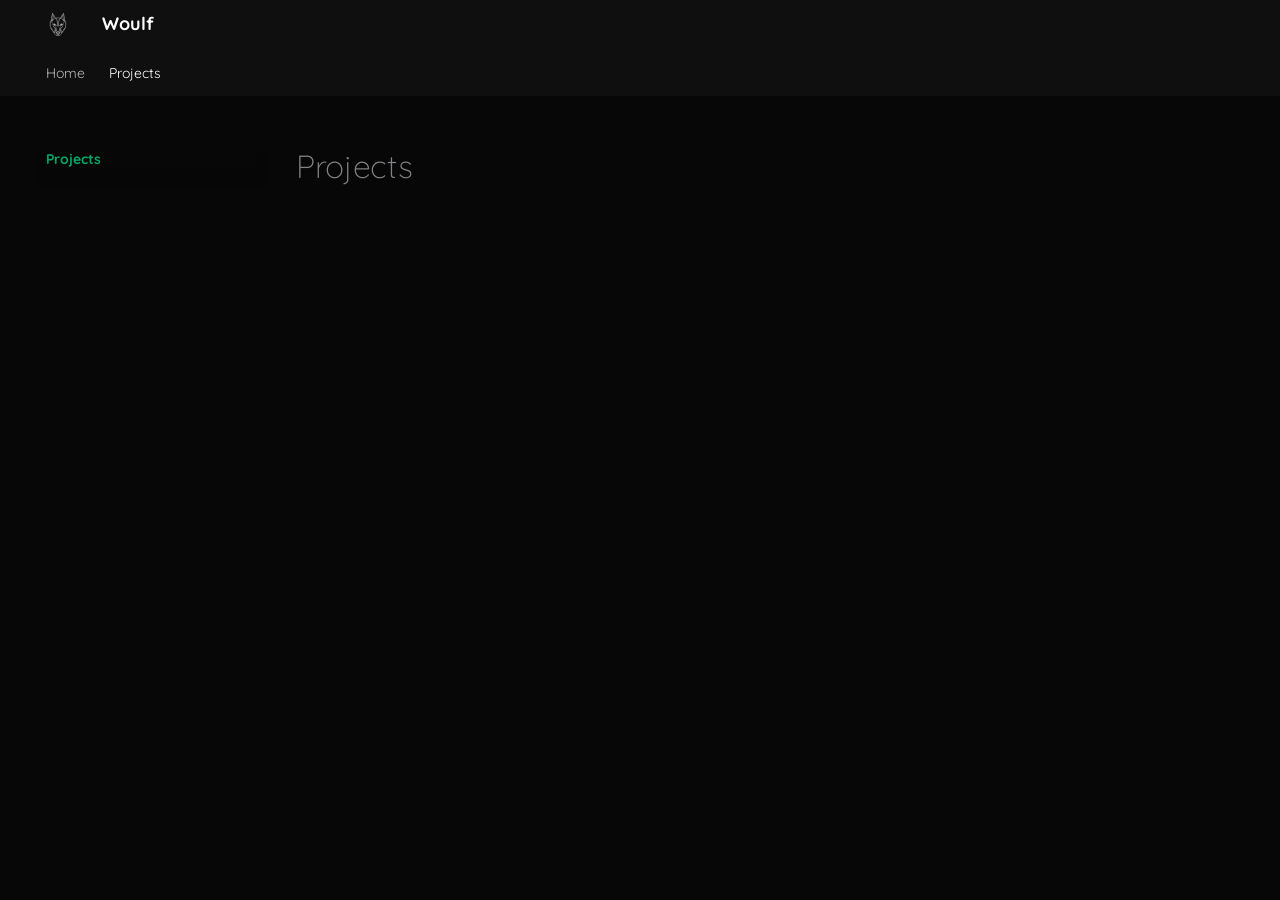
==== projects/index.html @ a4f97af0 "Deployed 83ed61a with MkDocs version: 1.6.1" ====
<!doctype html>
<html lang="en" class="no-js">
  <head>
    
      <meta charset="utf-8">
      <meta name="viewport" content="width=device-width,initial-scale=1">
      
        <meta name="description" content="Personal links and homepage.">
      
      
        <meta name="author" content="woulf">
      
      
        <link rel="canonical" href="https://woulf.dev/projects/">
      
      
        <link rel="prev" href="..">
      
      
      
        
      
      
      <link rel="icon" href="../assets/img/favicon.png">
      <meta name="generator" content="mkdocs-1.6.1, mkdocs-material-9.7.6">
    
    
      
        <title>Projects - Woulf</title>
      
    
    
      <link rel="stylesheet" href="../assets/stylesheets/main.484c7ddc.min.css">
      
        
        <link rel="stylesheet" href="../assets/stylesheets/palette.ab4e12ef.min.css">
      
      

  
  
  
  
  <style>:root{--md-annotation-icon:url('data:image/svg+xml;charset=utf-8,%3Csvg%20xmlns%3D%22http%3A//www.w3.org/2000/svg%22%20viewBox%3D%220%200%2024%2024%22%3E%3Cpath%20d%3D%22M12%208a4%204%200%200%200-4%204%204%204%200%200%200%204%204%204%204%200%200%200%204-4%204%204%200%200%200-4-4%22/%3E%3C/svg%3E');}</style>


    
    
      
    
    
      
        
        
        
        <link rel="stylesheet" href="../assets/external/fonts.googleapis.com/css.dcfa0169.css">
        <style>:root{--md-text-font:"Quicksand";--md-code-font:"Roboto Mono"}</style>
      
    
    
      <link rel="stylesheet" href="../stylesheets/extra.css">
    
    <script>__md_scope=new URL("..",location),__md_hash=e=>[...e].reduce(((e,_)=>(e<<5)-e+_.charCodeAt(0)),0),__md_get=(e,_=localStorage,t=__md_scope)=>JSON.parse(_.getItem(t.pathname+"."+e)),__md_set=(e,_,t=localStorage,a=__md_scope)=>{try{t.setItem(a.pathname+"."+e,JSON.stringify(_))}catch(e){}}</script>
    
      

    
    
  </head>
  
  
    
    
    
    
    
    <body dir="ltr" data-md-color-scheme="slate" data-md-color-primary="indigo" data-md-color-accent="indigo">
  
    
    <input class="md-toggle" data-md-toggle="drawer" type="checkbox" id="__drawer" autocomplete="off">
    <input class="md-toggle" data-md-toggle="search" type="checkbox" id="__search" autocomplete="off">
    <label class="md-overlay" for="__drawer"></label>
    <div data-md-component="skip">
      
        
        <a href="#projects" class="md-skip">
          Skip to content
        </a>
      
    </div>
    <div data-md-component="announce">
      
    </div>
    
    
      

<header class="md-header" data-md-component="header">
  <nav class="md-header__inner md-grid" aria-label="Header">
    <a href=".." title="Woulf" class="md-header__button md-logo" aria-label="Woulf" data-md-component="logo">
      
  <img src="../assets/img/avatars/woulf/woulf-no-bg.svg" alt="logo">

    </a>
    <label class="md-header__button md-icon" for="__drawer">
      
      <svg xmlns="http://www.w3.org/2000/svg" viewBox="0 0 24 24"><path d="M3 6h18v2H3zm0 5h18v2H3zm0 5h18v2H3z"/></svg>
    </label>
    <div class="md-header__title" data-md-component="header-title">
      <div class="md-header__ellipsis">
        <div class="md-header__topic">
          <span class="md-ellipsis">
            Woulf
          </span>
        </div>
        <div class="md-header__topic" data-md-component="header-topic">
          <span class="md-ellipsis">
            
              Projects
            
          </span>
        </div>
      </div>
    </div>
    
      
    
    
    
    
    
  </nav>
  
</header>
    
    <div class="md-container" data-md-component="container">
      
      
        
          
            
<nav class="md-tabs" aria-label="Tabs" data-md-component="tabs">
  <div class="md-grid">
    <ul class="md-tabs__list">
      
        
  
  
  
  
    <li class="md-tabs__item">
      <a href=".." class="md-tabs__link">
        
  
  
    
  
  Home

      </a>
    </li>
  

      
        
  
  
  
    
  
  
    
    
      <li class="md-tabs__item md-tabs__item--active">
        <a href="./" class="md-tabs__link">
          
  
  
    
  
  Projects

        </a>
      </li>
    
  

      
    </ul>
  </div>
</nav>
          
        
      
      <main class="md-main" data-md-component="main">
        <div class="md-main__inner md-grid">
          
            
              
              <div class="md-sidebar md-sidebar--primary" data-md-component="sidebar" data-md-type="navigation" >
                <div class="md-sidebar__scrollwrap">
                  <div class="md-sidebar__inner">
                    


  


<nav class="md-nav md-nav--primary md-nav--lifted" aria-label="Navigation" data-md-level="0">
  <label class="md-nav__title" for="__drawer">
    <a href=".." title="Woulf" class="md-nav__button md-logo" aria-label="Woulf" data-md-component="logo">
      
  <img src="../assets/img/avatars/woulf/woulf-no-bg.svg" alt="logo">

    </a>
    Woulf
  </label>
  
  <ul class="md-nav__list" data-md-scrollfix>
    
      
      
  
  
  
  
    <li class="md-nav__item">
      <a href=".." class="md-nav__link">
        
  
  
  <span class="md-ellipsis">
    
  
    Home
  

    
  </span>
  
  

      </a>
    </li>
  

    
      
      
  
  
    
  
  
  
    
    
      
        
          
        
      
    
    
    
      
        
        
      
      
    
    
    <li class="md-nav__item md-nav__item--active md-nav__item--section md-nav__item--nested">
      
        
        
        <input class="md-nav__toggle md-toggle " type="checkbox" id="__nav_2" checked>
        
          
          <div class="md-nav__link md-nav__container">
            <a href="./" class="md-nav__link md-nav__link--active">
              
  
  
  <span class="md-ellipsis">
    
  
    Projects
  

    
  </span>
  
  

            </a>
            
          </div>
        
        <nav class="md-nav" data-md-level="1" aria-labelledby="__nav_2_label" aria-expanded="true">
          <label class="md-nav__title" for="__nav_2">
            <span class="md-nav__icon md-icon"></span>
            
  
    Projects
  

          </label>
          <ul class="md-nav__list" data-md-scrollfix>
            
              
            
          </ul>
        </nav>
      
    </li>
  

    
  </ul>
</nav>
                  </div>
                </div>
              </div>
            
            
              
              <div class="md-sidebar md-sidebar--secondary" data-md-component="sidebar" data-md-type="toc" >
                <div class="md-sidebar__scrollwrap">
                  <div class="md-sidebar__inner">
                    

<nav class="md-nav md-nav--secondary" aria-label="Table of contents">
  
  
  
    
  
  
</nav>
                  </div>
                </div>
              </div>
            
          
          
  <div class="md-content" data-md-component="content">
    <div class="md-content__inner">
      <header class="md-typeset">
        <h1 id="projects">Projects</h1>
      </header>
      
      
    </div>
  </div>

          
<script>var target=document.getElementById(location.hash.slice(1));target&&target.name&&(target.checked=target.name.startsWith("__tabbed_"))</script>
        </div>
        
      </main>
      
        <footer class="md-footer">
  
  <div class="md-footer-meta md-typeset">
    <div class="md-footer-meta__inner md-grid">
      <div class="md-copyright">
  
  
    Made with
    <a href="https://squidfunk.github.io/mkdocs-material/" target="_blank" rel="noopener">
      Material for MkDocs
    </a>
  
</div>
      
    </div>
  </div>
</footer>
      
    </div>
    <div class="md-dialog" data-md-component="dialog">
      <div class="md-dialog__inner md-typeset"></div>
    </div>
    
    
    
      
      
      <script id="__config" type="application/json">{"annotate": null, "base": "..", "features": ["navigation.instant", "navigation.tabs", "navigation.indexes"], "search": "../assets/javascripts/workers/search.2c215733.min.js", "tags": null, "translations": {"clipboard.copied": "Copied to clipboard", "clipboard.copy": "Copy to clipboard", "search.result.more.one": "1 more on this page", "search.result.more.other": "# more on this page", "search.result.none": "No matching documents", "search.result.one": "1 matching document", "search.result.other": "# matching documents", "search.result.placeholder": "Type to start searching", "search.result.term.missing": "Missing", "select.version": "Select version"}, "version": null}</script>
    
    
      <script src="../assets/javascripts/bundle.79ae519e.min.js"></script>
      
    
  </body>
</html>
---- assets/stylesheets/main.484c7ddc.min.css ----
@charset "UTF-8";html{-webkit-text-size-adjust:none;-moz-text-size-adjust:none;text-size-adjust:none;box-sizing:border-box}*,:after,:before{box-sizing:inherit}@media (prefers-reduced-motion){*,:after,:before{transition:none!important}}body{margin:0}a,button,input,label{-webkit-tap-highlight-color:transparent}a{color:inherit;text-decoration:none}hr{border:0;box-sizing:initial;display:block;height:.05rem;overflow:visible;padding:0}small{font-size:80%}sub,sup{line-height:1em}img{border-style:none}table{border-collapse:initial;border-spacing:0}td,th{font-weight:400;vertical-align:top}button{background:#0000;border:0;font-family:inherit;font-size:inherit;margin:0;padding:0}input{border:0;outline:none}:root{--md-primary-fg-color:#4051b5;--md-primary-fg-color--light:#5d6cc0;--md-primary-fg-color--dark:#303fa1;--md-primary-bg-color:#fff;--md-primary-bg-color--light:#ffffffb3;--md-accent-fg-color:#526cfe;--md-accent-fg-color--transparent:#526cfe1a;--md-accent-bg-color:#fff;--md-accent-bg-color--light:#ffffffb3}[data-md-color-scheme=default]{color-scheme:light}[data-md-color-scheme=default] img[src$="#gh-dark-mode-only"],[data-md-color-scheme=default] img[src$="#only-dark"]{display:none}:root,[data-md-color-scheme=default]{--md-hue:225deg;--md-default-fg-color:#000000de;--md-default-fg-color--light:#0000008a;--md-default-fg-color--lighter:#00000052;--md-default-fg-color--lightest:#00000012;--md-default-bg-color:#fff;--md-default-bg-color--light:#ffffffb3;--md-default-bg-color--lighter:#ffffff4d;--md-default-bg-color--lightest:#ffffff1f;--md-code-fg-color:#36464e;--md-code-bg-color:#f5f5f5;--md-code-bg-color--light:#f5f5f5b3;--md-code-bg-color--lighter:#f5f5f54d;--md-code-hl-color:#4287ff;--md-code-hl-color--light:#4287ff1a;--md-code-hl-number-color:#d52a2a;--md-code-hl-special-color:#db1457;--md-code-hl-function-color:#a846b9;--md-code-hl-constant-color:#6e59d9;--md-code-hl-keyword-color:#3f6ec6;--md-code-hl-string-color:#1c7d4d;--md-code-hl-name-color:var(--md-code-fg-color);--md-code-hl-operator-color:var(--md-default-fg-color--light);--md-code-hl-punctuation-color:var(--md-default-fg-color--light);--md-code-hl-comment-color:var(--md-default-fg-color--light);--md-code-hl-generic-color:var(--md-default-fg-color--light);--md-code-hl-variable-color:var(--md-default-fg-color--light);--md-typeset-color:var(--md-default-fg-color);--md-typeset-a-color:var(--md-primary-fg-color);--md-typeset-del-color:#f5503d26;--md-typeset-ins-color:#0bd57026;--md-typeset-kbd-color:#fafafa;--md-typeset-kbd-accent-color:#fff;--md-typeset-kbd-border-color:#b8b8b8;--md-typeset-mark-color:#ffff0080;--md-typeset-table-color:#0000001f;--md-typeset-table-color--light:rgba(0,0,0,.035);--md-admonition-fg-color:var(--md-default-fg-color);--md-admonition-bg-color:var(--md-default-bg-color);--md-warning-fg-color:#000000de;--md-warning-bg-color:#ff9;--md-footer-fg-color:#fff;--md-footer-fg-color--light:#ffffffb3;--md-footer-fg-color--lighter:#ffffff73;--md-footer-bg-color:#000000de;--md-footer-bg-color--dark:#00000052;--md-shadow-z1:0 0.2rem 0.5rem #0000000d,0 0 0.05rem #0000001a;--md-shadow-z2:0 0.2rem 0.5rem #0000001a,0 0 0.05rem #00000040;--md-shadow-z3:0 0.2rem 0.5rem #0003,0 0 0.05rem #00000059}.md-icon svg{fill:currentcolor;display:block;height:1.2rem;width:1.2rem}body{-webkit-font-smoothing:antialiased;-moz-osx-font-smoothing:grayscale;--md-text-font-family:var(--md-text-font,_),-apple-system,BlinkMacSystemFont,Helvetica,Arial,sans-serif;--md-code-font-family:var(--md-code-font,_),SFMono-Regular,Consolas,Menlo,monospace}aside,body,input{font-feature-settings:"kern","liga";color:var(--md-typeset-color);font-family:var(--md-text-font-family)}code,kbd,pre{font-feature-settings:"kern";font-family:var(--md-code-font-family)}:root{--md-typeset-table-sort-icon:url('data:image/svg+xml;charset=utf-8,<svg xmlns="http://www.w3.org/2000/svg" viewBox="0 0 24 24"><path d="m18 21-4-4h3V7h-3l4-4 4 4h-3v10h3M2 19v-2h10v2M2 13v-2h7v2M2 7V5h4v2z"/></svg>');--md-typeset-table-sort-icon--asc:url('data:image/svg+xml;charset=utf-8,<svg xmlns="http://www.w3.org/2000/svg" viewBox="0 0 24 24"><path d="M19 17h3l-4 4-4-4h3V3h2M2 17h10v2H2M6 5v2H2V5m0 6h7v2H2z"/></svg>');--md-typeset-table-sort-icon--desc:url('data:image/svg+xml;charset=utf-8,<svg xmlns="http://www.w3.org/2000/svg" viewBox="0 0 24 24"><path d="M19 7h3l-4-4-4 4h3v14h2M2 17h10v2H2M6 5v2H2V5m0 6h7v2H2z"/></svg>')}.md-typeset{-webkit-print-color-adjust:exact;color-adjust:exact;font-size:.8rem;line-height:1.6;overflow-wrap:break-word}@media print{.md-typeset{font-size:.68rem}}.md-typeset blockquote,.md-typeset dl,.md-typeset figure,.md-typeset ol,.md-typeset pre,.md-typeset ul{margin-bottom:1em;margin-top:1em}.md-typeset h1{color:var(--md-default-fg-color--light);font-size:2em;line-height:1.3;margin:0 0 1.25em}.md-typeset h1,.md-typeset h2{font-weight:300;letter-spacing:-.01em}.md-typeset h2{font-size:1.5625em;line-height:1.4;margin:1.6em 0 .64em}.md-typeset h3{font-size:1.25em;font-weight:400;letter-spacing:-.01em;line-height:1.5;margin:1.6em 0 .8em}.md-typeset h2+h3{margin-top:.8em}.md-typeset h4{font-weight:700;letter-spacing:-.01em;margin:1em 0}.md-typeset h5,.md-typeset h6{color:var(--md-default-fg-color--light);font-size:.8em;font-weight:700;letter-spacing:-.01em;margin:1.25em 0}.md-typeset h5{text-transform:uppercase}.md-typeset h5 code{text-transform:none}.md-typeset hr{border-bottom:.05rem solid var(--md-default-fg-color--lightest);display:flow-root;margin:1.5em 0}.md-typeset a{color:var(--md-typeset-a-color);word-break:break-word}.md-typeset a,.md-typeset a:before{transition:color 125ms}.md-typeset a:focus,.md-typeset a:hover{color:var(--md-accent-fg-color)}.md-typeset a:focus code,.md-typeset a:hover code{background-color:var(--md-accent-fg-color--transparent);color:var(--md-accent-fg-color)}.md-typeset a code{color:var(--md-typeset-a-color)}.md-typeset a.focus-visible{outline-color:var(--md-accent-fg-color);outline-offset:.2rem}.md-typeset code,.md-typeset kbd,.md-typeset pre{color:var(--md-code-fg-color);direction:ltr;font-variant-ligatures:none;transition:background-color 125ms}@media print{.md-typeset code,.md-typeset kbd,.md-typeset pre{white-space:pre-wrap}}.md-typeset code{background-color:var(--md-code-bg-color);border-radius:.1rem;-webkit-box-decoration-break:clone;box-decoration-break:clone;font-size:.85em;padding:0 .2941176471em;transition:color 125ms,background-color 125ms;word-break:break-word}.md-typeset code:not(.focus-visible){-webkit-tap-highlight-color:transparent;outline:none}.md-typeset pre{display:flow-root;line-height:1.4;position:relative}.md-typeset pre>code{-webkit-box-decoration-break:slice;box-decoration-break:slice;box-shadow:none;display:block;margin:0;outline-color:var(--md-accent-fg-color);overflow:auto;padding:.7720588235em 1.1764705882em;scrollbar-color:var(--md-default-fg-color--lighter) #0000;scrollbar-width:thin;touch-action:auto;word-break:normal}.md-typeset pre>code:hover{scrollbar-color:var(--md-accent-fg-color) #0000}.md-typeset pre>code::-webkit-scrollbar{height:.2rem;width:.2rem}.md-typeset pre>code::-webkit-scrollbar-thumb{background-color:var(--md-default-fg-color--lighter)}.md-typeset pre>code::-webkit-scrollbar-thumb:hover{background-color:var(--md-accent-fg-color)}.md-typeset kbd{background-color:var(--md-typeset-kbd-color);border-radius:.1rem;box-shadow:0 .1rem 0 .05rem var(--md-typeset-kbd-border-color),0 .1rem 0 var(--md-typeset-kbd-border-color),0 -.1rem .2rem var(--md-typeset-kbd-accent-color) inset;color:var(--md-default-fg-color);display:inline-block;font-size:.75em;padding:0 .6666666667em;vertical-align:text-top;word-break:break-word}.md-typeset mark{background-color:var(--md-typeset-mark-color);-webkit-box-decoration-break:clone;box-decoration-break:clone;color:inherit;word-break:break-word}.md-typeset abbr{cursor:help;text-decoration:none}.md-typeset [data-preview],.md-typeset abbr{border-bottom:.05rem dotted var(--md-default-fg-color--light)}.md-typeset small{opacity:.75}[dir=ltr] .md-typeset sub,[dir=ltr] .md-typeset sup{margin-left:.078125em}[dir=rtl] .md-typeset sub,[dir=rtl] .md-typeset sup{margin-right:.078125em}[dir=ltr] .md-typeset blockquote{padding-left:.6rem}[dir=rtl] .md-typeset blockquote{padding-right:.6rem}[dir=ltr] .md-typeset blockquote{border-left:.2rem solid var(--md-default-fg-color--lighter)}[dir=rtl] .md-typeset blockquote{border-right:.2rem solid var(--md-default-fg-color--lighter)}.md-typeset blockquote{color:var(--md-default-fg-color--light);margin-left:0;margin-right:0}.md-typeset ul{list-style-type:disc}.md-typeset ul[type]{list-style-type:revert-layer}[dir=ltr] .md-typeset ol,[dir=ltr] .md-typeset ul{margin-left:.625em}[dir=rtl] .md-typeset ol,[dir=rtl] .md-typeset ul{margin-right:.625em}.md-typeset ol,.md-typeset ul{padding:0}.md-typeset ol:not([hidden]),.md-typeset ul:not([hidden]){display:flow-root}.md-typeset ol ol,.md-typeset ul ol{list-style-type:lower-alpha}.md-typeset ol ol ol,.md-typeset ul ol ol{list-style-type:lower-roman}.md-typeset ol ol ol ol,.md-typeset ul ol ol ol{list-style-type:upper-alpha}.md-typeset ol ol ol ol ol,.md-typeset ul ol ol ol ol{list-style-type:upper-roman}.md-typeset ol[type],.md-typeset ul[type]{list-style-type:revert-layer}[dir=ltr] .md-typeset ol li,[dir=ltr] .md-typeset ul li{margin-left:1.25em}[dir=rtl] .md-typeset ol li,[dir=rtl] .md-typeset ul li{margin-right:1.25em}.md-typeset ol li,.md-typeset ul li{margin-bottom:.5em}.md-typeset ol li blockquote,.md-typeset ol li p,.md-typeset ul li blockquote,.md-typeset ul li p{margin:.5em 0}.md-typeset ol li:last-child,.md-typeset ul li:last-child{margin-bottom:0}[dir=ltr] .md-typeset ol li ol,[dir=ltr] .md-typeset ol li ul,[dir=ltr] .md-typeset ul li ol,[dir=ltr] .md-typeset ul li ul{margin-left:.625em}[dir=rtl] .md-typeset ol li ol,[dir=rtl] .md-typeset ol li ul,[dir=rtl] .md-typeset ul li ol,[dir=rtl] .md-typeset ul li ul{margin-right:.625em}.md-typeset ol li ol,.md-typeset ol li ul,.md-typeset ul li ol,.md-typeset ul li ul{margin-bottom:.5em;margin-top:.5em}[dir=ltr] .md-typeset dd{margin-left:1.875em}[dir=rtl] .md-typeset dd{margin-right:1.875em}.md-typeset dd{margin-bottom:1.5em;margin-top:1em}.md-typeset img,.md-typeset svg,.md-typeset video{height:auto;max-width:100%}.md-typeset img[align=left]{margin:1em 1em 1em 0}.md-typeset img[align=right]{margin:1em 0 1em 1em}.md-typeset img[align]:only-child{margin-top:0}.md-typeset figure{display:flow-root;margin:1em auto;max-width:100%;text-align:center;width:fit-content}.md-typeset figure img{display:block;margin:0 auto}.md-typeset figcaption{font-style:italic;margin:1em auto;max-width:24rem}.md-typeset iframe{max-width:100%}.md-typeset table:not([class]){background-color:var(--md-default-bg-color);border:.05rem solid var(--md-typeset-table-color);border-radius:.1rem;display:inline-block;font-size:.64rem;max-width:100%;overflow:auto;touch-action:auto}@media print{.md-typeset table:not([class]){display:table}}.md-typeset table:not([class])+*{margin-top:1.5em}.md-typeset table:not([class]) td>:first-child,.md-typeset table:not([class]) th>:first-child{margin-top:0}.md-typeset table:not([class]) td>:last-child,.md-typeset table:not([class]) th>:last-child{margin-bottom:0}.md-typeset table:not([class]) td:not([align]),.md-typeset table:not([class]) th:not([align]){text-align:left}[dir=rtl] .md-typeset table:not([class]) td:not([align]),[dir=rtl] .md-typeset table:not([class]) th:not([align]){text-align:right}.md-typeset table:not([class]) th{font-weight:700;min-width:5rem;padding:.9375em 1.25em;vertical-align:top}.md-typeset table:not([class]) td{border-top:.05rem solid var(--md-typeset-table-color);padding:.9375em 1.25em;vertical-align:top}.md-typeset table:not([class]) tbody tr{transition:background-color 125ms}.md-typeset table:not([class]) tbody tr:hover{background-color:var(--md-typeset-table-color--light);box-shadow:0 .05rem 0 var(--md-default-bg-color) inset}.md-typeset table:not([class]) a{word-break:normal}.md-typeset table th[role=columnheader]{cursor:pointer}[dir=ltr] .md-typeset table th[role=columnheader]:after{margin-left:.5em}[dir=rtl] .md-typeset table th[role=columnheader]:after{margin-right:.5em}.md-typeset table th[role=columnheader]:after{content:"";display:inline-block;height:1.2em;-webkit-mask-image:var(--md-typeset-table-sort-icon);mask-image:var(--md-typeset-table-sort-icon);-webkit-mask-repeat:no-repeat;mask-repeat:no-repeat;-webkit-mask-size:contain;mask-size:contain;transition:background-color 125ms;vertical-align:text-bottom;width:1.2em}.md-typeset table th[role=columnheader]:hover:after{background-color:var(--md-default-fg-color--lighter)}.md-typeset table th[role=columnheader][aria-sort=ascending]:after{background-color:var(--md-default-fg-color--light);-webkit-mask-image:var(--md-typeset-table-sort-icon--asc);mask-image:var(--md-typeset-table-sort-icon--asc)}.md-typeset table th[role=columnheader][aria-sort=descending]:after{background-color:var(--md-default-fg-color--light);-webkit-mask-image:var(--md-typeset-table-sort-icon--desc);mask-image:var(--md-typeset-table-sort-icon--desc)}.md-typeset__scrollwrap{margin:1em -.8rem;overflow-x:auto;touch-action:auto}.md-typeset__table{display:inline-block;margin-bottom:.5em;padding:0 .8rem}@media print{.md-typeset__table{display:block}}html .md-typeset__table table{display:table;margin:0;overflow:hidden;width:100%}@media screen and (max-width:44.984375em){.md-content__inner>pre{margin:1em -.8rem}.md-content__inner>pre code{border-radius:0}}.md-typeset .md-author{border-radius:100%;display:block;flex-shrink:0;height:1.6rem;overflow:hidden;position:relative;transition:color 125ms,transform 125ms;width:1.6rem}.md-typeset .md-author img{display:block}.md-typeset .md-author--more{background:var(--md-default-fg-color--lightest);color:var(--md-default-fg-color--lighter);font-size:.6rem;font-weight:700;line-height:1.6rem;text-align:center}.md-typeset .md-author--long{height:2.4rem;width:2.4rem}.md-typeset a.md-author{transform:scale(1)}.md-typeset a.md-author img{border-radius:100%;filter:grayscale(100%) opacity(75%);transition:filter 125ms}.md-typeset a.md-author:focus,.md-typeset a.md-author:hover{transform:scale(1.1);z-index:1}.md-typeset a.md-author:focus img,.md-typeset a.md-author:hover img{filter:grayscale(0)}.md-banner{background-color:var(--md-footer-bg-color);color:var(--md-footer-fg-color);overflow:auto}@media print{.md-banner{display:none}}.md-banner--warning{background-color:var(--md-warning-bg-color);color:var(--md-warning-fg-color)}.md-banner__inner{font-size:.7rem;margin:.6rem auto;padding:0 .8rem}[dir=ltr] .md-banner__button{float:right}[dir=rtl] .md-banner__button{float:left}.md-banner__button{color:inherit;cursor:pointer;transition:opacity .25s}.no-js .md-banner__button{display:none}.md-banner__button:hover{opacity:.7}html{font-size:125%;height:100%;overflow-x:hidden}@media screen and (min-width:100em){html{font-size:137.5%}}@media screen and (min-width:125em){html{font-size:150%}}body{background-color:var(--md-default-bg-color);display:flex;flex-direction:column;font-size:.5rem;min-height:100%;position:relative;width:100%}@media print{body{display:block}}@media screen and (max-width:59.984375em){body[data-md-scrolllock]{position:fixed}}.md-grid{margin-left:auto;margin-right:auto;max-width:61rem}.md-container{display:flex;flex-direction:column;flex-grow:1}@media print{.md-container{display:block}}.md-main{flex-grow:1}.md-main__inner{display:flex;height:100%;margin-top:1.5rem}.md-ellipsis{overflow:hidden;text-overflow:ellipsis}.md-toggle{display:none}.md-option{height:0;opacity:0;position:absolute;width:0}.md-option:checked+label:not([hidden]){display:block}.md-option.focus-visible+label{outline-color:var(--md-accent-fg-color);outline-style:auto}.md-skip{background-color:var(--md-default-fg-color);border-radius:.1rem;color:var(--md-default-bg-color);font-size:.64rem;margin:.5rem;opacity:0;outline-color:var(--md-accent-fg-color);padding:.3rem .5rem;position:fixed;transform:translateY(.4rem);z-index:-1}.md-skip:focus{opacity:1;transform:translateY(0);transition:transform .25s cubic-bezier(.4,0,.2,1),opacity 175ms 75ms;z-index:10}@page{margin:25mm}:root{--md-clipboard-icon:url('data:image/svg+xml;charset=utf-8,<svg xmlns="http://www.w3.org/2000/svg" viewBox="0 0 24 24"><path d="M19 21H8V7h11m0-2H8a2 2 0 0 0-2 2v14a2 2 0 0 0 2 2h11a2 2 0 0 0 2-2V7a2 2 0 0 0-2-2m-3-4H4a2 2 0 0 0-2 2v14h2V3h12z"/></svg>')}.md-clipboard{border-radius:.1rem;color:var(--md-default-fg-color--lightest);cursor:pointer;height:1.5em;outline-color:var(--md-accent-fg-color);outline-offset:.1rem;transition:color .25s;width:1.5em;z-index:1}@media print{.md-clipboard{display:none}}.md-clipboard:not(.focus-visible){-webkit-tap-highlight-color:transparent;outline:none}:hover>.md-clipboard{color:var(--md-default-fg-color--light)}.md-clipboard:focus,.md-clipboard:hover{color:var(--md-accent-fg-color)}.md-clipboard:after{background-color:currentcolor;content:"";display:block;height:1.125em;margin:0 auto;-webkit-mask-image:var(--md-clipboard-icon);mask-image:var(--md-clipboard-icon);-webkit-mask-position:center;mask-position:center;-webkit-mask-repeat:no-repeat;mask-repeat:no-repeat;-webkit-mask-size:contain;mask-size:contain;width:1.125em}.md-clipboard--inline{cursor:pointer}.md-clipboard--inline code{transition:color .25s,background-color .25s}.md-clipboard--inline:focus code,.md-clipboard--inline:hover code{background-color:var(--md-accent-fg-color--transparent);color:var(--md-accent-fg-color)}:root{--md-code-select-icon:url('data:image/svg+xml;charset=utf-8,<svg xmlns="http://www.w3.org/2000/svg" viewBox="0 0 24 24"><path d="M19 19h-4v2h4c1.1 0 2-.9 2-2v-4h-2m0-12h-4v2h4v4h2V5c0-1.1-.9-2-2-2M5 5h4V3H5c-1.1 0-2 .9-2 2v4h2m0 6H3v4c0 1.1.9 2 2 2h4v-2H5zm2-4h2v2H7zm4 0h2v2h-2zm4 0h2v2h-2zM7 7h2v2H7zm4 0h2v2h-2zm4 0h2v2h-2zm-8 8h2v2H7zm4 0h2v2h-2zm4 0h2v2h-2z"/></svg>');--md-code-copy-icon:url('data:image/svg+xml;charset=utf-8,<svg xmlns="http://www.w3.org/2000/svg" viewBox="0 0 24 24"><path d="M19 21H8V7h11m0-2H8a2 2 0 0 0-2 2v14a2 2 0 0 0 2 2h11a2 2 0 0 0 2-2V7a2 2 0 0 0-2-2m-3-4H4a2 2 0 0 0-2 2v14h2V3h12z"/></svg>')}.md-typeset .md-code__content{display:grid}.md-code__nav{background-color:var(--md-code-bg-color--lighter);border-radius:.1rem;display:flex;gap:.2rem;padding:.2rem;position:absolute;right:.25em;top:.25em;transition:background-color .25s;z-index:1}:hover>.md-code__nav{background-color:var(--md-code-bg-color--light)}.md-code__button{color:var(--md-default-fg-color--lightest);cursor:pointer;display:block;height:1.5em;outline-color:var(--md-accent-fg-color);outline-offset:.1rem;transition:color .25s;width:1.5em}:hover>*>.md-code__button{color:var(--md-default-fg-color--light)}.md-code__button.focus-visible,.md-code__button:hover{color:var(--md-accent-fg-color)}.md-code__button--active{color:var(--md-default-fg-color)!important}.md-code__button:after{background-color:currentcolor;content:"";display:block;height:1.125em;margin:0 auto;-webkit-mask-position:center;mask-position:center;-webkit-mask-repeat:no-repeat;mask-repeat:no-repeat;-webkit-mask-size:contain;mask-size:contain;width:1.125em}.md-code__button[data-md-type=select]:after{-webkit-mask-image:var(--md-code-select-icon);mask-image:var(--md-code-select-icon)}.md-code__button[data-md-type=copy]:after{-webkit-mask-image:var(--md-code-copy-icon);mask-image:var(--md-code-copy-icon)}@keyframes consent{0%{opacity:0;transform:translateY(100%)}to{opacity:1;transform:translateY(0)}}@keyframes overlay{0%{opacity:0}to{opacity:1}}.md-consent__overlay{animation:overlay .25s both;-webkit-backdrop-filter:blur(.1rem);backdrop-filter:blur(.1rem);background-color:#0000008a;height:100%;opacity:1;position:fixed;top:0;width:100%;z-index:5}.md-consent__inner{animation:consent .5s cubic-bezier(.1,.7,.1,1) both;background-color:var(--md-default-bg-color);border:0;border-radius:.1rem;bottom:0;box-shadow:0 0 .2rem #0000001a,0 .2rem .4rem #0003;max-height:100%;overflow:auto;padding:0;position:fixed;width:100%;z-index:5}.md-consent__form{padding:.8rem}.md-consent__settings{display:none;margin:1em 0}input:checked+.md-consent__settings{display:block}.md-consent__controls{margin-bottom:.8rem}.md-typeset .md-consent__controls .md-button{display:inline}@media screen and (max-width:44.984375em){.md-typeset .md-consent__controls .md-button{display:block;margin-top:.4rem;text-align:center;width:100%}}.md-consent label{cursor:pointer}.md-content{flex-grow:1;min-width:0}.md-content__inner{margin:0 .8rem 1.2rem;padding-top:.6rem}@media screen and (min-width:76.25em){[dir=ltr] .md-sidebar--primary:not([hidden])~.md-content>.md-content__inner{margin-left:1.2rem}[dir=ltr] .md-sidebar--secondary:not([hidden])~.md-content>.md-content__inner,[dir=rtl] .md-sidebar--primary:not([hidden])~.md-content>.md-content__inner{margin-right:1.2rem}[dir=rtl] .md-sidebar--secondary:not([hidden])~.md-content>.md-content__inner{margin-left:1.2rem}}.md-content__inner:before{content:"";display:block;height:.4rem}.md-content__inner>:last-child{margin-bottom:0}[dir=ltr] .md-content__button{float:right}[dir=rtl] .md-content__button{float:left}[dir=ltr] .md-content__button{margin-left:.4rem}[dir=rtl] .md-content__button{margin-right:.4rem}.md-content__button{margin:.4rem 0;padding:0}@media print{.md-content__button{display:none}}.md-typeset .md-content__button{color:var(--md-default-fg-color--lighter)}.md-content__button svg{display:inline;vertical-align:top}[dir=rtl] .md-content__button svg{transform:scaleX(-1)}[dir=ltr] .md-dialog{right:.8rem}[dir=rtl] .md-dialog{left:.8rem}.md-dialog{background-color:var(--md-default-fg-color);border-radius:.1rem;bottom:.8rem;box-shadow:var(--md-shadow-z3);min-width:11.1rem;opacity:0;padding:.4rem .6rem;pointer-events:none;position:fixed;transform:translateY(100%);transition:transform 0ms .4s,opacity .4s;z-index:4}@media print{.md-dialog{display:none}}.md-dialog--active{opacity:1;pointer-events:auto;transform:translateY(0);transition:transform .4s cubic-bezier(.075,.85,.175,1),opacity .4s}.md-dialog__inner{color:var(--md-default-bg-color);font-size:.7rem}.md-feedback{margin:2em 0 1em;text-align:center}.md-feedback fieldset{border:none;margin:0;padding:0}.md-feedback__title{font-weight:700;margin:1em auto}.md-feedback__inner{position:relative}.md-feedback__list{display:flex;flex-wrap:wrap;place-content:baseline center;position:relative}.md-feedback__list:hover .md-icon:not(:disabled){color:var(--md-default-fg-color--lighter)}:disabled .md-feedback__list{min-height:1.8rem}.md-feedback__icon{color:var(--md-default-fg-color--light);cursor:pointer;flex-shrink:0;margin:0 .1rem;transition:color 125ms}.md-feedback__icon:not(:disabled).md-icon:hover{color:var(--md-accent-fg-color)}.md-feedback__icon:disabled{color:var(--md-default-fg-color--lightest);pointer-events:none}.md-feedback__note{opacity:0;position:relative;transform:translateY(.4rem);transition:transform .4s cubic-bezier(.1,.7,.1,1),opacity .15s}.md-feedback__note>*{margin:0 auto;max-width:16rem}:disabled .md-feedback__note{opacity:1;transform:translateY(0)}@media print{.md-feedback{display:none}}.md-footer{background-color:var(--md-footer-bg-color);color:var(--md-footer-fg-color)}@media print{.md-footer{display:none}}.md-footer__inner{justify-content:space-between;overflow:auto;padding:.2rem}.md-footer__inner:not([hidden]){display:flex}.md-footer__link{align-items:end;display:flex;flex-grow:0.01;margin-bottom:.4rem;margin-top:1rem;max-width:100%;outline-color:var(--md-accent-fg-color);overflow:hidden;transition:opacity .25s}.md-footer__link:focus,.md-footer__link:hover{opacity:.7}[dir=rtl] .md-footer__link svg{transform:scaleX(-1)}@media screen and (max-width:44.984375em){.md-footer__link--prev{flex-shrink:0}.md-footer__link--prev .md-footer__title{display:none}}[dir=ltr] .md-footer__link--next{margin-left:auto}[dir=rtl] .md-footer__link--next{margin-right:auto}.md-footer__link--next{text-align:right}[dir=rtl] .md-footer__link--next{text-align:left}.md-footer__title{flex-grow:1;font-size:.9rem;margin-bottom:.7rem;max-width:calc(100% - 2.4rem);padding:0 1rem;white-space:nowrap}.md-footer__button{margin:.2rem;padding:.4rem}.md-footer__direction{font-size:.64rem;opacity:.7}.md-footer-meta{background-color:var(--md-footer-bg-color--dark)}.md-footer-meta__inner{display:flex;flex-wrap:wrap;justify-content:space-between;padding:.2rem}html .md-footer-meta.md-typeset a{color:var(--md-footer-fg-color--light)}html .md-footer-meta.md-typeset a:focus,html .md-footer-meta.md-typeset a:hover{color:var(--md-footer-fg-color)}.md-copyright{color:var(--md-footer-fg-color--lighter);font-size:.64rem;margin:auto .6rem;padding:.4rem 0;width:100%}@media screen and (min-width:45em){.md-copyright{width:auto}}.md-copyright__highlight{color:var(--md-footer-fg-color--light)}.md-social{display:inline-flex;gap:.2rem;margin:0 .4rem;padding:.2rem 0 .6rem}@media screen and (min-width:45em){.md-social{padding:.6rem 0}}.md-social__link{display:inline-block;height:1.6rem;text-align:center;width:1.6rem}.md-social__link:before{line-height:1.9}.md-social__link svg{fill:currentcolor;max-height:.8rem;vertical-align:-25%}.md-typeset .md-button{border:.1rem solid;border-radius:.1rem;color:var(--md-primary-fg-color);cursor:pointer;display:inline-block;font-weight:700;padding:.625em 2em;transition:color 125ms,background-color 125ms,border-color 125ms}.md-typeset .md-button--primary{background-color:var(--md-primary-fg-color);border-color:var(--md-primary-fg-color);color:var(--md-primary-bg-color)}.md-typeset .md-button:focus,.md-typeset .md-button:hover{background-color:var(--md-accent-fg-color);border-color:var(--md-accent-fg-color);color:var(--md-accent-bg-color)}[dir=ltr] .md-typeset .md-input{border-top-left-radius:.1rem}[dir=ltr] .md-typeset .md-input,[dir=rtl] .md-typeset .md-input{border-top-right-radius:.1rem}[dir=rtl] .md-typeset .md-input{border-top-left-radius:.1rem}.md-typeset .md-input{border-bottom:.1rem solid var(--md-default-fg-color--lighter);box-shadow:var(--md-shadow-z1);font-size:.8rem;height:1.8rem;padding:0 .6rem;transition:border .25s,box-shadow .25s}.md-typeset .md-input:focus,.md-typeset .md-input:hover{border-bottom-color:var(--md-accent-fg-color);box-shadow:var(--md-shadow-z2)}.md-typeset .md-input--stretch{width:100%}.md-header{background-color:var(--md-primary-fg-color);box-shadow:0 0 .2rem #0000,0 .2rem .4rem #0000;color:var(--md-primary-bg-color);display:block;left:0;position:sticky;right:0;top:0;z-index:4}@media print{.md-header{display:none}}.md-header[hidden]{transform:translateY(-100%);transition:transform .25s cubic-bezier(.8,0,.6,1),box-shadow .25s}.md-header--shadow{box-shadow:0 0 .2rem #0000001a,0 .2rem .4rem #0003;transition:transform .25s cubic-bezier(.1,.7,.1,1),box-shadow .25s}.md-header__inner{align-items:center;display:flex;padding:0 .2rem}.md-header__button{color:currentcolor;cursor:pointer;margin:.2rem;outline-color:var(--md-accent-fg-color);padding:.4rem;position:relative;transition:opacity .25s;vertical-align:middle;z-index:1}.md-header__button:hover{opacity:.7}.md-header__button:not([hidden]){display:inline-block}.md-header__button:not(.focus-visible){-webkit-tap-highlight-color:transparent;outline:none}.md-header__button.md-logo{margin:.2rem;padding:.4rem}@media screen and (max-width:76.234375em){.md-header__button.md-logo{display:none}}.md-header__button.md-logo img,.md-header__button.md-logo svg{fill:currentcolor;display:block;height:1.2rem;width:auto}@media screen and (min-width:60em){.md-header__button[for=__search]{display:none}}.no-js .md-header__button[for=__search]{display:none}[dir=rtl] .md-header__button[for=__search] svg{transform:scaleX(-1)}@media screen and (min-width:76.25em){.md-header__button[for=__drawer]{display:none}}.md-header__topic{display:flex;max-width:100%;position:absolute;transition:transform .4s cubic-bezier(.1,.7,.1,1),opacity .15s;white-space:nowrap}.md-header__topic+.md-header__topic{opacity:0;pointer-events:none;transform:translateX(1.25rem);transition:transform .4s cubic-bezier(1,.7,.1,.1),opacity .15s;z-index:-1}[dir=rtl] .md-header__topic+.md-header__topic{transform:translateX(-1.25rem)}.md-header__topic:first-child{font-weight:700}[dir=ltr] .md-header__title{margin-left:1rem;margin-right:.4rem}[dir=rtl] .md-header__title{margin-left:.4rem;margin-right:1rem}.md-header__title{flex-grow:1;font-size:.9rem;height:2.4rem;line-height:2.4rem}.md-header__title--active .md-header__topic{opacity:0;pointer-events:none;transform:translateX(-1.25rem);transition:transform .4s cubic-bezier(1,.7,.1,.1),opacity .15s;z-index:-1}[dir=rtl] .md-header__title--active .md-header__topic{transform:translateX(1.25rem)}.md-header__title--active .md-header__topic+.md-header__topic{opacity:1;pointer-events:auto;transform:translateX(0);transition:transform .4s cubic-bezier(.1,.7,.1,1),opacity .15s;z-index:0}.md-header__title>.md-header__ellipsis{height:100%;position:relative;width:100%}.md-header__option{display:flex;flex-shrink:0;max-width:100%;transition:max-width 0ms .25s,opacity .25s .25s;white-space:nowrap}[data-md-toggle=search]:checked~.md-header .md-header__option{max-width:0;opacity:0;transition:max-width 0ms,opacity 0ms}.md-header__option>input{bottom:0}.md-header__source{display:none}@media screen and (min-width:60em){[dir=ltr] .md-header__source{margin-left:1rem}[dir=rtl] .md-header__source{margin-right:1rem}.md-header__source{display:block;max-width:11.7rem;width:11.7rem}}@media screen and (min-width:76.25em){[dir=ltr] .md-header__source{margin-left:1.4rem}[dir=rtl] .md-header__source{margin-right:1.4rem}}.md-meta{color:var(--md-default-fg-color--light);font-size:.7rem;line-height:1.3}.md-meta__list{display:inline-flex;flex-wrap:wrap;list-style:none;margin:0;padding:0}.md-meta__item:not(:last-child):after{content:"·";margin-left:.2rem;margin-right:.2rem}.md-meta__link{color:var(--md-typeset-a-color)}.md-meta__link:focus,.md-meta__link:hover{color:var(--md-accent-fg-color)}.md-draft{background-color:#ff1744;border-radius:.125em;color:#fff;display:inline-block;font-weight:700;padding-left:.5714285714em;padding-right:.5714285714em}:root{--md-nav-icon--prev:url('data:image/svg+xml;charset=utf-8,<svg xmlns="http://www.w3.org/2000/svg" viewBox="0 0 24 24"><path d="M20 11v2H8l5.5 5.5-1.42 1.42L4.16 12l7.92-7.92L13.5 5.5 8 11z"/></svg>');--md-nav-icon--next:url('data:image/svg+xml;charset=utf-8,<svg xmlns="http://www.w3.org/2000/svg" viewBox="0 0 24 24"><path d="M8.59 16.58 13.17 12 8.59 7.41 10 6l6 6-6 6z"/></svg>');--md-toc-icon:url('data:image/svg+xml;charset=utf-8,<svg xmlns="http://www.w3.org/2000/svg" viewBox="0 0 24 24"><path d="M3 9h14V7H3zm0 4h14v-2H3zm0 4h14v-2H3zm16 0h2v-2h-2zm0-10v2h2V7zm0 6h2v-2h-2z"/></svg>')}.md-nav{font-size:.7rem;line-height:1.3}.md-nav__title{color:var(--md-default-fg-color--light);display:block;font-weight:700;overflow:hidden;padding:0 .6rem;text-overflow:ellipsis}.md-nav__title .md-nav__button{display:none}.md-nav__title .md-nav__button img{height:100%;width:auto}.md-nav__title .md-nav__button.md-logo img,.md-nav__title .md-nav__button.md-logo svg{fill:currentcolor;display:block;height:2.4rem;max-width:100%;object-fit:contain;width:auto}.md-nav__list{list-style:none;margin:0;padding:0}.md-nav__link{align-items:flex-start;display:flex;gap:.4rem;margin-top:.625em;scroll-snap-align:start;transition:color 125ms}.md-nav__link--passed,.md-nav__link--passed code{color:var(--md-default-fg-color--light)}.md-nav__item .md-nav__link--active,.md-nav__item .md-nav__link--active code{color:var(--md-typeset-a-color)}.md-nav__link .md-ellipsis{position:relative}.md-nav__link .md-ellipsis code{word-break:normal}[dir=ltr] .md-nav__link .md-icon:last-child{margin-left:auto}[dir=rtl] .md-nav__link .md-icon:last-child{margin-right:auto}.md-nav__link .md-typeset{font-size:.7rem;line-height:1.3}.md-nav__link svg{fill:currentcolor;flex-shrink:0;height:1.3em;position:relative}.md-nav__link[for]:focus,.md-nav__link[for]:hover,.md-nav__link[href]:focus,.md-nav__link[href]:hover{color:var(--md-accent-fg-color);cursor:pointer}.md-nav__link[for]:focus code,.md-nav__link[for]:hover code,.md-nav__link[href]:focus code,.md-nav__link[href]:hover code{background-color:var(--md-accent-fg-color--transparent);color:var(--md-accent-fg-color)}.md-nav__link.focus-visible{outline-color:var(--md-accent-fg-color);outline-offset:.2rem}.md-nav--primary .md-nav__link[for=__toc]{display:none}.md-nav--primary .md-nav__link[for=__toc] .md-icon:after{background-color:currentcolor;display:block;height:100%;-webkit-mask-image:var(--md-toc-icon);mask-image:var(--md-toc-icon);width:100%}.md-nav--primary .md-nav__link[for=__toc]~.md-nav{display:none}.md-nav__container>.md-nav__link{margin-top:0}.md-nav__container>.md-nav__link:first-child{flex-grow:1;min-width:0}.md-nav__icon{flex-shrink:0}.md-nav__source{display:none}@media screen and (max-width:76.234375em){.md-nav--primary,.md-nav--primary .md-nav{background-color:var(--md-default-bg-color);display:flex;flex-direction:column;height:100%;left:0;position:absolute;right:0;top:0;z-index:1}.md-nav--primary .md-nav__item,.md-nav--primary .md-nav__title{font-size:.8rem;line-height:1.5}.md-nav--primary .md-nav__title{background-color:var(--md-default-fg-color--lightest);color:var(--md-default-fg-color--light);cursor:pointer;height:5.6rem;line-height:2.4rem;padding:3rem .8rem .2rem;position:relative;white-space:nowrap}[dir=ltr] .md-nav--primary .md-nav__title .md-nav__icon{left:.4rem}[dir=rtl] .md-nav--primary .md-nav__title .md-nav__icon{right:.4rem}.md-nav--primary .md-nav__title .md-nav__icon{display:block;height:1.2rem;margin:.2rem;position:absolute;top:.4rem;width:1.2rem}.md-nav--primary .md-nav__title .md-nav__icon:after{background-color:currentcolor;content:"";display:block;height:100%;-webkit-mask-image:var(--md-nav-icon--prev);mask-image:var(--md-nav-icon--prev);-webkit-mask-position:center;mask-position:center;-webkit-mask-repeat:no-repeat;mask-repeat:no-repeat;-webkit-mask-size:contain;mask-size:contain;width:100%}.md-nav--primary .md-nav__title~.md-nav__list{background-color:var(--md-default-bg-color);box-shadow:0 .05rem 0 var(--md-default-fg-color--lightest) inset;overflow-y:auto;scroll-snap-type:y mandatory;touch-action:pan-y}.md-nav--primary .md-nav__title~.md-nav__list>:first-child{border-top:0}.md-nav--primary .md-nav__title[for=__drawer]{background-color:var(--md-primary-fg-color);color:var(--md-primary-bg-color);font-weight:700}.md-nav--primary .md-nav__title .md-logo{display:block;left:.2rem;margin:.2rem;padding:.4rem;position:absolute;right:.2rem;top:.2rem}.md-nav--primary .md-nav__list{flex:1}.md-nav--primary .md-nav__item{border-top:.05rem solid var(--md-default-fg-color--lightest)}.md-nav--primary .md-nav__item--active>.md-nav__link{color:var(--md-typeset-a-color)}.md-nav--primary .md-nav__item--active>.md-nav__link:focus,.md-nav--primary .md-nav__item--active>.md-nav__link:hover{color:var(--md-accent-fg-color)}.md-nav--primary .md-nav__link{margin-top:0;padding:.6rem .8rem}.md-nav--primary .md-nav__link svg{margin-top:.1em}.md-nav--primary .md-nav__link>.md-nav__link{padding:0}[dir=ltr] .md-nav--primary .md-nav__link .md-nav__icon{margin-right:-.2rem}[dir=rtl] .md-nav--primary .md-nav__link .md-nav__icon{margin-left:-.2rem}.md-nav--primary .md-nav__link .md-nav__icon{font-size:1.2rem;height:1.2rem;width:1.2rem}.md-nav--primary .md-nav__link .md-nav__icon:after{background-color:currentcolor;content:"";display:block;height:100%;-webkit-mask-image:var(--md-nav-icon--next);mask-image:var(--md-nav-icon--next);-webkit-mask-position:center;mask-position:center;-webkit-mask-repeat:no-repeat;mask-repeat:no-repeat;-webkit-mask-size:contain;mask-size:contain;width:100%}[dir=rtl] .md-nav--primary .md-nav__icon:after{transform:scale(-1)}.md-nav--primary .md-nav--secondary .md-nav{background-color:initial;position:static}[dir=ltr] .md-nav--primary .md-nav--secondary .md-nav .md-nav__link{padding-left:1.4rem}[dir=rtl] .md-nav--primary .md-nav--secondary .md-nav .md-nav__link{padding-right:1.4rem}[dir=ltr] .md-nav--primary .md-nav--secondary .md-nav .md-nav .md-nav__link{padding-left:2rem}[dir=rtl] .md-nav--primary .md-nav--secondary .md-nav .md-nav .md-nav__link{padding-right:2rem}[dir=ltr] .md-nav--primary .md-nav--secondary .md-nav .md-nav .md-nav .md-nav__link{padding-left:2.6rem}[dir=rtl] .md-nav--primary .md-nav--secondary .md-nav .md-nav .md-nav .md-nav__link{padding-right:2.6rem}[dir=ltr] .md-nav--primary .md-nav--secondary .md-nav .md-nav .md-nav .md-nav .md-nav__link{padding-left:3.2rem}[dir=rtl] .md-nav--primary .md-nav--secondary .md-nav .md-nav .md-nav .md-nav .md-nav__link{padding-right:3.2rem}.md-nav--secondary{background-color:initial}.md-nav__toggle~.md-nav{display:flex;opacity:0;transform:translateX(100%);transition:transform .25s cubic-bezier(.8,0,.6,1),opacity 125ms 50ms}[dir=rtl] .md-nav__toggle~.md-nav{transform:translateX(-100%)}.md-nav__toggle:checked~.md-nav{opacity:1;transform:translateX(0);transition:transform .25s cubic-bezier(.4,0,.2,1),opacity 125ms 125ms}.md-nav__toggle:checked~.md-nav>.md-nav__list{backface-visibility:hidden}}@media screen and (max-width:59.984375em){.md-nav--primary .md-nav__link[for=__toc]{display:flex}.md-nav--primary .md-nav__link[for=__toc] .md-icon:after{content:""}.md-nav--primary .md-nav__link[for=__toc]+.md-nav__link{display:none}.md-nav--primary .md-nav__link[for=__toc]~.md-nav{display:flex}.md-nav__source{background-color:var(--md-primary-fg-color--dark);color:var(--md-primary-bg-color);display:block;padding:0 .2rem}}@media screen and (min-width:60em) and (max-width:76.234375em){.md-nav--integrated .md-nav__link[for=__toc]{display:flex}.md-nav--integrated .md-nav__link[for=__toc] .md-icon:after{content:""}.md-nav--integrated .md-nav__link[for=__toc]+.md-nav__link{display:none}.md-nav--integrated .md-nav__link[for=__toc]~.md-nav{display:flex}}@media screen and (min-width:60em){.md-nav{margin-bottom:-.4rem}.md-nav--secondary .md-nav__title{background:var(--md-default-bg-color);box-shadow:0 0 .4rem .4rem var(--md-default-bg-color);position:sticky;top:0;z-index:1}.md-nav--secondary .md-nav__title[for=__toc]{scroll-snap-align:start}.md-nav--secondary .md-nav__title .md-nav__icon{display:none}[dir=ltr] .md-nav--secondary .md-nav__list{padding-left:.6rem}[dir=rtl] .md-nav--secondary .md-nav__list{padding-right:.6rem}.md-nav--secondary .md-nav__list{padding-bottom:.4rem}[dir=ltr] .md-nav--secondary .md-nav__item>.md-nav__link{margin-right:.4rem}[dir=rtl] .md-nav--secondary .md-nav__item>.md-nav__link{margin-left:.4rem}}@media screen and (min-width:76.25em){.md-nav{margin-bottom:-.4rem;transition:max-height .25s cubic-bezier(.86,0,.07,1)}.md-nav--primary .md-nav__title{background:var(--md-default-bg-color);box-shadow:0 0 .4rem .4rem var(--md-default-bg-color);position:sticky;top:0;z-index:1}.md-nav--primary .md-nav__title[for=__drawer]{scroll-snap-align:start}.md-nav--primary .md-nav__title .md-nav__icon{display:none}[dir=ltr] .md-nav--primary .md-nav__list{padding-left:.6rem}[dir=rtl] .md-nav--primary .md-nav__list{padding-right:.6rem}.md-nav--primary .md-nav__list{padding-bottom:.4rem}[dir=ltr] .md-nav--primary .md-nav__item>.md-nav__link{margin-right:.4rem}[dir=rtl] .md-nav--primary .md-nav__item>.md-nav__link{margin-left:.4rem}.md-nav__toggle~.md-nav{display:grid;grid-template-rows:minmax(.4rem,0fr);opacity:0;transition:grid-template-rows .25s cubic-bezier(.86,0,.07,1),opacity .25s,visibility 0ms .25s;visibility:collapse}.md-nav__toggle~.md-nav>.md-nav__list{overflow:hidden}.md-nav__toggle.md-toggle--indeterminate~.md-nav,.md-nav__toggle:checked~.md-nav{grid-template-rows:minmax(.4rem,1fr);opacity:1;transition:grid-template-rows .25s cubic-bezier(.86,0,.07,1),opacity .15s .1s,visibility 0ms;visibility:visible}.md-nav__toggle.md-toggle--indeterminate~.md-nav{transition:none}.md-nav__item--nested>.md-nav>.md-nav__title{display:none}.md-nav__item--section{display:block;margin:1.25em 0}.md-nav__item--section:last-child{margin-bottom:0}.md-nav__item--section>.md-nav__link{font-weight:700}.md-nav__item--section>.md-nav__link[for]{color:var(--md-default-fg-color--light)}.md-nav__item--section>.md-nav__link:not(.md-nav__container){pointer-events:none}.md-nav__item--section>.md-nav__link .md-icon,.md-nav__item--section>.md-nav__link>[for]{display:none}[dir=ltr] .md-nav__item--section>.md-nav{margin-left:-.6rem}[dir=rtl] .md-nav__item--section>.md-nav{margin-right:-.6rem}.md-nav__item--section>.md-nav{display:block;opacity:1;visibility:visible}.md-nav__item--section>.md-nav>.md-nav__list>.md-nav__item{padding:0}.md-nav__icon{border-radius:100%;height:.9rem;transition:background-color .25s;width:.9rem}.md-nav__icon:hover{background-color:var(--md-accent-fg-color--transparent)}.md-nav__icon:after{background-color:currentcolor;border-radius:100%;content:"";display:inline-block;height:100%;-webkit-mask-image:var(--md-nav-icon--next);mask-image:var(--md-nav-icon--next);-webkit-mask-position:center;mask-position:center;-webkit-mask-repeat:no-repeat;mask-repeat:no-repeat;-webkit-mask-size:contain;mask-size:contain;transition:transform .25s;vertical-align:-.1rem;width:100%}[dir=rtl] .md-nav__icon:after{transform:rotate(180deg)}.md-nav__item--nested .md-nav__toggle:checked~.md-nav__link .md-nav__icon:after,.md-nav__item--nested .md-toggle--indeterminate~.md-nav__link .md-nav__icon:after{transform:rotate(90deg)}.md-nav--lifted>.md-nav__list>.md-nav__item,.md-nav--lifted>.md-nav__title{display:none}.md-nav--lifted>.md-nav__list>.md-nav__item--active{display:block}.md-nav--lifted>.md-nav__list>.md-nav__item--active>.md-nav__link{background:var(--md-default-bg-color);box-shadow:0 0 .4rem .4rem var(--md-default-bg-color);margin-top:0;position:sticky;top:0;z-index:1}.md-nav--lifted>.md-nav__list>.md-nav__item--active>.md-nav__link:not(.md-nav__container){pointer-events:none}.md-nav--lifted>.md-nav__list>.md-nav__item--active.md-nav__item--section{margin:0}[dir=ltr] .md-nav--lifted>.md-nav__list>.md-nav__item>.md-nav:not(.md-nav--secondary){margin-left:-.6rem}[dir=rtl] .md-nav--lifted>.md-nav__list>.md-nav__item>.md-nav:not(.md-nav--secondary){margin-right:-.6rem}.md-nav--lifted>.md-nav__list>.md-nav__item>[for]{color:var(--md-default-fg-color--light)}.md-nav--lifted .md-nav[data-md-level="1"]{grid-template-rows:minmax(.4rem,1fr);opacity:1;visibility:visible}[dir=ltr] .md-nav--integrated>.md-nav__list>.md-nav__item--active .md-nav--secondary{border-left:.05rem solid var(--md-primary-fg-color)}[dir=rtl] .md-nav--integrated>.md-nav__list>.md-nav__item--active .md-nav--secondary{border-right:.05rem solid var(--md-primary-fg-color)}.md-nav--integrated>.md-nav__list>.md-nav__item--active .md-nav--secondary{display:block;margin-bottom:1.25em;opacity:1;visibility:visible}.md-nav--integrated>.md-nav__list>.md-nav__item--active .md-nav--secondary>.md-nav__list{overflow:visible;padding-bottom:0}.md-nav--integrated>.md-nav__list>.md-nav__item--active .md-nav--secondary>.md-nav__title{display:none}}.md-pagination{font-size:.8rem;font-weight:700;gap:.4rem}.md-pagination,.md-pagination>*{align-items:center;display:flex;justify-content:center}.md-pagination>*{border-radius:.2rem;height:1.8rem;min-width:1.8rem;text-align:center}.md-pagination__current{background-color:var(--md-default-fg-color--lightest);color:var(--md-default-fg-color--light)}.md-pagination__link{transition:color 125ms,background-color 125ms}.md-pagination__link:focus,.md-pagination__link:hover{background-color:var(--md-accent-fg-color--transparent);color:var(--md-accent-fg-color)}.md-pagination__link:focus svg,.md-pagination__link:hover svg{color:var(--md-accent-fg-color)}.md-pagination__link.focus-visible{outline-color:var(--md-accent-fg-color);outline-offset:.2rem}.md-pagination__link svg{fill:currentcolor;color:var(--md-default-fg-color--lighter);display:block;max-height:100%;width:1.2rem}:root{--md-path-icon:url('data:image/svg+xml;charset=utf-8,<svg xmlns="http://www.w3.org/2000/svg" viewBox="0 0 24 24"><path d="M8.59 16.58 13.17 12 8.59 7.41 10 6l6 6-6 6z"/></svg>')}.md-path{font-size:.7rem;margin:0 .8rem;overflow:auto;padding-top:1.2rem}.md-path:not([hidden]){display:block}@media screen and (min-width:76.25em){.md-path{margin:0 1.2rem}}.md-path__list{align-items:center;display:flex;gap:.2rem;list-style:none;margin:0;padding:0}.md-path__item:not(:first-child){display:inline-flex;gap:.2rem;white-space:nowrap}.md-path__item:not(:first-child):before{background-color:var(--md-default-fg-color--lighter);content:"";display:inline;height:.8rem;-webkit-mask-image:var(--md-path-icon);mask-image:var(--md-path-icon);width:.8rem}.md-path__link{align-items:center;color:var(--md-default-fg-color--light);display:flex}.md-path__link:focus,.md-path__link:hover{color:var(--md-accent-fg-color)}:root{--md-post-pin-icon:url('data:image/svg+xml;charset=utf-8,<svg xmlns="http://www.w3.org/2000/svg" viewBox="0 0 24 24"><path d="M16 12V4h1V2H7v2h1v8l-2 2v2h5.2v6h1.6v-6H18v-2z"/></svg>')}.md-post__back{border-bottom:.05rem solid var(--md-default-fg-color--lightest);margin-bottom:1.2rem;padding-bottom:1.2rem}@media screen and (max-width:76.234375em){.md-post__back{display:none}}[dir=rtl] .md-post__back svg{transform:scaleX(-1)}.md-post__authors{display:flex;flex-direction:column;gap:.6rem;margin:0 .6rem 1.2rem}.md-post .md-post__meta a{transition:color 125ms}.md-post .md-post__meta a:focus,.md-post .md-post__meta a:hover{color:var(--md-accent-fg-color)}.md-post__title{color:var(--md-default-fg-color--light);font-weight:700}.md-post--excerpt{margin-bottom:3.2rem}.md-post--excerpt .md-post__header{align-items:center;display:flex;gap:.6rem;min-height:1.6rem}.md-post--excerpt .md-post__authors{align-items:center;display:inline-flex;flex-direction:row;gap:.2rem;margin:0;min-height:2.4rem}[dir=ltr] .md-post--excerpt .md-post__meta .md-meta__list{margin-right:.4rem}[dir=rtl] .md-post--excerpt .md-post__meta .md-meta__list{margin-left:.4rem}.md-post--excerpt .md-post__content>:first-child{--md-scroll-margin:6rem;margin-top:0}.md-post>.md-nav--secondary{margin:1em 0}.md-pin{background:var(--md-default-fg-color--lightest);border-radius:1rem;margin-top:-.05rem;padding:.2rem}.md-pin:after{background-color:currentcolor;content:"";display:block;height:.6rem;margin:0 auto;-webkit-mask-image:var(--md-post-pin-icon);mask-image:var(--md-post-pin-icon);-webkit-mask-position:center;mask-position:center;-webkit-mask-repeat:no-repeat;mask-repeat:no-repeat;-webkit-mask-size:contain;mask-size:contain;width:.6rem}.md-profile{align-items:center;display:flex;font-size:.7rem;gap:.6rem;line-height:1.4;width:100%}.md-profile__description{flex-grow:1}.md-content--post{display:flex}@media screen and (max-width:76.234375em){.md-content--post{flex-flow:column-reverse}}.md-content--post>.md-content__inner{flex-grow:1;min-width:0}@media screen and (min-width:76.25em){[dir=ltr] .md-content--post>.md-content__inner{margin-left:1.2rem}[dir=rtl] .md-content--post>.md-content__inner{margin-right:1.2rem}}@media screen and (max-width:76.234375em){.md-sidebar.md-sidebar--post{padding:0;position:static;width:100%}.md-sidebar.md-sidebar--post .md-sidebar__scrollwrap{overflow:visible}.md-sidebar.md-sidebar--post .md-sidebar__inner{padding:0}.md-sidebar.md-sidebar--post .md-post__meta{margin-left:.6rem;margin-right:.6rem}.md-sidebar.md-sidebar--post .md-nav__item{border:none;display:inline}.md-sidebar.md-sidebar--post .md-nav__list{display:inline-flex;flex-wrap:wrap;gap:.6rem;padding-bottom:.6rem;padding-top:.6rem}.md-sidebar.md-sidebar--post .md-nav__link{padding:0}.md-sidebar.md-sidebar--post .md-nav{height:auto;margin-bottom:0;position:static}}:root{--md-progress-value:0;--md-progress-delay:400ms}.md-progress{background:var(--md-primary-bg-color);height:.075rem;opacity:min(clamp(0,var(--md-progress-value),1),clamp(0,100 - var(--md-progress-value),1));position:fixed;top:0;transform:scaleX(calc(var(--md-progress-value)*1%));transform-origin:left;transition:transform .5s cubic-bezier(.19,1,.22,1),opacity .25s var(--md-progress-delay);width:100%;z-index:4}:root{--md-search-result-icon:url('data:image/svg+xml;charset=utf-8,<svg xmlns="http://www.w3.org/2000/svg" viewBox="0 0 24 24"><path d="M14 2H6a2 2 0 0 0-2 2v16a2 2 0 0 0 2 2h7c-.41-.25-.8-.56-1.14-.9-.33-.33-.61-.7-.86-1.1H6V4h7v5h5v1.18c.71.16 1.39.43 2 .82V8zm6.31 16.9c1.33-2.11.69-4.9-1.4-6.22-2.11-1.33-4.91-.68-6.22 1.4-1.34 2.11-.69 4.89 1.4 6.22 1.46.93 3.32.93 4.79.02L22 23.39 23.39 22zm-3.81.1a2.5 2.5 0 0 1-2.5-2.5 2.5 2.5 0 0 1 2.5-2.5 2.5 2.5 0 0 1 2.5 2.5 2.5 2.5 0 0 1-2.5 2.5"/></svg>')}.md-search{position:relative}@media screen and (min-width:60em){.md-search{padding:.2rem 0}}.no-js .md-search{display:none}.md-search__overlay{opacity:0;z-index:1}@media screen and (max-width:59.984375em){[dir=ltr] .md-search__overlay{left:-2.2rem}[dir=rtl] .md-search__overlay{right:-2.2rem}.md-search__overlay{background-color:var(--md-default-bg-color);border-radius:1rem;height:2rem;overflow:hidden;pointer-events:none;position:absolute;top:-1rem;transform-origin:center;transition:transform .3s .1s,opacity .2s .2s;width:2rem}[data-md-toggle=search]:checked~.md-header .md-search__overlay{opacity:1;transition:transform .4s,opacity .1s}}@media screen and (min-width:60em){[dir=ltr] .md-search__overlay{left:0}[dir=rtl] .md-search__overlay{right:0}.md-search__overlay{background-color:#0000008a;cursor:pointer;height:0;position:fixed;top:0;transition:width 0ms .25s,height 0ms .25s,opacity .25s;width:0}[data-md-toggle=search]:checked~.md-header .md-search__overlay{height:200vh;opacity:1;transition:width 0ms,height 0ms,opacity .25s;width:100%}}@media screen and (max-width:29.984375em){[data-md-toggle=search]:checked~.md-header .md-search__overlay{transform:scale(45)}}@media screen and (min-width:30em) and (max-width:44.984375em){[data-md-toggle=search]:checked~.md-header .md-search__overlay{transform:scale(60)}}@media screen and (min-width:45em) and (max-width:59.984375em){[data-md-toggle=search]:checked~.md-header .md-search__overlay{transform:scale(75)}}.md-search__inner{backface-visibility:hidden}@media screen and (max-width:59.984375em){[dir=ltr] .md-search__inner{left:0}[dir=rtl] .md-search__inner{right:0}.md-search__inner{height:0;opacity:0;overflow:hidden;position:fixed;top:0;transform:translateX(5%);transition:width 0ms .3s,height 0ms .3s,transform .15s cubic-bezier(.4,0,.2,1) .15s,opacity .15s .15s;width:0;z-index:2}[dir=rtl] .md-search__inner{transform:translateX(-5%)}[data-md-toggle=search]:checked~.md-header .md-search__inner{height:100%;opacity:1;transform:translateX(0);transition:width 0ms 0ms,height 0ms 0ms,transform .15s cubic-bezier(.1,.7,.1,1) .15s,opacity .15s .15s;width:100%}}@media screen and (min-width:60em){[dir=ltr] .md-search__inner{float:right}[dir=rtl] .md-search__inner{float:left}.md-search__inner{padding:.1rem 0;position:relative;transition:width .25s cubic-bezier(.1,.7,.1,1);width:11.7rem}}@media screen and (min-width:60em) and (max-width:76.234375em){[data-md-toggle=search]:checked~.md-header .md-search__inner{width:23.4rem}}@media screen and (min-width:76.25em){[data-md-toggle=search]:checked~.md-header .md-search__inner{width:34.4rem}}.md-search__form{background-color:var(--md-default-bg-color);box-shadow:0 0 .6rem #0000;height:2.4rem;position:relative;transition:color .25s,background-color .25s;z-index:2}@media screen and (min-width:60em){.md-search__form{background-color:#00000042;border-radius:.1rem;height:1.8rem}.md-search__form:hover{background-color:#ffffff1f}}[data-md-toggle=search]:checked~.md-header .md-search__form{background-color:var(--md-default-bg-color);border-radius:.1rem .1rem 0 0;box-shadow:0 0 .6rem #00000012;color:var(--md-default-fg-color)}[dir=ltr] .md-search__input{padding-left:3.6rem;padding-right:2.2rem}[dir=rtl] .md-search__input{padding-left:2.2rem;padding-right:3.6rem}.md-search__input{background:#0000;font-size:.9rem;height:100%;position:relative;text-overflow:ellipsis;width:100%;z-index:2}.md-search__input::placeholder{transition:color .25s}.md-search__input::placeholder,.md-search__input~.md-search__icon{color:var(--md-default-fg-color--light)}.md-search__input::-ms-clear{display:none}@media screen and (max-width:59.984375em){.md-search__input{font-size:.9rem;height:2.4rem;width:100%}}@media screen and (min-width:60em){[dir=ltr] .md-search__input{padding-left:2.2rem}[dir=rtl] .md-search__input{padding-right:2.2rem}.md-search__input{color:inherit;font-size:.8rem}.md-search__input::placeholder{color:var(--md-primary-bg-color--light)}.md-search__input+.md-search__icon{color:var(--md-primary-bg-color)}[data-md-toggle=search]:checked~.md-header .md-search__input{text-overflow:clip}[data-md-toggle=search]:checked~.md-header .md-search__input+.md-search__icon{color:var(--md-default-fg-color--light)}[data-md-toggle=search]:checked~.md-header .md-search__input::placeholder{color:#0000}}.md-search__icon{cursor:pointer;display:inline-block;height:1.2rem;transition:color .25s,opacity .25s;width:1.2rem}.md-search__icon:hover{opacity:.7}[dir=ltr] .md-search__icon[for=__search]{left:.5rem}[dir=rtl] .md-search__icon[for=__search]{right:.5rem}.md-search__icon[for=__search]{position:absolute;top:.3rem;z-index:2}[dir=rtl] .md-search__icon[for=__search] svg{transform:scaleX(-1)}@media screen and (max-width:59.984375em){[dir=ltr] .md-search__icon[for=__search]{left:.8rem}[dir=rtl] .md-search__icon[for=__search]{right:.8rem}.md-search__icon[for=__search]{top:.6rem}.md-search__icon[for=__search] svg:first-child{display:none}}@media screen and (min-width:60em){.md-search__icon[for=__search]{pointer-events:none}.md-search__icon[for=__search] svg:last-child{display:none}}[dir=ltr] .md-search__options{right:.5rem}[dir=rtl] .md-search__options{left:.5rem}.md-search__options{pointer-events:none;position:absolute;top:.3rem;z-index:2}@media screen and (max-width:59.984375em){[dir=ltr] .md-search__options{right:.8rem}[dir=rtl] .md-search__options{left:.8rem}.md-search__options{top:.6rem}}[dir=ltr] .md-search__options>.md-icon{margin-left:.2rem}[dir=rtl] .md-search__options>.md-icon{margin-right:.2rem}.md-search__options>.md-icon{color:var(--md-default-fg-color--light);opacity:0;transform:scale(.75);transition:transform .15s cubic-bezier(.1,.7,.1,1),opacity .15s}.md-search__options>.md-icon:not(.focus-visible){-webkit-tap-highlight-color:transparent;outline:none}[data-md-toggle=search]:checked~.md-header .md-search__input:valid~.md-search__options>.md-icon{opacity:1;pointer-events:auto;transform:scale(1)}[data-md-toggle=search]:checked~.md-header .md-search__input:valid~.md-search__options>.md-icon:hover{opacity:.7}[dir=ltr] .md-search__suggest{padding-left:3.6rem;padding-right:2.2rem}[dir=rtl] .md-search__suggest{padding-left:2.2rem;padding-right:3.6rem}.md-search__suggest{align-items:center;color:var(--md-default-fg-color--lighter);display:flex;font-size:.9rem;height:100%;opacity:0;position:absolute;top:0;transition:opacity 50ms;white-space:nowrap;width:100%}@media screen and (min-width:60em){[dir=ltr] .md-search__suggest{padding-left:2.2rem}[dir=rtl] .md-search__suggest{padding-right:2.2rem}.md-search__suggest{font-size:.8rem}}[data-md-toggle=search]:checked~.md-header .md-search__suggest{opacity:1;transition:opacity .3s .1s}[dir=ltr] .md-search__output{border-bottom-left-radius:.1rem}[dir=ltr] .md-search__output,[dir=rtl] .md-search__output{border-bottom-right-radius:.1rem}[dir=rtl] .md-search__output{border-bottom-left-radius:.1rem}.md-search__output{overflow:hidden;position:absolute;width:100%;z-index:1}@media screen and (max-width:59.984375em){.md-search__output{bottom:0;top:2.4rem}}@media screen and (min-width:60em){.md-search__output{opacity:0;top:1.9rem;transition:opacity .4s}[data-md-toggle=search]:checked~.md-header .md-search__output{box-shadow:var(--md-shadow-z3);opacity:1}}.md-search__scrollwrap{backface-visibility:hidden;background-color:var(--md-default-bg-color);height:100%;overflow-y:auto;touch-action:pan-y}@media (-webkit-max-device-pixel-ratio:1),(max-resolution:1dppx){.md-search__scrollwrap{transform:translateZ(0)}}@media screen and (min-width:60em) and (max-width:76.234375em){.md-search__scrollwrap{width:23.4rem}}@media screen and (min-width:76.25em){.md-search__scrollwrap{width:34.4rem}}@media screen and (min-width:60em){.md-search__scrollwrap{max-height:0;scrollbar-color:var(--md-default-fg-color--lighter) #0000;scrollbar-width:thin}[data-md-toggle=search]:checked~.md-header .md-search__scrollwrap{max-height:75vh}.md-search__scrollwrap:hover{scrollbar-color:var(--md-accent-fg-color) #0000}.md-search__scrollwrap::-webkit-scrollbar{height:.2rem;width:.2rem}.md-search__scrollwrap::-webkit-scrollbar-thumb{background-color:var(--md-default-fg-color--lighter)}.md-search__scrollwrap::-webkit-scrollbar-thumb:hover{background-color:var(--md-accent-fg-color)}}.md-search-result{color:var(--md-default-fg-color);word-break:break-word}.md-search-result__meta{background-color:var(--md-default-fg-color--lightest);color:var(--md-default-fg-color--light);font-size:.64rem;line-height:1.8rem;padding:0 .8rem;scroll-snap-align:start}@media screen and (min-width:60em){[dir=ltr] .md-search-result__meta{padding-left:2.2rem}[dir=rtl] .md-search-result__meta{padding-right:2.2rem}}.md-search-result__list{list-style:none;margin:0;padding:0;-webkit-user-select:none;user-select:none}.md-search-result__item{box-shadow:0 -.05rem var(--md-default-fg-color--lightest)}.md-search-result__item:first-child{box-shadow:none}.md-search-result__link{display:block;outline:none;scroll-snap-align:start;transition:background-color .25s}.md-search-result__link:focus,.md-search-result__link:hover{background-color:var(--md-accent-fg-color--transparent)}.md-search-result__link:last-child p:last-child{margin-bottom:.6rem}.md-search-result__more>summary{cursor:pointer;display:block;outline:none;position:sticky;scroll-snap-align:start;top:0;z-index:1}.md-search-result__more>summary::marker{display:none}.md-search-result__more>summary::-webkit-details-marker{display:none}.md-search-result__more>summary>div{color:var(--md-typeset-a-color);font-size:.64rem;padding:.75em .8rem;transition:color .25s,background-color .25s}@media screen and (min-width:60em){[dir=ltr] .md-search-result__more>summary>div{padding-left:2.2rem}[dir=rtl] .md-search-result__more>summary>div{padding-right:2.2rem}}.md-search-result__more>summary:focus>div,.md-search-result__more>summary:hover>div{background-color:var(--md-accent-fg-color--transparent);color:var(--md-accent-fg-color)}.md-search-result__more[open]>summary{background-color:var(--md-default-bg-color)}.md-search-result__article{overflow:hidden;padding:0 .8rem;position:relative}@media screen and (min-width:60em){[dir=ltr] .md-search-result__article{padding-left:2.2rem}[dir=rtl] .md-search-result__article{padding-right:2.2rem}}[dir=ltr] .md-search-result__icon{left:0}[dir=rtl] .md-search-result__icon{right:0}.md-search-result__icon{color:var(--md-default-fg-color--light);height:1.2rem;margin:.5rem;position:absolute;width:1.2rem}@media screen and (max-width:59.984375em){.md-search-result__icon{display:none}}.md-search-result__icon:after{background-color:currentcolor;content:"";display:inline-block;height:100%;-webkit-mask-image:var(--md-search-result-icon);mask-image:var(--md-search-result-icon);-webkit-mask-position:center;mask-position:center;-webkit-mask-repeat:no-repeat;mask-repeat:no-repeat;-webkit-mask-size:contain;mask-size:contain;width:100%}[dir=rtl] .md-search-result__icon:after{transform:scaleX(-1)}.md-search-result .md-typeset{color:var(--md-default-fg-color--light);font-size:.64rem;line-height:1.6}.md-search-result .md-typeset h1{color:var(--md-default-fg-color);font-size:.8rem;font-weight:400;line-height:1.4;margin:.55rem 0}.md-search-result .md-typeset h1 mark{text-decoration:none}.md-search-result .md-typeset h2{color:var(--md-default-fg-color);font-size:.64rem;font-weight:700;line-height:1.6;margin:.5em 0}.md-search-result .md-typeset h2 mark{text-decoration:none}.md-search-result__terms{color:var(--md-default-fg-color);display:block;font-size:.64rem;font-style:italic;margin:.5em 0}.md-search-result mark{background-color:initial;color:var(--md-accent-fg-color);text-decoration:underline}.md-select{position:relative;z-index:1}.md-select__inner{background-color:var(--md-default-bg-color);border-radius:.1rem;box-shadow:var(--md-shadow-z2);color:var(--md-default-fg-color);left:50%;margin-top:.2rem;max-height:0;opacity:0;position:absolute;top:calc(100% - .2rem);transform:translate3d(-50%,.3rem,0);transition:transform .25s 375ms,opacity .25s .25s,max-height 0ms .5s}.md-select:focus-within .md-select__inner,.md-select:hover .md-select__inner{max-height:10rem;opacity:1;transform:translate3d(-50%,0,0);transition:transform .25s cubic-bezier(.1,.7,.1,1),opacity .25s,max-height 0ms}.md-select__inner:after{border-bottom:.2rem solid #0000;border-bottom-color:var(--md-default-bg-color);border-left:.2rem solid #0000;border-right:.2rem solid #0000;border-top:0;content:"";height:0;left:50%;margin-left:-.2rem;margin-top:-.2rem;position:absolute;top:0;width:0}.md-select__list{border-radius:.1rem;font-size:.8rem;list-style-type:none;margin:0;max-height:inherit;overflow:auto;padding:0}.md-select__item{line-height:1.8rem}[dir=ltr] .md-select__link{padding-left:.6rem;padding-right:1.2rem}[dir=rtl] .md-select__link{padding-left:1.2rem;padding-right:.6rem}.md-select__link{cursor:pointer;display:block;outline:none;scroll-snap-align:start;transition:background-color .25s,color .25s;width:100%}.md-select__link:focus,.md-select__link:hover{color:var(--md-accent-fg-color)}.md-select__link:focus{background-color:var(--md-default-fg-color--lightest)}.md-sidebar{align-self:flex-start;flex-shrink:0;padding:1.2rem 0;position:sticky;top:2.4rem;width:12.1rem}@media print{.md-sidebar{display:none}}@media screen and (max-width:76.234375em){[dir=ltr] .md-sidebar--primary{left:-12.1rem}[dir=rtl] .md-sidebar--primary{right:-12.1rem}.md-sidebar--primary{background-color:var(--md-default-bg-color);display:block;height:100%;position:fixed;top:0;transform:translateX(0);transition:transform .25s cubic-bezier(.4,0,.2,1),box-shadow .25s;width:12.1rem;z-index:5}[data-md-toggle=drawer]:checked~.md-container .md-sidebar--primary{box-shadow:var(--md-shadow-z3);transform:translateX(12.1rem)}[dir=rtl] [data-md-toggle=drawer]:checked~.md-container .md-sidebar--primary{transform:translateX(-12.1rem)}.md-sidebar--primary .md-sidebar__scrollwrap{bottom:0;left:0;margin:0;overflow:hidden;position:absolute;right:0;scroll-snap-type:none;top:0}}@media screen and (min-width:76.25em){.md-sidebar{height:0}.no-js .md-sidebar{height:auto}.md-header--lifted~.md-container .md-sidebar{top:4.8rem}}.md-sidebar--secondary{display:none;order:2}@media screen and (min-width:60em){.md-sidebar--secondary{height:0}.no-js .md-sidebar--secondary{height:auto}.md-sidebar--secondary:not([hidden]){display:block}.md-sidebar--secondary .md-sidebar__scrollwrap{touch-action:pan-y}}.md-sidebar__scrollwrap{backface-visibility:hidden;margin:0 .2rem;overflow-y:auto;scrollbar-color:var(--md-default-fg-color--lighter) #0000}@media screen and (min-width:60em){.md-sidebar__scrollwrap{scrollbar-gutter:stable;scrollbar-width:thin}}.md-sidebar__scrollwrap::-webkit-scrollbar{height:.2rem;width:.2rem}.md-sidebar__scrollwrap:focus-within,.md-sidebar__scrollwrap:hover{scrollbar-color:var(--md-accent-fg-color) #0000}.md-sidebar__scrollwrap:focus-within::-webkit-scrollbar-thumb,.md-sidebar__scrollwrap:hover::-webkit-scrollbar-thumb{background-color:var(--md-default-fg-color--lighter)}.md-sidebar__scrollwrap:focus-within::-webkit-scrollbar-thumb:hover,.md-sidebar__scrollwrap:hover::-webkit-scrollbar-thumb:hover{background-color:var(--md-accent-fg-color)}@supports selector(::-webkit-scrollbar){.md-sidebar__scrollwrap{scrollbar-gutter:auto}[dir=ltr] .md-sidebar__inner{padding-right:calc(100% - 11.5rem)}[dir=rtl] .md-sidebar__inner{padding-left:calc(100% - 11.5rem)}}@media screen and (max-width:76.234375em){.md-overlay{background-color:#0000008a;height:0;opacity:0;position:fixed;top:0;transition:width 0ms .25s,height 0ms .25s,opacity .25s;width:0;z-index:5}[data-md-toggle=drawer]:checked~.md-overlay{height:100%;opacity:1;transition:width 0ms,height 0ms,opacity .25s;width:100%}}@keyframes facts{0%{height:0}to{height:.65rem}}@keyframes fact{0%{opacity:0;transform:translateY(100%)}50%{opacity:0}to{opacity:1;transform:translateY(0)}}:root{--md-source-forks-icon:url('data:image/svg+xml;charset=utf-8,<svg xmlns="http://www.w3.org/2000/svg" viewBox="0 0 16 16"><path d="M5 5.372v.878c0 .414.336.75.75.75h4.5a.75.75 0 0 0 .75-.75v-.878a2.25 2.25 0 1 1 1.5 0v.878a2.25 2.25 0 0 1-2.25 2.25h-1.5v2.128a2.251 2.251 0 1 1-1.5 0V8.5h-1.5A2.25 2.25 0 0 1 3.5 6.25v-.878a2.25 2.25 0 1 1 1.5 0M5 3.25a.75.75 0 1 0-1.5 0 .75.75 0 0 0 1.5 0m6.75.75a.75.75 0 1 0 0-1.5.75.75 0 0 0 0 1.5m-3 8.75a.75.75 0 1 0-1.5 0 .75.75 0 0 0 1.5 0"/></svg>');--md-source-repositories-icon:url('data:image/svg+xml;charset=utf-8,<svg xmlns="http://www.w3.org/2000/svg" viewBox="0 0 16 16"><path d="M2 2.5A2.5 2.5 0 0 1 4.5 0h8.75a.75.75 0 0 1 .75.75v12.5a.75.75 0 0 1-.75.75h-2.5a.75.75 0 0 1 0-1.5h1.75v-2h-8a1 1 0 0 0-.714 1.7.75.75 0 1 1-1.072 1.05A2.5 2.5 0 0 1 2 11.5Zm10.5-1h-8a1 1 0 0 0-1 1v6.708A2.5 2.5 0 0 1 4.5 9h8ZM5 12.25a.25.25 0 0 1 .25-.25h3.5a.25.25 0 0 1 .25.25v3.25a.25.25 0 0 1-.4.2l-1.45-1.087a.25.25 0 0 0-.3 0L5.4 15.7a.25.25 0 0 1-.4-.2Z"/></svg>');--md-source-stars-icon:url('data:image/svg+xml;charset=utf-8,<svg xmlns="http://www.w3.org/2000/svg" viewBox="0 0 16 16"><path d="M8 .25a.75.75 0 0 1 .673.418l1.882 3.815 4.21.612a.75.75 0 0 1 .416 1.279l-3.046 2.97.719 4.192a.751.751 0 0 1-1.088.791L8 12.347l-3.766 1.98a.75.75 0 0 1-1.088-.79l.72-4.194L.818 6.374a.75.75 0 0 1 .416-1.28l4.21-.611L7.327.668A.75.75 0 0 1 8 .25m0 2.445L6.615 5.5a.75.75 0 0 1-.564.41l-3.097.45 2.24 2.184a.75.75 0 0 1 .216.664l-.528 3.084 2.769-1.456a.75.75 0 0 1 .698 0l2.77 1.456-.53-3.084a.75.75 0 0 1 .216-.664l2.24-2.183-3.096-.45a.75.75 0 0 1-.564-.41z"/></svg>');--md-source-version-icon:url('data:image/svg+xml;charset=utf-8,<svg xmlns="http://www.w3.org/2000/svg" viewBox="0 0 16 16"><path d="M1 7.775V2.75C1 1.784 1.784 1 2.75 1h5.025c.464 0 .91.184 1.238.513l6.25 6.25a1.75 1.75 0 0 1 0 2.474l-5.026 5.026a1.75 1.75 0 0 1-2.474 0l-6.25-6.25A1.75 1.75 0 0 1 1 7.775m1.5 0c0 .066.026.13.073.177l6.25 6.25a.25.25 0 0 0 .354 0l5.025-5.025a.25.25 0 0 0 0-.354l-6.25-6.25a.25.25 0 0 0-.177-.073H2.75a.25.25 0 0 0-.25.25ZM6 5a1 1 0 1 1 0 2 1 1 0 0 1 0-2"/></svg>')}.md-source{backface-visibility:hidden;display:block;font-size:.65rem;line-height:1.2;outline-color:var(--md-accent-fg-color);transition:opacity .25s;white-space:nowrap}.md-source:hover{opacity:.7}.md-source__icon{display:inline-block;height:2.4rem;vertical-align:middle;width:2rem}[dir=ltr] .md-source__icon svg{margin-left:.6rem}[dir=rtl] .md-source__icon svg{margin-right:.6rem}.md-source__icon svg{margin-top:.6rem}[dir=ltr] .md-source__icon+.md-source__repository{padding-left:2rem}[dir=rtl] .md-source__icon+.md-source__repository{padding-right:2rem}[dir=ltr] .md-source__icon+.md-source__repository{margin-left:-2rem}[dir=rtl] .md-source__icon+.md-source__repository{margin-right:-2rem}[dir=ltr] .md-source__repository{margin-left:.6rem}[dir=rtl] .md-source__repository{margin-right:.6rem}.md-source__repository{display:inline-block;max-width:calc(100% - 1.2rem);overflow:hidden;text-overflow:ellipsis;vertical-align:middle}.md-source__facts{display:flex;font-size:.55rem;gap:.4rem;list-style-type:none;margin:.1rem 0 0;opacity:.75;overflow:hidden;padding:0;width:100%}.md-source__repository--active .md-source__facts{animation:facts .25s ease-in}.md-source__fact{overflow:hidden;text-overflow:ellipsis}.md-source__repository--active .md-source__fact{animation:fact .4s ease-out}[dir=ltr] .md-source__fact:before{margin-right:.1rem}[dir=rtl] .md-source__fact:before{margin-left:.1rem}.md-source__fact:before{background-color:currentcolor;content:"";display:inline-block;height:.6rem;-webkit-mask-position:center;mask-position:center;-webkit-mask-repeat:no-repeat;mask-repeat:no-repeat;-webkit-mask-size:contain;mask-size:contain;vertical-align:text-top;width:.6rem}.md-source__fact:nth-child(1n+2){flex-shrink:0}.md-source__fact--version:before{-webkit-mask-image:var(--md-source-version-icon);mask-image:var(--md-source-version-icon)}.md-source__fact--stars:before{-webkit-mask-image:var(--md-source-stars-icon);mask-image:var(--md-source-stars-icon)}.md-source__fact--forks:before{-webkit-mask-image:var(--md-source-forks-icon);mask-image:var(--md-source-forks-icon)}.md-source__fact--repositories:before{-webkit-mask-image:var(--md-source-repositories-icon);mask-image:var(--md-source-repositories-icon)}.md-source-file{margin:1em 0}[dir=ltr] .md-source-file__fact{margin-right:.6rem}[dir=rtl] .md-source-file__fact{margin-left:.6rem}.md-source-file__fact{align-items:center;color:var(--md-default-fg-color--light);display:inline-flex;font-size:.68rem;gap:.3rem}.md-source-file__fact .md-icon{flex-shrink:0;margin-bottom:.05rem}[dir=ltr] .md-source-file__fact .md-author{float:left}[dir=rtl] .md-source-file__fact .md-author{float:right}.md-source-file__fact .md-author{margin-right:.2rem}.md-source-file__fact svg{width:.9rem}:root{--md-status:url('data:image/svg+xml;charset=utf-8,<svg xmlns="http://www.w3.org/2000/svg" viewBox="0 0 24 24"><path d="M11 9h2V7h-2m1 13c-4.41 0-8-3.59-8-8s3.59-8 8-8 8 3.59 8 8-3.59 8-8 8m0-18A10 10 0 0 0 2 12a10 10 0 0 0 10 10 10 10 0 0 0 10-10A10 10 0 0 0 12 2m-1 15h2v-6h-2z"/></svg>');--md-status--new:url('data:image/svg+xml;charset=utf-8,<svg xmlns="http://www.w3.org/2000/svg" viewBox="0 0 24 24"><path d="m23 12-2.44-2.78.34-3.68-3.61-.82-1.89-3.18L12 3 8.6 1.54 6.71 4.72l-3.61.81.34 3.68L1 12l2.44 2.78-.34 3.69 3.61.82 1.89 3.18L12 21l3.4 1.46 1.89-3.18 3.61-.82-.34-3.68zm-10 5h-2v-2h2zm0-4h-2V7h2z"/></svg>');--md-status--deprecated:url('data:image/svg+xml;charset=utf-8,<svg xmlns="http://www.w3.org/2000/svg" viewBox="0 0 24 24"><path d="M9 3v1H4v2h1v13a2 2 0 0 0 2 2h10a2 2 0 0 0 2-2V6h1V4h-5V3zm0 5h2v9H9zm4 0h2v9h-2z"/></svg>');--md-status--encrypted:url('data:image/svg+xml;charset=utf-8,<svg xmlns="http://www.w3.org/2000/svg" viewBox="0 0 24 24"><path d="M12 1 3 5v6c0 5.55 3.84 10.74 9 12 5.16-1.26 9-6.45 9-12V5zm0 6c1.4 0 2.8 1.1 2.8 2.5V11c.6 0 1.2.6 1.2 1.3v3.5c0 .6-.6 1.2-1.3 1.2H9.2c-.6 0-1.2-.6-1.2-1.3v-3.5c0-.6.6-1.2 1.2-1.2V9.5C9.2 8.1 10.6 7 12 7m0 1.2c-.8 0-1.5.5-1.5 1.3V11h3V9.5c0-.8-.7-1.3-1.5-1.3"/></svg>')}.md-status:after{background-color:var(--md-default-fg-color--light);content:"";display:inline-block;height:1.125em;-webkit-mask-image:var(--md-status);mask-image:var(--md-status);-webkit-mask-position:center;mask-position:center;-webkit-mask-repeat:no-repeat;mask-repeat:no-repeat;-webkit-mask-size:contain;mask-size:contain;vertical-align:text-bottom;width:1.125em}.md-status:hover:after{background-color:currentcolor}.md-status--new:after{-webkit-mask-image:var(--md-status--new);mask-image:var(--md-status--new)}.md-status--deprecated:after{-webkit-mask-image:var(--md-status--deprecated);mask-image:var(--md-status--deprecated)}.md-status--encrypted:after{-webkit-mask-image:var(--md-status--encrypted);mask-image:var(--md-status--encrypted)}.md-tabs{background-color:var(--md-primary-fg-color);color:var(--md-primary-bg-color);display:block;line-height:1.3;overflow:auto;width:100%;z-index:3}@media print{.md-tabs{display:none}}@media screen and (max-width:76.234375em){.md-tabs{display:none}}.md-tabs[hidden]{pointer-events:none}[dir=ltr] .md-tabs__list{margin-left:.2rem}[dir=rtl] .md-tabs__list{margin-right:.2rem}.md-tabs__list{contain:content;display:flex;list-style:none;margin:0;overflow:auto;padding:0;scrollbar-width:none;white-space:nowrap}.md-tabs__list::-webkit-scrollbar{display:none}.md-tabs__item{height:2.4rem;padding-left:.6rem;padding-right:.6rem}.md-tabs__item--active .md-tabs__link{color:inherit;opacity:1}.md-tabs__link{backface-visibility:hidden;display:flex;font-size:.7rem;margin-top:.8rem;opacity:.7;outline-color:var(--md-accent-fg-color);outline-offset:.2rem;transition:transform .4s cubic-bezier(.1,.7,.1,1),opacity .25s}.md-tabs__link:focus,.md-tabs__link:hover{color:inherit;opacity:1}[dir=ltr] .md-tabs__link svg{margin-right:.4rem}[dir=rtl] .md-tabs__link svg{margin-left:.4rem}.md-tabs__link svg{fill:currentcolor;height:1.3em}.md-tabs__item:nth-child(2) .md-tabs__link{transition-delay:20ms}.md-tabs__item:nth-child(3) .md-tabs__link{transition-delay:40ms}.md-tabs__item:nth-child(4) .md-tabs__link{transition-delay:60ms}.md-tabs__item:nth-child(5) .md-tabs__link{transition-delay:80ms}.md-tabs__item:nth-child(6) .md-tabs__link{transition-delay:.1s}.md-tabs__item:nth-child(7) .md-tabs__link{transition-delay:.12s}.md-tabs__item:nth-child(8) .md-tabs__link{transition-delay:.14s}.md-tabs__item:nth-child(9) .md-tabs__link{transition-delay:.16s}.md-tabs__item:nth-child(10) .md-tabs__link{transition-delay:.18s}.md-tabs__item:nth-child(11) .md-tabs__link{transition-delay:.2s}.md-tabs__item:nth-child(12) .md-tabs__link{transition-delay:.22s}.md-tabs__item:nth-child(13) .md-tabs__link{transition-delay:.24s}.md-tabs__item:nth-child(14) .md-tabs__link{transition-delay:.26s}.md-tabs__item:nth-child(15) .md-tabs__link{transition-delay:.28s}.md-tabs__item:nth-child(16) .md-tabs__link{transition-delay:.3s}.md-tabs[hidden] .md-tabs__link{opacity:0;transform:translateY(50%);transition:transform 0ms .1s,opacity .1s}:root{--md-tag-icon:url('data:image/svg+xml;charset=utf-8,<svg xmlns="http://www.w3.org/2000/svg" viewBox="0 0 24 24"><path d="m5.41 21 .71-4h-4l.35-2h4l1.06-6h-4l.35-2h4l.71-4h2l-.71 4h6l.71-4h2l-.71 4h4l-.35 2h-4l-1.06 6h4l-.35 2h-4l-.71 4h-2l.71-4h-6l-.71 4zM9.53 9l-1.06 6h6l1.06-6z"/></svg>')}.md-typeset .md-tags:not([hidden]){display:inline-flex;flex-wrap:wrap;gap:.5em;margin-bottom:.75em;margin-top:-.125em}.md-typeset .md-tag{align-items:center;background:var(--md-default-fg-color--lightest);border-radius:2.4rem;display:inline-flex;font-size:.64rem;font-size:min(.8em,.64rem);font-weight:700;gap:.5em;letter-spacing:normal;line-height:1.6;padding:.3125em .78125em}.md-typeset .md-tag[href]{-webkit-tap-highlight-color:transparent;color:inherit;outline:none;transition:color 125ms,background-color 125ms}.md-typeset .md-tag[href]:focus,.md-typeset .md-tag[href]:hover{background-color:var(--md-accent-fg-color);color:var(--md-accent-bg-color)}[id]>.md-typeset .md-tag{vertical-align:text-top}.md-typeset .md-tag-shadow{opacity:.5}.md-typeset .md-tag-icon:before{background-color:var(--md-default-fg-color--lighter);content:"";display:inline-block;height:1.2em;-webkit-mask-image:var(--md-tag-icon);mask-image:var(--md-tag-icon);-webkit-mask-position:center;mask-position:center;-webkit-mask-repeat:no-repeat;mask-repeat:no-repeat;-webkit-mask-size:contain;mask-size:contain;transition:background-color 125ms;vertical-align:text-bottom;width:1.2em}.md-typeset .md-tag-icon[href]:focus:before,.md-typeset .md-tag-icon[href]:hover:before{background-color:var(--md-accent-bg-color)}@keyframes pulse{0%{transform:scale(.95)}75%{transform:scale(1)}to{transform:scale(.95)}}:root{--md-annotation-bg-icon:url('data:image/svg+xml;charset=utf-8,<svg xmlns="http://www.w3.org/2000/svg" viewBox="0 0 24 24"><path d="M12 2A10 10 0 0 0 2 12a10 10 0 0 0 10 10 10 10 0 0 0 10-10A10 10 0 0 0 12 2"/></svg>');--md-annotation-icon:url('data:image/svg+xml;charset=utf-8,<svg xmlns="http://www.w3.org/2000/svg" viewBox="0 0 24 24"><path d="M17 13h-4v4h-2v-4H7v-2h4V7h2v4h4m-5-9A10 10 0 0 0 2 12a10 10 0 0 0 10 10 10 10 0 0 0 10-10A10 10 0 0 0 12 2"/></svg>')}.md-tooltip{backface-visibility:hidden;background-color:var(--md-default-bg-color);border-radius:.1rem;box-shadow:var(--md-shadow-z2);color:var(--md-default-fg-color);font-family:var(--md-text-font-family);left:clamp(var(--md-tooltip-0,0rem) + .8rem,var(--md-tooltip-x),100vw + var(--md-tooltip-0,0rem) + .8rem - var(--md-tooltip-width) - 2 * .8rem);max-width:calc(100vw - 1.6rem);opacity:0;position:absolute;top:var(--md-tooltip-y);transform:translateY(-.4rem);transition:transform 0ms .25s,opacity .25s,z-index .25s;width:var(--md-tooltip-width);z-index:0}.md-tooltip--active{opacity:1;transform:translateY(0);transition:transform .25s cubic-bezier(.1,.7,.1,1),opacity .25s,z-index 0ms;z-index:2}.md-tooltip--inline{font-weight:700;-webkit-user-select:none;user-select:none;width:auto}.md-tooltip--inline:not(.md-tooltip--active){transform:translateY(.2rem) scale(.9)}.md-tooltip--inline .md-tooltip__inner{font-size:.5rem;padding:.2rem .4rem}[hidden]+.md-tooltip--inline{display:none}.focus-visible>.md-tooltip,.md-tooltip:target{outline:var(--md-accent-fg-color) auto}.md-tooltip__inner{font-size:.64rem;padding:.8rem}.md-tooltip__inner.md-typeset>:first-child{margin-top:0}.md-tooltip__inner.md-typeset>:last-child{margin-bottom:0}.md-annotation{font-style:normal;font-weight:400;outline:none;text-align:initial;vertical-align:text-bottom;white-space:normal}[dir=rtl] .md-annotation{direction:rtl}code .md-annotation{font-family:var(--md-code-font-family);font-size:inherit}.md-annotation:not([hidden]){display:inline-block;line-height:1.25}.md-annotation__index{border-radius:.01px;cursor:pointer;display:inline-block;margin-left:.4ch;margin-right:.4ch;outline:none;overflow:hidden;position:relative;-webkit-user-select:none;user-select:none;vertical-align:text-top;z-index:0}.md-annotation .md-annotation__index{transition:z-index .25s}@media screen{.md-annotation__index{width:2.2ch}[data-md-visible]>.md-annotation__index{animation:pulse 2s infinite}.md-annotation__index:before{background:var(--md-default-bg-color);-webkit-mask-image:var(--md-annotation-bg-icon);mask-image:var(--md-annotation-bg-icon)}.md-annotation__index:after,.md-annotation__index:before{content:"";height:2.2ch;-webkit-mask-position:center;mask-position:center;-webkit-mask-repeat:no-repeat;mask-repeat:no-repeat;-webkit-mask-size:contain;mask-size:contain;position:absolute;top:-.1ch;width:2.2ch;z-index:-1}.md-annotation__index:after{background-color:var(--md-default-fg-color--lighter);-webkit-mask-image:var(--md-annotation-icon);mask-image:var(--md-annotation-icon);transform:scale(1.0001);transition:background-color .25s,transform .25s}.md-tooltip--active+.md-annotation__index:after{transform:rotate(45deg)}.md-tooltip--active+.md-annotation__index:after,:hover>.md-annotation__index:after{background-color:var(--md-accent-fg-color)}}.md-tooltip--active+.md-annotation__index{animation-play-state:paused;transition-duration:0ms;z-index:2}.md-annotation__index [data-md-annotation-id]{display:inline-block}@media print{.md-annotation__index [data-md-annotation-id]{background:var(--md-default-fg-color--lighter);border-radius:2ch;color:var(--md-default-bg-color);font-weight:700;padding:0 .6ch;white-space:nowrap}.md-annotation__index [data-md-annotation-id]:after{content:attr(data-md-annotation-id)}}.md-typeset .md-annotation-list{counter-reset:annotation;list-style:none!important}.md-typeset .md-annotation-list li{position:relative}[dir=ltr] .md-typeset .md-annotation-list li:before{left:-2.125em}[dir=rtl] .md-typeset .md-annotation-list li:before{right:-2.125em}.md-typeset .md-annotation-list li:before{background:var(--md-default-fg-color--lighter);border-radius:2ch;color:var(--md-default-bg-color);content:counter(annotation);counter-increment:annotation;font-size:.8875em;font-weight:700;height:2ch;line-height:1.25;min-width:2ch;padding:0 .6ch;position:absolute;text-align:center;top:.25em}:root{--md-tooltip-width:20rem;--md-tooltip-tail:0.3rem}.md-tooltip2{backface-visibility:hidden;color:var(--md-default-fg-color);font-family:var(--md-text-font-family);opacity:0;pointer-events:none;position:absolute;top:calc(var(--md-tooltip-host-y) + var(--md-tooltip-y));transform:translateY(-.4rem);transform-origin:calc(var(--md-tooltip-host-x) + var(--md-tooltip-x)) 0;transition:transform 0ms .25s,opacity .25s,z-index .25s;width:100%;z-index:0}.md-tooltip2:before{border-left:var(--md-tooltip-tail) solid #0000;border-right:var(--md-tooltip-tail) solid #0000;content:"";display:block;left:clamp(1.5 * .8rem,var(--md-tooltip-host-x) + var(--md-tooltip-x) - var(--md-tooltip-tail),100vw - 2 * var(--md-tooltip-tail) - 1.5 * .8rem);position:absolute;z-index:1}.md-tooltip2--top:before{border-top:var(--md-tooltip-tail) solid var(--md-default-bg-color);bottom:calc(var(--md-tooltip-tail)*-1 + .025rem);filter:drop-shadow(0 1px 0 hsla(0,0%,0%,.05))}.md-tooltip2--bottom:before{border-bottom:var(--md-tooltip-tail) solid var(--md-default-bg-color);filter:drop-shadow(0 -1px 0 hsla(0,0%,0%,.05));top:calc(var(--md-tooltip-tail)*-1 + .025rem)}.md-tooltip2--active{opacity:1;transform:translateY(0);transition:transform .4s cubic-bezier(0,1,.5,1),opacity .25s,z-index 0ms;z-index:2}.md-tooltip2__inner{scrollbar-gutter:stable;background-color:var(--md-default-bg-color);border-radius:.1rem;box-shadow:var(--md-shadow-z2);left:clamp(.8rem,var(--md-tooltip-host-x) - .8rem,100vw - var(--md-tooltip-width) - .8rem);max-height:40vh;max-width:calc(100vw - 1.6rem);position:relative;scrollbar-width:thin}.md-tooltip2__inner::-webkit-scrollbar{height:.2rem;width:.2rem}.md-tooltip2__inner::-webkit-scrollbar-thumb{background-color:var(--md-default-fg-color--lighter)}.md-tooltip2__inner::-webkit-scrollbar-thumb:hover{background-color:var(--md-accent-fg-color)}[role=dialog]>.md-tooltip2__inner{font-size:.64rem;overflow:auto;padding:0 .8rem;pointer-events:auto;width:var(--md-tooltip-width)}[role=dialog]>.md-tooltip2__inner:after,[role=dialog]>.md-tooltip2__inner:before{content:"";display:block;height:.8rem;position:sticky;width:100%;z-index:10}[role=dialog]>.md-tooltip2__inner:before{background:linear-gradient(var(--md-default-bg-color),#0000 75%);top:0}[role=dialog]>.md-tooltip2__inner:after{background:linear-gradient(#0000,var(--md-default-bg-color) 75%);bottom:0}[role=tooltip]>.md-tooltip2__inner{font-size:.5rem;font-weight:700;left:clamp(.8rem,var(--md-tooltip-host-x) + var(--md-tooltip-x) - var(--md-tooltip-width)/2,100vw - var(--md-tooltip-width) - .8rem);max-width:min(100vw - 2 * .8rem,400px);padding:.2rem .4rem;-webkit-user-select:none;user-select:none;width:fit-content}.md-tooltip2__inner.md-typeset>:first-child{margin-top:0}.md-tooltip2__inner.md-typeset>:last-child{margin-bottom:0}[dir=ltr] .md-top{margin-left:50%}[dir=rtl] .md-top{margin-right:50%}.md-top{background-color:var(--md-default-bg-color);border-radius:1.6rem;box-shadow:var(--md-shadow-z2);color:var(--md-default-fg-color--light);cursor:pointer;display:block;font-size:.7rem;outline:none;padding:.4rem .8rem;position:fixed;top:3.2rem;transform:translate(-50%);transition:color 125ms,background-color 125ms,transform 125ms cubic-bezier(.4,0,.2,1),opacity 125ms;z-index:2}@media print{.md-top{display:none}}[dir=rtl] .md-top{transform:translate(50%)}.md-top[hidden]{opacity:0;pointer-events:none;transform:translate(-50%,.2rem);transition-duration:0ms}[dir=rtl] .md-top[hidden]{transform:translate(50%,.2rem)}.md-top:focus,.md-top:hover{background-color:var(--md-accent-fg-color);color:var(--md-accent-bg-color)}.md-top svg{display:inline-block;vertical-align:-.5em}@keyframes hoverfix{0%{pointer-events:none}}:root{--md-version-icon:url('data:image/svg+xml;charset=utf-8,<svg xmlns="http://www.w3.org/2000/svg" viewBox="0 0 320 512"><!--! Font Awesome Free 7.1.0 by @fontawesome - https://fontawesome.com License - https://fontawesome.com/license/free (Icons: CC BY 4.0, Fonts: SIL OFL 1.1, Code: MIT License) Copyright 2025 Fonticons, Inc.--><path d="M140.3 376.8c12.6 10.2 31.1 9.5 42.8-2.2l128-128c9.2-9.2 11.9-22.9 6.9-34.9S301.4 192 288.5 192h-256c-12.9 0-24.6 7.8-29.6 19.8s-2.2 25.7 7 34.8l128 128z"/></svg>')}.md-version{flex-shrink:0;font-size:.8rem;height:2.4rem}[dir=ltr] .md-version__current{margin-left:1.4rem;margin-right:.4rem}[dir=rtl] .md-version__current{margin-left:.4rem;margin-right:1.4rem}.md-version__current{color:inherit;cursor:pointer;outline:none;position:relative;top:.05rem}[dir=ltr] .md-version__current:after{margin-left:.4rem}[dir=rtl] .md-version__current:after{margin-right:.4rem}.md-version__current:after{background-color:currentcolor;content:"";display:inline-block;height:.6rem;-webkit-mask-image:var(--md-version-icon);mask-image:var(--md-version-icon);-webkit-mask-position:center;mask-position:center;-webkit-mask-repeat:no-repeat;mask-repeat:no-repeat;-webkit-mask-size:contain;mask-size:contain;width:.4rem}.md-version__alias{margin-left:.3rem;opacity:.7}.md-version__list{background-color:var(--md-default-bg-color);border-radius:.1rem;box-shadow:var(--md-shadow-z2);color:var(--md-default-fg-color);list-style-type:none;margin:.2rem .8rem;max-height:0;opacity:0;overflow:auto;padding:0;position:absolute;scroll-snap-type:y mandatory;top:.15rem;transition:max-height 0ms .5s,opacity .25s .25s;z-index:3}.md-version:focus-within .md-version__list,.md-version:hover .md-version__list{max-height:10rem;opacity:1;transition:max-height 0ms,opacity .25s}@media (hover:none),(pointer:coarse){.md-version:hover .md-version__list{animation:hoverfix .25s forwards}.md-version:focus-within .md-version__list{animation:none}}.md-version__item{line-height:1.8rem}[dir=ltr] .md-version__link{padding-left:.6rem;padding-right:1.2rem}[dir=rtl] .md-version__link{padding-left:1.2rem;padding-right:.6rem}.md-version__link{cursor:pointer;display:block;outline:none;scroll-snap-align:start;transition:color .25s,background-color .25s;white-space:nowrap;width:100%}.md-version__link:focus,.md-version__link:hover{color:var(--md-accent-fg-color)}.md-version__link:focus{background-color:var(--md-default-fg-color--lightest)}:root{--md-admonition-icon--note:url('data:image/svg+xml;charset=utf-8,<svg xmlns="http://www.w3.org/2000/svg" viewBox="0 0 24 24"><path d="M12 2C6.47 2 2 6.47 2 12s4.47 10 10 10 10-4.47 10-10S17.53 2 12 2m3.1 5.07c.14 0 .28.05.4.16l1.27 1.27c.23.22.23.57 0 .78l-1 1-2.05-2.05 1-1c.1-.11.24-.16.38-.16m-1.97 1.74 2.06 2.06-6.06 6.06H7.07v-2.06z"/></svg>');--md-admonition-icon--abstract:url('data:image/svg+xml;charset=utf-8,<svg xmlns="http://www.w3.org/2000/svg" viewBox="0 0 24 24"><path d="M17 9H7V7h10m0 6H7v-2h10m-3 6H7v-2h7M12 3a1 1 0 0 1 1 1 1 1 0 0 1-1 1 1 1 0 0 1-1-1 1 1 0 0 1 1-1m7 0h-4.18C14.4 1.84 13.3 1 12 1s-2.4.84-2.82 2H5a2 2 0 0 0-2 2v14a2 2 0 0 0 2 2h14a2 2 0 0 0 2-2V5a2 2 0 0 0-2-2"/></svg>');--md-admonition-icon--info:url('data:image/svg+xml;charset=utf-8,<svg xmlns="http://www.w3.org/2000/svg" viewBox="0 0 24 24"><path d="M13 9h-2V7h2m0 10h-2v-6h2m-1-9A10 10 0 0 0 2 12a10 10 0 0 0 10 10 10 10 0 0 0 10-10A10 10 0 0 0 12 2"/></svg>');--md-admonition-icon--tip:url('data:image/svg+xml;charset=utf-8,<svg xmlns="http://www.w3.org/2000/svg" viewBox="0 0 24 24"><path d="M17.66 11.2c-.23-.3-.51-.56-.77-.82-.67-.6-1.43-1.03-2.07-1.66C13.33 7.26 13 4.85 13.95 3c-.95.23-1.78.75-2.49 1.32-2.59 2.08-3.61 5.75-2.39 8.9.04.1.08.2.08.33 0 .22-.15.42-.35.5-.23.1-.47.04-.66-.12a.6.6 0 0 1-.14-.17c-1.13-1.43-1.31-3.48-.55-5.12C5.78 10 4.87 12.3 5 14.47c.06.5.12 1 .29 1.5.14.6.41 1.2.71 1.73 1.08 1.73 2.95 2.97 4.96 3.22 2.14.27 4.43-.12 6.07-1.6 1.83-1.66 2.47-4.32 1.53-6.6l-.13-.26c-.21-.46-.77-1.26-.77-1.26m-3.16 6.3c-.28.24-.74.5-1.1.6-1.12.4-2.24-.16-2.9-.82 1.19-.28 1.9-1.16 2.11-2.05.17-.8-.15-1.46-.28-2.23-.12-.74-.1-1.37.17-2.06.19.38.39.76.63 1.06.77 1 1.98 1.44 2.24 2.8.04.14.06.28.06.43.03.82-.33 1.72-.93 2.27"/></svg>');--md-admonition-icon--success:url('data:image/svg+xml;charset=utf-8,<svg xmlns="http://www.w3.org/2000/svg" viewBox="0 0 24 24"><path d="M21 7 9 19l-5.5-5.5 1.41-1.41L9 16.17 19.59 5.59z"/></svg>');--md-admonition-icon--question:url('data:image/svg+xml;charset=utf-8,<svg xmlns="http://www.w3.org/2000/svg" viewBox="0 0 24 24"><path d="m15.07 11.25-.9.92C13.45 12.89 13 13.5 13 15h-2v-.5c0-1.11.45-2.11 1.17-2.83l1.24-1.26c.37-.36.59-.86.59-1.41a2 2 0 0 0-2-2 2 2 0 0 0-2 2H8a4 4 0 0 1 4-4 4 4 0 0 1 4 4 3.2 3.2 0 0 1-.93 2.25M13 19h-2v-2h2M12 2A10 10 0 0 0 2 12a10 10 0 0 0 10 10 10 10 0 0 0 10-10c0-5.53-4.5-10-10-10"/></svg>');--md-admonition-icon--warning:url('data:image/svg+xml;charset=utf-8,<svg xmlns="http://www.w3.org/2000/svg" viewBox="0 0 24 24"><path d="M13 14h-2V9h2m0 9h-2v-2h2M1 21h22L12 2z"/></svg>');--md-admonition-icon--failure:url('data:image/svg+xml;charset=utf-8,<svg xmlns="http://www.w3.org/2000/svg" viewBox="0 0 24 24"><path d="M19 6.41 17.59 5 12 10.59 6.41 5 5 6.41 10.59 12 5 17.59 6.41 19 12 13.41 17.59 19 19 17.59 13.41 12z"/></svg>');--md-admonition-icon--danger:url('data:image/svg+xml;charset=utf-8,<svg xmlns="http://www.w3.org/2000/svg" viewBox="0 0 24 24"><path d="m11.5 20 4.86-9.73H13V4l-5 9.73h3.5zM12 2c2.75 0 5.1 1 7.05 2.95S22 9.25 22 12s-1 5.1-2.95 7.05S14.75 22 12 22s-5.1-1-7.05-2.95S2 14.75 2 12s1-5.1 2.95-7.05S9.25 2 12 2"/></svg>');--md-admonition-icon--bug:url('data:image/svg+xml;charset=utf-8,<svg xmlns="http://www.w3.org/2000/svg" viewBox="0 0 24 24"><path d="M11 13h2v1h-2zm10-8v6c0 5.5-3.8 10.7-9 12-5.2-1.3-9-6.5-9-12V5l9-4zm-4 5h-2.2c-.2-.6-.6-1.1-1.1-1.5l1.2-1.2-.7-.7L12.8 8H12c-.2 0-.5 0-.7.1L9.9 6.6l-.8.8 1.2 1.2c-.5.3-.9.8-1.1 1.4H7v1h2v1H7v1h2v1H7v1h2.2c.4 1.2 1.5 2 2.8 2s2.4-.8 2.8-2H17v-1h-2v-1h2v-1h-2v-1h2zm-6 2h2v-1h-2z"/></svg>');--md-admonition-icon--example:url('data:image/svg+xml;charset=utf-8,<svg xmlns="http://www.w3.org/2000/svg" viewBox="0 0 24 24"><path d="M7 2v2h1v14a4 4 0 0 0 4 4 4 4 0 0 0 4-4V4h1V2zm4 14c-.6 0-1-.4-1-1s.4-1 1-1 1 .4 1 1-.4 1-1 1m2-4c-.6 0-1-.4-1-1s.4-1 1-1 1 .4 1 1-.4 1-1 1m1-5h-4V4h4z"/></svg>');--md-admonition-icon--quote:url('data:image/svg+xml;charset=utf-8,<svg xmlns="http://www.w3.org/2000/svg" viewBox="0 0 24 24"><path d="M14 17h3l2-4V7h-6v6h3M6 17h3l2-4V7H5v6h3z"/></svg>')}.md-typeset .admonition,.md-typeset details{background-color:var(--md-admonition-bg-color);border:.075rem solid #448aff;border-radius:.2rem;box-shadow:var(--md-shadow-z1);color:var(--md-admonition-fg-color);display:flow-root;font-size:.64rem;margin:1.5625em 0;padding:0 .6rem;page-break-inside:avoid;transition:box-shadow 125ms}@media print{.md-typeset .admonition,.md-typeset details{box-shadow:none}}.md-typeset .admonition:focus-within,.md-typeset details:focus-within{box-shadow:0 0 0 .2rem #448aff1a}.md-typeset .admonition>*,.md-typeset details>*{box-sizing:border-box}.md-typeset .admonition .admonition,.md-typeset .admonition details,.md-typeset details .admonition,.md-typeset details details{margin-bottom:1em;margin-top:1em}.md-typeset .admonition .md-typeset__scrollwrap,.md-typeset details .md-typeset__scrollwrap{margin:1em -.6rem}.md-typeset .admonition .md-typeset__table,.md-typeset details .md-typeset__table{padding:0 .6rem}.md-typeset .admonition>.tabbed-set:only-child,.md-typeset details>.tabbed-set:only-child{margin-top:0}html .md-typeset .admonition>:last-child,html .md-typeset details>:last-child{margin-bottom:.6rem}[dir=ltr] .md-typeset .admonition-title,[dir=ltr] .md-typeset summary{padding-left:2rem;padding-right:.6rem}[dir=rtl] .md-typeset .admonition-title,[dir=rtl] .md-typeset summary{padding-left:.6rem;padding-right:2rem}[dir=ltr] .md-typeset .admonition-title,[dir=ltr] .md-typeset summary{border-left-width:.2rem}[dir=rtl] .md-typeset .admonition-title,[dir=rtl] .md-typeset summary{border-right-width:.2rem}[dir=ltr] .md-typeset .admonition-title,[dir=ltr] .md-typeset summary{border-top-left-radius:.1rem}[dir=ltr] .md-typeset .admonition-title,[dir=ltr] .md-typeset summary,[dir=rtl] .md-typeset .admonition-title,[dir=rtl] .md-typeset summary{border-top-right-radius:.1rem}[dir=rtl] .md-typeset .admonition-title,[dir=rtl] .md-typeset summary{border-top-left-radius:.1rem}.md-typeset .admonition-title,.md-typeset summary{background-color:#448aff1a;border:none;font-weight:700;margin:0 -.6rem;padding-bottom:.4rem;padding-top:.4rem;position:relative}html .md-typeset .admonition-title:last-child,html .md-typeset summary:last-child{margin-bottom:0}[dir=ltr] .md-typeset .admonition-title:before,[dir=ltr] .md-typeset summary:before{left:.6rem}[dir=rtl] .md-typeset .admonition-title:before,[dir=rtl] .md-typeset summary:before{right:.6rem}.md-typeset .admonition-title:before,.md-typeset summary:before{background-color:#448aff;content:"";height:1rem;-webkit-mask-image:var(--md-admonition-icon--note);mask-image:var(--md-admonition-icon--note);-webkit-mask-position:center;mask-position:center;-webkit-mask-repeat:no-repeat;mask-repeat:no-repeat;-webkit-mask-size:contain;mask-size:contain;position:absolute;top:.625em;width:1rem}.md-typeset .admonition-title code,.md-typeset summary code{box-shadow:0 0 0 .05rem var(--md-default-fg-color--lightest)}.md-typeset .admonition.note,.md-typeset details.note{border-color:#448aff}.md-typeset .admonition.note:focus-within,.md-typeset details.note:focus-within{box-shadow:0 0 0 .2rem #448aff1a}.md-typeset .note>.admonition-title,.md-typeset .note>summary{background-color:#448aff1a}.md-typeset .note>.admonition-title:before,.md-typeset .note>summary:before{background-color:#448aff;-webkit-mask-image:var(--md-admonition-icon--note);mask-image:var(--md-admonition-icon--note)}.md-typeset .note>.admonition-title:after,.md-typeset .note>summary:after{color:#448aff}.md-typeset .admonition.abstract,.md-typeset details.abstract{border-color:#00b0ff}.md-typeset .admonition.abstract:focus-within,.md-typeset details.abstract:focus-within{box-shadow:0 0 0 .2rem #00b0ff1a}.md-typeset .abstract>.admonition-title,.md-typeset .abstract>summary{background-color:#00b0ff1a}.md-typeset .abstract>.admonition-title:before,.md-typeset .abstract>summary:before{background-color:#00b0ff;-webkit-mask-image:var(--md-admonition-icon--abstract);mask-image:var(--md-admonition-icon--abstract)}.md-typeset .abstract>.admonition-title:after,.md-typeset .abstract>summary:after{color:#00b0ff}.md-typeset .admonition.info,.md-typeset details.info{border-color:#00b8d4}.md-typeset .admonition.info:focus-within,.md-typeset details.info:focus-within{box-shadow:0 0 0 .2rem #00b8d41a}.md-typeset .info>.admonition-title,.md-typeset .info>summary{background-color:#00b8d41a}.md-typeset .info>.admonition-title:before,.md-typeset .info>summary:before{background-color:#00b8d4;-webkit-mask-image:var(--md-admonition-icon--info);mask-image:var(--md-admonition-icon--info)}.md-typeset .info>.admonition-title:after,.md-typeset .info>summary:after{color:#00b8d4}.md-typeset .admonition.tip,.md-typeset details.tip{border-color:#00bfa5}.md-typeset .admonition.tip:focus-within,.md-typeset details.tip:focus-within{box-shadow:0 0 0 .2rem #00bfa51a}.md-typeset .tip>.admonition-title,.md-typeset .tip>summary{background-color:#00bfa51a}.md-typeset .tip>.admonition-title:before,.md-typeset .tip>summary:before{background-color:#00bfa5;-webkit-mask-image:var(--md-admonition-icon--tip);mask-image:var(--md-admonition-icon--tip)}.md-typeset .tip>.admonition-title:after,.md-typeset .tip>summary:after{color:#00bfa5}.md-typeset .admonition.success,.md-typeset details.success{border-color:#00c853}.md-typeset .admonition.success:focus-within,.md-typeset details.success:focus-within{box-shadow:0 0 0 .2rem #00c8531a}.md-typeset .success>.admonition-title,.md-typeset .success>summary{background-color:#00c8531a}.md-typeset .success>.admonition-title:before,.md-typeset .success>summary:before{background-color:#00c853;-webkit-mask-image:var(--md-admonition-icon--success);mask-image:var(--md-admonition-icon--success)}.md-typeset .success>.admonition-title:after,.md-typeset .success>summary:after{color:#00c853}.md-typeset .admonition.question,.md-typeset details.question{border-color:#64dd17}.md-typeset .admonition.question:focus-within,.md-typeset details.question:focus-within{box-shadow:0 0 0 .2rem #64dd171a}.md-typeset .question>.admonition-title,.md-typeset .question>summary{background-color:#64dd171a}.md-typeset .question>.admonition-title:before,.md-typeset .question>summary:before{background-color:#64dd17;-webkit-mask-image:var(--md-admonition-icon--question);mask-image:var(--md-admonition-icon--question)}.md-typeset .question>.admonition-title:after,.md-typeset .question>summary:after{color:#64dd17}.md-typeset .admonition.warning,.md-typeset details.warning{border-color:#ff9100}.md-typeset .admonition.warning:focus-within,.md-typeset details.warning:focus-within{box-shadow:0 0 0 .2rem #ff91001a}.md-typeset .warning>.admonition-title,.md-typeset .warning>summary{background-color:#ff91001a}.md-typeset .warning>.admonition-title:before,.md-typeset .warning>summary:before{background-color:#ff9100;-webkit-mask-image:var(--md-admonition-icon--warning);mask-image:var(--md-admonition-icon--warning)}.md-typeset .warning>.admonition-title:after,.md-typeset .warning>summary:after{color:#ff9100}.md-typeset .admonition.failure,.md-typeset details.failure{border-color:#ff5252}.md-typeset .admonition.failure:focus-within,.md-typeset details.failure:focus-within{box-shadow:0 0 0 .2rem #ff52521a}.md-typeset .failure>.admonition-title,.md-typeset .failure>summary{background-color:#ff52521a}.md-typeset .failure>.admonition-title:before,.md-typeset .failure>summary:before{background-color:#ff5252;-webkit-mask-image:var(--md-admonition-icon--failure);mask-image:var(--md-admonition-icon--failure)}.md-typeset .failure>.admonition-title:after,.md-typeset .failure>summary:after{color:#ff5252}.md-typeset .admonition.danger,.md-typeset details.danger{border-color:#ff1744}.md-typeset .admonition.danger:focus-within,.md-typeset details.danger:focus-within{box-shadow:0 0 0 .2rem #ff17441a}.md-typeset .danger>.admonition-title,.md-typeset .danger>summary{background-color:#ff17441a}.md-typeset .danger>.admonition-title:before,.md-typeset .danger>summary:before{background-color:#ff1744;-webkit-mask-image:var(--md-admonition-icon--danger);mask-image:var(--md-admonition-icon--danger)}.md-typeset .danger>.admonition-title:after,.md-typeset .danger>summary:after{color:#ff1744}.md-typeset .admonition.bug,.md-typeset details.bug{border-color:#f50057}.md-typeset .admonition.bug:focus-within,.md-typeset details.bug:focus-within{box-shadow:0 0 0 .2rem #f500571a}.md-typeset .bug>.admonition-title,.md-typeset .bug>summary{background-color:#f500571a}.md-typeset .bug>.admonition-title:before,.md-typeset .bug>summary:before{background-color:#f50057;-webkit-mask-image:var(--md-admonition-icon--bug);mask-image:var(--md-admonition-icon--bug)}.md-typeset .bug>.admonition-title:after,.md-typeset .bug>summary:after{color:#f50057}.md-typeset .admonition.example,.md-typeset details.example{border-color:#7c4dff}.md-typeset .admonition.example:focus-within,.md-typeset details.example:focus-within{box-shadow:0 0 0 .2rem #7c4dff1a}.md-typeset .example>.admonition-title,.md-typeset .example>summary{background-color:#7c4dff1a}.md-typeset .example>.admonition-title:before,.md-typeset .example>summary:before{background-color:#7c4dff;-webkit-mask-image:var(--md-admonition-icon--example);mask-image:var(--md-admonition-icon--example)}.md-typeset .example>.admonition-title:after,.md-typeset .example>summary:after{color:#7c4dff}.md-typeset .admonition.quote,.md-typeset details.quote{border-color:#9e9e9e}.md-typeset .admonition.quote:focus-within,.md-typeset details.quote:focus-within{box-shadow:0 0 0 .2rem #9e9e9e1a}.md-typeset .quote>.admonition-title,.md-typeset .quote>summary{background-color:#9e9e9e1a}.md-typeset .quote>.admonition-title:before,.md-typeset .quote>summary:before{background-color:#9e9e9e;-webkit-mask-image:var(--md-admonition-icon--quote);mask-image:var(--md-admonition-icon--quote)}.md-typeset .quote>.admonition-title:after,.md-typeset .quote>summary:after{color:#9e9e9e}:root{--md-footnotes-icon:url('data:image/svg+xml;charset=utf-8,<svg xmlns="http://www.w3.org/2000/svg" viewBox="0 0 24 24"><path d="M19 7v4H5.83l3.58-3.59L8 6l-6 6 6 6 1.41-1.42L5.83 13H21V7z"/></svg>')}.md-typeset .footnote{color:var(--md-default-fg-color--light);font-size:.64rem}[dir=ltr] .md-typeset .footnote>ol{margin-left:0}[dir=rtl] .md-typeset .footnote>ol{margin-right:0}.md-typeset .footnote>ol>li{transition:color 125ms}.md-typeset .footnote>ol>li:target{color:var(--md-default-fg-color)}.md-typeset .footnote>ol>li:focus-within .footnote-backref{opacity:1;transform:translateX(0);transition:none}.md-typeset .footnote>ol>li:hover .footnote-backref,.md-typeset .footnote>ol>li:target .footnote-backref{opacity:1;transform:translateX(0)}.md-typeset .footnote>ol>li>:first-child{margin-top:0}.md-typeset .footnote-ref{font-size:.75em;font-weight:700}html .md-typeset .footnote-ref{outline-offset:.1rem}.md-typeset [id^="fnref:"]:target>.footnote-ref{outline:auto}.md-typeset .footnote-backref{color:var(--md-typeset-a-color);display:inline-block;font-size:0;opacity:0;transform:translateX(.25rem);transition:color .25s,transform .25s .25s,opacity 125ms .25s;vertical-align:text-bottom}@media print{.md-typeset .footnote-backref{color:var(--md-typeset-a-color);opacity:1;transform:translateX(0)}}[dir=rtl] .md-typeset .footnote-backref{transform:translateX(-.25rem)}.md-typeset .footnote-backref:hover{color:var(--md-accent-fg-color)}.md-typeset .footnote-backref:before{background-color:currentcolor;content:"";display:inline-block;height:.8rem;-webkit-mask-image:var(--md-footnotes-icon);mask-image:var(--md-footnotes-icon);-webkit-mask-position:center;mask-position:center;-webkit-mask-repeat:no-repeat;mask-repeat:no-repeat;-webkit-mask-size:contain;mask-size:contain;width:.8rem}[dir=rtl] .md-typeset .footnote-backref:before{transform:scaleX(-1)}[dir=ltr] .md-typeset .headerlink{margin-left:.5rem}[dir=rtl] .md-typeset .headerlink{margin-right:.5rem}.md-typeset .headerlink{color:var(--md-default-fg-color--lighter);display:inline-block;opacity:0;transition:color .25s,opacity 125ms}@media print{.md-typeset .headerlink{display:none}}.md-typeset .headerlink:focus,.md-typeset :hover>.headerlink,.md-typeset :target>.headerlink{opacity:1;transition:color .25s,opacity 125ms}.md-typeset .headerlink:focus,.md-typeset .headerlink:hover,.md-typeset :target>.headerlink{color:var(--md-accent-fg-color)}.md-typeset :target{--md-scroll-margin:3.6rem;--md-scroll-offset:0rem;scroll-margin-top:calc(var(--md-scroll-margin) - var(--md-scroll-offset))}@media screen and (min-width:76.25em){.md-header--lifted~.md-container .md-typeset :target{--md-scroll-margin:6rem}}.md-typeset h1:target,.md-typeset h2:target,.md-typeset h3:target{--md-scroll-offset:0.2rem}.md-typeset h4:target{--md-scroll-offset:0.15rem}.md-typeset div.arithmatex{overflow:auto}@media screen and (max-width:44.984375em){.md-typeset div.arithmatex{margin:0 -.8rem}.md-typeset div.arithmatex>*{width:min-content}}.md-typeset div.arithmatex>*{margin-left:auto!important;margin-right:auto!important;padding:0 .8rem;touch-action:auto}.md-typeset div.arithmatex>* mjx-container{margin:0!important}.md-typeset div.arithmatex mjx-assistive-mml{height:0}.md-typeset .katex-html svg{max-width:revert}.md-typeset del.critic{background-color:var(--md-typeset-del-color)}.md-typeset del.critic,.md-typeset ins.critic{-webkit-box-decoration-break:clone;box-decoration-break:clone}.md-typeset ins.critic{background-color:var(--md-typeset-ins-color)}.md-typeset .critic.comment{-webkit-box-decoration-break:clone;box-decoration-break:clone;color:var(--md-code-hl-comment-color)}.md-typeset .critic.comment:before{content:"/* "}.md-typeset .critic.comment:after{content:" */"}.md-typeset .critic.block{box-shadow:none;display:block;margin:1em 0;overflow:auto;padding-left:.8rem;padding-right:.8rem}.md-typeset .critic.block>:first-child{margin-top:.5em}.md-typeset .critic.block>:last-child{margin-bottom:.5em}:root{--md-details-icon:url('data:image/svg+xml;charset=utf-8,<svg xmlns="http://www.w3.org/2000/svg" viewBox="0 0 24 24"><path d="M8.59 16.58 13.17 12 8.59 7.41 10 6l6 6-6 6z"/></svg>')}.md-typeset details{display:flow-root;overflow:visible;padding-top:0}.md-typeset details[open]>summary:after{transform:rotate(90deg)}.md-typeset details:not([open]){box-shadow:none;padding-bottom:0}.md-typeset details:not([open])>summary{border-radius:.1rem}[dir=ltr] .md-typeset summary{padding-right:1.8rem}[dir=rtl] .md-typeset summary{padding-left:1.8rem}[dir=ltr] .md-typeset summary{border-top-left-radius:.1rem}[dir=ltr] .md-typeset summary,[dir=rtl] .md-typeset summary{border-top-right-radius:.1rem}[dir=rtl] .md-typeset summary{border-top-left-radius:.1rem}.md-typeset summary{cursor:pointer;display:block;min-height:1rem;overflow:hidden}.md-typeset summary.focus-visible{outline-color:var(--md-accent-fg-color);outline-offset:.2rem}.md-typeset summary:not(.focus-visible){-webkit-tap-highlight-color:transparent;outline:none}[dir=ltr] .md-typeset summary:after{right:.4rem}[dir=rtl] .md-typeset summary:after{left:.4rem}.md-typeset summary:after{background-color:currentcolor;content:"";height:1rem;-webkit-mask-image:var(--md-details-icon);mask-image:var(--md-details-icon);-webkit-mask-position:center;mask-position:center;-webkit-mask-repeat:no-repeat;mask-repeat:no-repeat;-webkit-mask-size:contain;mask-size:contain;position:absolute;top:.625em;transform:rotate(0deg);transition:transform .25s;width:1rem}[dir=rtl] .md-typeset summary:after{transform:rotate(180deg)}.md-typeset summary::marker{display:none}.md-typeset summary::-webkit-details-marker{display:none}.md-typeset .emojione,.md-typeset .gemoji,.md-typeset .twemoji{--md-icon-size:1.125em;display:inline-flex;height:var(--md-icon-size);vertical-align:text-top}.md-typeset .emojione svg,.md-typeset .gemoji svg,.md-typeset .twemoji svg{fill:currentcolor;max-height:100%;width:var(--md-icon-size)}.md-typeset .lg,.md-typeset .xl,.md-typeset .xxl,.md-typeset .xxxl{vertical-align:text-bottom}.md-typeset .middle{vertical-align:middle}.md-typeset .lg{--md-icon-size:1.5em}.md-typeset .xl{--md-icon-size:2.25em}.md-typeset .xxl{--md-icon-size:3em}.md-typeset .xxxl{--md-icon-size:4em}.highlight .o,.highlight .ow{color:var(--md-code-hl-operator-color)}.highlight .p{color:var(--md-code-hl-punctuation-color)}.highlight .cpf,.highlight .l,.highlight .s,.highlight .s1,.highlight .s2,.highlight .sb,.highlight .sc,.highlight .si,.highlight .ss{color:var(--md-code-hl-string-color)}.highlight .cp,.highlight .se,.highlight .sh,.highlight .sr,.highlight .sx{color:var(--md-code-hl-special-color)}.highlight .il,.highlight .m,.highlight .mb,.highlight .mf,.highlight .mh,.highlight .mi,.highlight .mo{color:var(--md-code-hl-number-color)}.highlight .k,.highlight .kd,.highlight .kn,.highlight .kp,.highlight .kr,.highlight .kt{color:var(--md-code-hl-keyword-color)}.highlight .kc,.highlight .n{color:var(--md-code-hl-name-color)}.highlight .bp,.highlight .nb,.highlight .no{color:var(--md-code-hl-constant-color)}.highlight .nc,.highlight .ne,.highlight .nf,.highlight .nn{color:var(--md-code-hl-function-color)}.highlight .nd,.highlight .ni,.highlight .nl,.highlight .nt{color:var(--md-code-hl-keyword-color)}.highlight .c,.highlight .c1,.highlight .ch,.highlight .cm,.highlight .cs,.highlight .sd{color:var(--md-code-hl-comment-color)}.highlight .na,.highlight .nv,.highlight .vc,.highlight .vg,.highlight .vi{color:var(--md-code-hl-variable-color)}.highlight .ge,.highlight .gh,.highlight .go,.highlight .gp,.highlight .gr,.highlight .gs,.highlight .gt,.highlight .gu{color:var(--md-code-hl-generic-color)}.highlight .gd,.highlight .gi{border-radius:.1rem;margin:0 -.125em;padding:0 .125em}.highlight .gd{background-color:var(--md-typeset-del-color)}.highlight .gi{background-color:var(--md-typeset-ins-color)}.highlight .hll{background-color:var(--md-code-hl-color--light);box-shadow:2px 0 0 0 var(--md-code-hl-color) inset;display:block;margin:0 -1.1764705882em;padding:0 1.1764705882em}.highlight span.filename{background-color:var(--md-code-bg-color);border-bottom:.05rem solid var(--md-default-fg-color--lightest);border-top-left-radius:.1rem;border-top-right-radius:.1rem;display:flow-root;font-size:.85em;font-weight:700;margin-top:1em;padding:.6617647059em 1.1764705882em;position:relative}.highlight span.filename+pre{margin-top:0}.highlight span.filename+pre>code{border-top-left-radius:0;border-top-right-radius:0}.highlight [data-linenos]:before{background-color:var(--md-code-bg-color);box-shadow:-.05rem 0 var(--md-default-fg-color--lightest) inset;color:var(--md-default-fg-color--light);content:attr(data-linenos);float:left;left:-1.1764705882em;margin-left:-1.1764705882em;margin-right:1.1764705882em;padding-left:1.1764705882em;position:sticky;-webkit-user-select:none;user-select:none;z-index:3}.highlight code a[id]{position:absolute;visibility:hidden}.highlight code[data-md-copying]{display:initial}.highlight code[data-md-copying] .hll{display:contents}.highlight code[data-md-copying] .md-annotation{display:none}.highlighttable{display:flow-root}.highlighttable tbody,.highlighttable td{display:block;padding:0}.highlighttable tr{display:flex}.highlighttable pre{margin:0}.highlighttable th.filename{flex-grow:1;padding:0;text-align:left}.highlighttable th.filename span.filename{margin-top:0}.highlighttable .linenos{background-color:var(--md-code-bg-color);border-bottom-left-radius:.1rem;border-top-left-radius:.1rem;font-size:.85em;padding:.7720588235em 0 .7720588235em 1.1764705882em;-webkit-user-select:none;user-select:none}.highlighttable .linenodiv{box-shadow:-.05rem 0 var(--md-default-fg-color--lightest) inset}.highlighttable .linenodiv pre{color:var(--md-default-fg-color--light);text-align:right}.highlighttable .linenodiv span[class]{padding-right:.5882352941em}.highlighttable .code{flex:1;min-width:0}.linenodiv a{color:inherit}.md-typeset .highlighttable{direction:ltr;margin:1em 0}.md-typeset .highlighttable>tbody>tr>.code>div>pre>code{border-bottom-left-radius:0;border-top-left-radius:0}.md-typeset .highlight+.result{border:.05rem solid var(--md-code-bg-color);border-bottom-left-radius:.1rem;border-bottom-right-radius:.1rem;border-top-width:.1rem;margin-top:-1.125em;overflow:visible;padding:0 1em}.md-typeset .highlight+.result:after{clear:both;content:"";display:block}@media screen and (max-width:44.984375em){.md-content__inner>.highlight{margin:1em -.8rem}.md-content__inner>.highlight>.filename,.md-content__inner>.highlight>.highlighttable>tbody>tr>.code>div>pre>code,.md-content__inner>.highlight>.highlighttable>tbody>tr>.filename span.filename,.md-content__inner>.highlight>.highlighttable>tbody>tr>.linenos,.md-content__inner>.highlight>pre>code{border-radius:0}.md-content__inner>.highlight+.result{border-left-width:0;border-radius:0;border-right-width:0;margin-left:-.8rem;margin-right:-.8rem}}.md-typeset .keys kbd:after,.md-typeset .keys kbd:before{-moz-osx-font-smoothing:initial;-webkit-font-smoothing:initial;color:inherit;margin:0;position:relative}.md-typeset .keys span{color:var(--md-default-fg-color--light);padding:0 .2em}.md-typeset .keys .key-alt:before,.md-typeset .keys .key-left-alt:before,.md-typeset .keys .key-right-alt:before{content:"⎇";padding-right:.4em}.md-typeset .keys .key-command:before,.md-typeset .keys .key-left-command:before,.md-typeset .keys .key-right-command:before{content:"⌘";padding-right:.4em}.md-typeset .keys .key-control:before,.md-typeset .keys .key-left-control:before,.md-typeset .keys .key-right-control:before{content:"⌃";padding-right:.4em}.md-typeset .keys .key-left-meta:before,.md-typeset .keys .key-meta:before,.md-typeset .keys .key-right-meta:before{content:"◆";padding-right:.4em}.md-typeset .keys .key-left-option:before,.md-typeset .keys .key-option:before,.md-typeset .keys .key-right-option:before{content:"⌥";padding-right:.4em}.md-typeset .keys .key-left-shift:before,.md-typeset .keys .key-right-shift:before,.md-typeset .keys .key-shift:before{content:"⇧";padding-right:.4em}.md-typeset .keys .key-left-super:before,.md-typeset .keys .key-right-super:before,.md-typeset .keys .key-super:before{content:"❖";padding-right:.4em}.md-typeset .keys .key-left-windows:before,.md-typeset .keys .key-right-windows:before,.md-typeset .keys .key-windows:before{content:"⊞";padding-right:.4em}.md-typeset .keys .key-arrow-down:before{content:"↓";padding-right:.4em}.md-typeset .keys .key-arrow-left:before{content:"←";padding-right:.4em}.md-typeset .keys .key-arrow-right:before{content:"→";padding-right:.4em}.md-typeset .keys .key-arrow-up:before{content:"↑";padding-right:.4em}.md-typeset .keys .key-backspace:before{content:"⌫";padding-right:.4em}.md-typeset .keys .key-backtab:before{content:"⇤";padding-right:.4em}.md-typeset .keys .key-caps-lock:before{content:"⇪";padding-right:.4em}.md-typeset .keys .key-clear:before{content:"⌧";padding-right:.4em}.md-typeset .keys .key-context-menu:before{content:"☰";padding-right:.4em}.md-typeset .keys .key-delete:before{content:"⌦";padding-right:.4em}.md-typeset .keys .key-eject:before{content:"⏏";padding-right:.4em}.md-typeset .keys .key-end:before{content:"⤓";padding-right:.4em}.md-typeset .keys .key-escape:before{content:"⎋";padding-right:.4em}.md-typeset .keys .key-home:before{content:"⤒";padding-right:.4em}.md-typeset .keys .key-insert:before{content:"⎀";padding-right:.4em}.md-typeset .keys .key-page-down:before{content:"⇟";padding-right:.4em}.md-typeset .keys .key-page-up:before{content:"⇞";padding-right:.4em}.md-typeset .keys .key-print-screen:before{content:"⎙";padding-right:.4em}.md-typeset .keys .key-tab:after{content:"⇥";padding-left:.4em}.md-typeset .keys .key-num-enter:after{content:"⌤";padding-left:.4em}.md-typeset .keys .key-enter:after{content:"⏎";padding-left:.4em}:root{--md-tabbed-icon--prev:url('data:image/svg+xml;charset=utf-8,<svg xmlns="http://www.w3.org/2000/svg" viewBox="0 0 24 24"><path d="M15.41 16.58 10.83 12l4.58-4.59L14 6l-6 6 6 6z"/></svg>');--md-tabbed-icon--next:url('data:image/svg+xml;charset=utf-8,<svg xmlns="http://www.w3.org/2000/svg" viewBox="0 0 24 24"><path d="M8.59 16.58 13.17 12 8.59 7.41 10 6l6 6-6 6z"/></svg>')}.md-typeset .tabbed-set{border-radius:.1rem;display:flex;flex-flow:column wrap;margin:1em 0;position:relative}.md-typeset .tabbed-set>input{height:0;opacity:0;position:absolute;width:0}.md-typeset .tabbed-set>input:target{--md-scroll-offset:0.625em}.md-typeset .tabbed-set>input.focus-visible~.tabbed-labels:before{background-color:var(--md-accent-fg-color)}.md-typeset .tabbed-labels{-ms-overflow-style:none;box-shadow:0 -.05rem var(--md-default-fg-color--lightest) inset;display:flex;max-width:100%;overflow:auto;scrollbar-width:none}@media print{.md-typeset .tabbed-labels{display:contents}}@media screen{.js .md-typeset .tabbed-labels{position:relative}.js .md-typeset .tabbed-labels:before{background:var(--md-default-fg-color);bottom:0;content:"";display:block;height:2px;left:0;position:absolute;transform:translateX(var(--md-indicator-x));transition:width 225ms,background-color .25s,transform .25s;transition-timing-function:cubic-bezier(.4,0,.2,1);width:var(--md-indicator-width)}}.md-typeset .tabbed-labels::-webkit-scrollbar{display:none}.md-typeset .tabbed-labels>label{border-bottom:.1rem solid #0000;border-radius:.1rem .1rem 0 0;color:var(--md-default-fg-color--light);cursor:pointer;flex-shrink:0;font-size:.64rem;font-weight:700;padding:.78125em 1.25em .625em;scroll-margin-inline-start:1rem;transition:background-color .25s,color .25s;white-space:nowrap;width:auto}@media print{.md-typeset .tabbed-labels>label:first-child{order:1}.md-typeset .tabbed-labels>label:nth-child(2){order:2}.md-typeset .tabbed-labels>label:nth-child(3){order:3}.md-typeset .tabbed-labels>label:nth-child(4){order:4}.md-typeset .tabbed-labels>label:nth-child(5){order:5}.md-typeset .tabbed-labels>label:nth-child(6){order:6}.md-typeset .tabbed-labels>label:nth-child(7){order:7}.md-typeset .tabbed-labels>label:nth-child(8){order:8}.md-typeset .tabbed-labels>label:nth-child(9){order:9}.md-typeset .tabbed-labels>label:nth-child(10){order:10}.md-typeset .tabbed-labels>label:nth-child(11){order:11}.md-typeset .tabbed-labels>label:nth-child(12){order:12}.md-typeset .tabbed-labels>label:nth-child(13){order:13}.md-typeset .tabbed-labels>label:nth-child(14){order:14}.md-typeset .tabbed-labels>label:nth-child(15){order:15}.md-typeset .tabbed-labels>label:nth-child(16){order:16}.md-typeset .tabbed-labels>label:nth-child(17){order:17}.md-typeset .tabbed-labels>label:nth-child(18){order:18}.md-typeset .tabbed-labels>label:nth-child(19){order:19}.md-typeset .tabbed-labels>label:nth-child(20){order:20}}.md-typeset .tabbed-labels>label:hover{color:var(--md-default-fg-color)}.md-typeset .tabbed-labels>label>[href]:first-child{color:inherit}.md-typeset .tabbed-labels--linked>label{padding:0}.md-typeset .tabbed-labels--linked>label>a{display:block;padding:.78125em 1.25em .625em}.md-typeset .tabbed-content{width:100%}@media print{.md-typeset .tabbed-content{display:contents}}.md-typeset .tabbed-block{display:none}@media print{.md-typeset .tabbed-block{display:block}.md-typeset .tabbed-block:first-child{order:1}.md-typeset .tabbed-block:nth-child(2){order:2}.md-typeset .tabbed-block:nth-child(3){order:3}.md-typeset .tabbed-block:nth-child(4){order:4}.md-typeset .tabbed-block:nth-child(5){order:5}.md-typeset .tabbed-block:nth-child(6){order:6}.md-typeset .tabbed-block:nth-child(7){order:7}.md-typeset .tabbed-block:nth-child(8){order:8}.md-typeset .tabbed-block:nth-child(9){order:9}.md-typeset .tabbed-block:nth-child(10){order:10}.md-typeset .tabbed-block:nth-child(11){order:11}.md-typeset .tabbed-block:nth-child(12){order:12}.md-typeset .tabbed-block:nth-child(13){order:13}.md-typeset .tabbed-block:nth-child(14){order:14}.md-typeset .tabbed-block:nth-child(15){order:15}.md-typeset .tabbed-block:nth-child(16){order:16}.md-typeset .tabbed-block:nth-child(17){order:17}.md-typeset .tabbed-block:nth-child(18){order:18}.md-typeset .tabbed-block:nth-child(19){order:19}.md-typeset .tabbed-block:nth-child(20){order:20}}.md-typeset .tabbed-block>.highlight:first-child>pre,.md-typeset .tabbed-block>pre:first-child{margin:0}.md-typeset .tabbed-block>.highlight:first-child>pre>code,.md-typeset .tabbed-block>pre:first-child>code{border-top-left-radius:0;border-top-right-radius:0}.md-typeset .tabbed-block>.highlight:first-child>.filename{border-top-left-radius:0;border-top-right-radius:0;margin:0}.md-typeset .tabbed-block>.highlight:first-child>.highlighttable{margin:0}.md-typeset .tabbed-block>.highlight:first-child>.highlighttable>tbody>tr>.filename span.filename,.md-typeset .tabbed-block>.highlight:first-child>.highlighttable>tbody>tr>.linenos{border-top-left-radius:0;border-top-right-radius:0;margin:0}.md-typeset .tabbed-block>.highlight:first-child>.highlighttable>tbody>tr>.code>div>pre>code{border-top-left-radius:0;border-top-right-radius:0}.md-typeset .tabbed-block>.highlight:first-child+.result{margin-top:-.125em}.md-typeset .tabbed-block>.tabbed-set{margin:0}.md-typeset .tabbed-button{align-self:center;border-radius:100%;color:var(--md-default-fg-color--light);cursor:pointer;display:block;height:.9rem;margin-top:.1rem;pointer-events:auto;transition:background-color .25s;width:.9rem}.md-typeset .tabbed-button:hover{background-color:var(--md-accent-fg-color--transparent);color:var(--md-accent-fg-color)}.md-typeset .tabbed-button:after{background-color:currentcolor;content:"";display:block;height:100%;-webkit-mask-image:var(--md-tabbed-icon--prev);mask-image:var(--md-tabbed-icon--prev);-webkit-mask-position:center;mask-position:center;-webkit-mask-repeat:no-repeat;mask-repeat:no-repeat;-webkit-mask-size:contain;mask-size:contain;transition:background-color .25s,transform .25s;width:100%}.md-typeset .tabbed-control{background:linear-gradient(to right,var(--md-default-bg-color) 60%,#0000);display:flex;height:1.9rem;justify-content:start;pointer-events:none;position:absolute;transition:opacity 125ms;width:1.2rem}[dir=rtl] .md-typeset .tabbed-control{transform:rotate(180deg)}.md-typeset .tabbed-control[hidden]{opacity:0}.md-typeset .tabbed-control--next{background:linear-gradient(to left,var(--md-default-bg-color) 60%,#0000);justify-content:end;right:0}.md-typeset .tabbed-control--next .tabbed-button:after{-webkit-mask-image:var(--md-tabbed-icon--next);mask-image:var(--md-tabbed-icon--next)}@media screen and (max-width:44.984375em){[dir=ltr] .md-content__inner>.tabbed-set .tabbed-labels{padding-left:.8rem}[dir=rtl] .md-content__inner>.tabbed-set .tabbed-labels{padding-right:.8rem}.md-content__inner>.tabbed-set .tabbed-labels{margin:0 -.8rem;max-width:100vw;scroll-padding-inline-start:.8rem}[dir=ltr] .md-content__inner>.tabbed-set .tabbed-labels:after{padding-right:.8rem}[dir=rtl] .md-content__inner>.tabbed-set .tabbed-labels:after{padding-left:.8rem}.md-content__inner>.tabbed-set .tabbed-labels:after{content:""}[dir=ltr] .md-content__inner>.tabbed-set .tabbed-labels~.tabbed-control--prev{padding-left:.8rem}[dir=rtl] .md-content__inner>.tabbed-set .tabbed-labels~.tabbed-control--prev{padding-right:.8rem}[dir=ltr] .md-content__inner>.tabbed-set .tabbed-labels~.tabbed-control--prev{margin-left:-.8rem}[dir=rtl] .md-content__inner>.tabbed-set .tabbed-labels~.tabbed-control--prev{margin-right:-.8rem}.md-content__inner>.tabbed-set .tabbed-labels~.tabbed-control--prev{width:2rem}[dir=ltr] .md-content__inner>.tabbed-set .tabbed-labels~.tabbed-control--next{padding-right:.8rem}[dir=rtl] .md-content__inner>.tabbed-set .tabbed-labels~.tabbed-control--next{padding-left:.8rem}[dir=ltr] .md-content__inner>.tabbed-set .tabbed-labels~.tabbed-control--next{margin-right:-.8rem}[dir=rtl] .md-content__inner>.tabbed-set .tabbed-labels~.tabbed-control--next{margin-left:-.8rem}.md-content__inner>.tabbed-set .tabbed-labels~.tabbed-control--next{width:2rem}}@media screen{.md-typeset .tabbed-set>input:first-child:checked~.tabbed-labels>:first-child,.md-typeset .tabbed-set>input:nth-child(10):checked~.tabbed-labels>:nth-child(10),.md-typeset .tabbed-set>input:nth-child(11):checked~.tabbed-labels>:nth-child(11),.md-typeset .tabbed-set>input:nth-child(12):checked~.tabbed-labels>:nth-child(12),.md-typeset .tabbed-set>input:nth-child(13):checked~.tabbed-labels>:nth-child(13),.md-typeset .tabbed-set>input:nth-child(14):checked~.tabbed-labels>:nth-child(14),.md-typeset .tabbed-set>input:nth-child(15):checked~.tabbed-labels>:nth-child(15),.md-typeset .tabbed-set>input:nth-child(16):checked~.tabbed-labels>:nth-child(16),.md-typeset .tabbed-set>input:nth-child(17):checked~.tabbed-labels>:nth-child(17),.md-typeset .tabbed-set>input:nth-child(18):checked~.tabbed-labels>:nth-child(18),.md-typeset .tabbed-set>input:nth-child(19):checked~.tabbed-labels>:nth-child(19),.md-typeset .tabbed-set>input:nth-child(2):checked~.tabbed-labels>:nth-child(2),.md-typeset .tabbed-set>input:nth-child(20):checked~.tabbed-labels>:nth-child(20),.md-typeset .tabbed-set>input:nth-child(3):checked~.tabbed-labels>:nth-child(3),.md-typeset .tabbed-set>input:nth-child(4):checked~.tabbed-labels>:nth-child(4),.md-typeset .tabbed-set>input:nth-child(5):checked~.tabbed-labels>:nth-child(5),.md-typeset .tabbed-set>input:nth-child(6):checked~.tabbed-labels>:nth-child(6),.md-typeset .tabbed-set>input:nth-child(7):checked~.tabbed-labels>:nth-child(7),.md-typeset .tabbed-set>input:nth-child(8):checked~.tabbed-labels>:nth-child(8),.md-typeset .tabbed-set>input:nth-child(9):checked~.tabbed-labels>:nth-child(9){color:var(--md-default-fg-color)}.md-typeset .no-js .tabbed-set>input:first-child:checked~.tabbed-labels>:first-child,.md-typeset .no-js .tabbed-set>input:nth-child(10):checked~.tabbed-labels>:nth-child(10),.md-typeset .no-js .tabbed-set>input:nth-child(11):checked~.tabbed-labels>:nth-child(11),.md-typeset .no-js .tabbed-set>input:nth-child(12):checked~.tabbed-labels>:nth-child(12),.md-typeset .no-js .tabbed-set>input:nth-child(13):checked~.tabbed-labels>:nth-child(13),.md-typeset .no-js .tabbed-set>input:nth-child(14):checked~.tabbed-labels>:nth-child(14),.md-typeset .no-js .tabbed-set>input:nth-child(15):checked~.tabbed-labels>:nth-child(15),.md-typeset .no-js .tabbed-set>input:nth-child(16):checked~.tabbed-labels>:nth-child(16),.md-typeset .no-js .tabbed-set>input:nth-child(17):checked~.tabbed-labels>:nth-child(17),.md-typeset .no-js .tabbed-set>input:nth-child(18):checked~.tabbed-labels>:nth-child(18),.md-typeset .no-js .tabbed-set>input:nth-child(19):checked~.tabbed-labels>:nth-child(19),.md-typeset .no-js .tabbed-set>input:nth-child(2):checked~.tabbed-labels>:nth-child(2),.md-typeset .no-js .tabbed-set>input:nth-child(20):checked~.tabbed-labels>:nth-child(20),.md-typeset .no-js .tabbed-set>input:nth-child(3):checked~.tabbed-labels>:nth-child(3),.md-typeset .no-js .tabbed-set>input:nth-child(4):checked~.tabbed-labels>:nth-child(4),.md-typeset .no-js .tabbed-set>input:nth-child(5):checked~.tabbed-labels>:nth-child(5),.md-typeset .no-js .tabbed-set>input:nth-child(6):checked~.tabbed-labels>:nth-child(6),.md-typeset .no-js .tabbed-set>input:nth-child(7):checked~.tabbed-labels>:nth-child(7),.md-typeset .no-js .tabbed-set>input:nth-child(8):checked~.tabbed-labels>:nth-child(8),.md-typeset .no-js .tabbed-set>input:nth-child(9):checked~.tabbed-labels>:nth-child(9),.md-typeset [role=dialog] .tabbed-set>input:first-child:checked~.tabbed-labels>:first-child,.md-typeset [role=dialog] .tabbed-set>input:nth-child(10):checked~.tabbed-labels>:nth-child(10),.md-typeset [role=dialog] .tabbed-set>input:nth-child(11):checked~.tabbed-labels>:nth-child(11),.md-typeset [role=dialog] .tabbed-set>input:nth-child(12):checked~.tabbed-labels>:nth-child(12),.md-typeset [role=dialog] .tabbed-set>input:nth-child(13):checked~.tabbed-labels>:nth-child(13),.md-typeset [role=dialog] .tabbed-set>input:nth-child(14):checked~.tabbed-labels>:nth-child(14),.md-typeset [role=dialog] .tabbed-set>input:nth-child(15):checked~.tabbed-labels>:nth-child(15),.md-typeset [role=dialog] .tabbed-set>input:nth-child(16):checked~.tabbed-labels>:nth-child(16),.md-typeset [role=dialog] .tabbed-set>input:nth-child(17):checked~.tabbed-labels>:nth-child(17),.md-typeset [role=dialog] .tabbed-set>input:nth-child(18):checked~.tabbed-labels>:nth-child(18),.md-typeset [role=dialog] .tabbed-set>input:nth-child(19):checked~.tabbed-labels>:nth-child(19),.md-typeset [role=dialog] .tabbed-set>input:nth-child(2):checked~.tabbed-labels>:nth-child(2),.md-typeset [role=dialog] .tabbed-set>input:nth-child(20):checked~.tabbed-labels>:nth-child(20),.md-typeset [role=dialog] .tabbed-set>input:nth-child(3):checked~.tabbed-labels>:nth-child(3),.md-typeset [role=dialog] .tabbed-set>input:nth-child(4):checked~.tabbed-labels>:nth-child(4),.md-typeset [role=dialog] .tabbed-set>input:nth-child(5):checked~.tabbed-labels>:nth-child(5),.md-typeset [role=dialog] .tabbed-set>input:nth-child(6):checked~.tabbed-labels>:nth-child(6),.md-typeset [role=dialog] .tabbed-set>input:nth-child(7):checked~.tabbed-labels>:nth-child(7),.md-typeset [role=dialog] .tabbed-set>input:nth-child(8):checked~.tabbed-labels>:nth-child(8),.md-typeset [role=dialog] .tabbed-set>input:nth-child(9):checked~.tabbed-labels>:nth-child(9),.no-js .md-typeset .tabbed-set>input:first-child:checked~.tabbed-labels>:first-child,.no-js .md-typeset .tabbed-set>input:nth-child(10):checked~.tabbed-labels>:nth-child(10),.no-js .md-typeset .tabbed-set>input:nth-child(11):checked~.tabbed-labels>:nth-child(11),.no-js .md-typeset .tabbed-set>input:nth-child(12):checked~.tabbed-labels>:nth-child(12),.no-js .md-typeset .tabbed-set>input:nth-child(13):checked~.tabbed-labels>:nth-child(13),.no-js .md-typeset .tabbed-set>input:nth-child(14):checked~.tabbed-labels>:nth-child(14),.no-js .md-typeset .tabbed-set>input:nth-child(15):checked~.tabbed-labels>:nth-child(15),.no-js .md-typeset .tabbed-set>input:nth-child(16):checked~.tabbed-labels>:nth-child(16),.no-js .md-typeset .tabbed-set>input:nth-child(17):checked~.tabbed-labels>:nth-child(17),.no-js .md-typeset .tabbed-set>input:nth-child(18):checked~.tabbed-labels>:nth-child(18),.no-js .md-typeset .tabbed-set>input:nth-child(19):checked~.tabbed-labels>:nth-child(19),.no-js .md-typeset .tabbed-set>input:nth-child(2):checked~.tabbed-labels>:nth-child(2),.no-js .md-typeset .tabbed-set>input:nth-child(20):checked~.tabbed-labels>:nth-child(20),.no-js .md-typeset .tabbed-set>input:nth-child(3):checked~.tabbed-labels>:nth-child(3),.no-js .md-typeset .tabbed-set>input:nth-child(4):checked~.tabbed-labels>:nth-child(4),.no-js .md-typeset .tabbed-set>input:nth-child(5):checked~.tabbed-labels>:nth-child(5),.no-js .md-typeset .tabbed-set>input:nth-child(6):checked~.tabbed-labels>:nth-child(6),.no-js .md-typeset .tabbed-set>input:nth-child(7):checked~.tabbed-labels>:nth-child(7),.no-js .md-typeset .tabbed-set>input:nth-child(8):checked~.tabbed-labels>:nth-child(8),.no-js .md-typeset .tabbed-set>input:nth-child(9):checked~.tabbed-labels>:nth-child(9),[role=dialog] .md-typeset .tabbed-set>input:first-child:checked~.tabbed-labels>:first-child,[role=dialog] .md-typeset .tabbed-set>input:nth-child(10):checked~.tabbed-labels>:nth-child(10),[role=dialog] .md-typeset .tabbed-set>input:nth-child(11):checked~.tabbed-labels>:nth-child(11),[role=dialog] .md-typeset .tabbed-set>input:nth-child(12):checked~.tabbed-labels>:nth-child(12),[role=dialog] .md-typeset .tabbed-set>input:nth-child(13):checked~.tabbed-labels>:nth-child(13),[role=dialog] .md-typeset .tabbed-set>input:nth-child(14):checked~.tabbed-labels>:nth-child(14),[role=dialog] .md-typeset .tabbed-set>input:nth-child(15):checked~.tabbed-labels>:nth-child(15),[role=dialog] .md-typeset .tabbed-set>input:nth-child(16):checked~.tabbed-labels>:nth-child(16),[role=dialog] .md-typeset .tabbed-set>input:nth-child(17):checked~.tabbed-labels>:nth-child(17),[role=dialog] .md-typeset .tabbed-set>input:nth-child(18):checked~.tabbed-labels>:nth-child(18),[role=dialog] .md-typeset .tabbed-set>input:nth-child(19):checked~.tabbed-labels>:nth-child(19),[role=dialog] .md-typeset .tabbed-set>input:nth-child(2):checked~.tabbed-labels>:nth-child(2),[role=dialog] .md-typeset .tabbed-set>input:nth-child(20):checked~.tabbed-labels>:nth-child(20),[role=dialog] .md-typeset .tabbed-set>input:nth-child(3):checked~.tabbed-labels>:nth-child(3),[role=dialog] .md-typeset .tabbed-set>input:nth-child(4):checked~.tabbed-labels>:nth-child(4),[role=dialog] .md-typeset .tabbed-set>input:nth-child(5):checked~.tabbed-labels>:nth-child(5),[role=dialog] .md-typeset .tabbed-set>input:nth-child(6):checked~.tabbed-labels>:nth-child(6),[role=dialog] .md-typeset .tabbed-set>input:nth-child(7):checked~.tabbed-labels>:nth-child(7),[role=dialog] .md-typeset .tabbed-set>input:nth-child(8):checked~.tabbed-labels>:nth-child(8),[role=dialog] .md-typeset .tabbed-set>input:nth-child(9):checked~.tabbed-labels>:nth-child(9){border-color:var(--md-default-fg-color)}}.md-typeset .tabbed-set>input:first-child.focus-visible~.tabbed-labels>:first-child,.md-typeset .tabbed-set>input:nth-child(10).focus-visible~.tabbed-labels>:nth-child(10),.md-typeset .tabbed-set>input:nth-child(11).focus-visible~.tabbed-labels>:nth-child(11),.md-typeset .tabbed-set>input:nth-child(12).focus-visible~.tabbed-labels>:nth-child(12),.md-typeset .tabbed-set>input:nth-child(13).focus-visible~.tabbed-labels>:nth-child(13),.md-typeset .tabbed-set>input:nth-child(14).focus-visible~.tabbed-labels>:nth-child(14),.md-typeset .tabbed-set>input:nth-child(15).focus-visible~.tabbed-labels>:nth-child(15),.md-typeset .tabbed-set>input:nth-child(16).focus-visible~.tabbed-labels>:nth-child(16),.md-typeset .tabbed-set>input:nth-child(17).focus-visible~.tabbed-labels>:nth-child(17),.md-typeset .tabbed-set>input:nth-child(18).focus-visible~.tabbed-labels>:nth-child(18),.md-typeset .tabbed-set>input:nth-child(19).focus-visible~.tabbed-labels>:nth-child(19),.md-typeset .tabbed-set>input:nth-child(2).focus-visible~.tabbed-labels>:nth-child(2),.md-typeset .tabbed-set>input:nth-child(20).focus-visible~.tabbed-labels>:nth-child(20),.md-typeset .tabbed-set>input:nth-child(3).focus-visible~.tabbed-labels>:nth-child(3),.md-typeset .tabbed-set>input:nth-child(4).focus-visible~.tabbed-labels>:nth-child(4),.md-typeset .tabbed-set>input:nth-child(5).focus-visible~.tabbed-labels>:nth-child(5),.md-typeset .tabbed-set>input:nth-child(6).focus-visible~.tabbed-labels>:nth-child(6),.md-typeset .tabbed-set>input:nth-child(7).focus-visible~.tabbed-labels>:nth-child(7),.md-typeset .tabbed-set>input:nth-child(8).focus-visible~.tabbed-labels>:nth-child(8),.md-typeset .tabbed-set>input:nth-child(9).focus-visible~.tabbed-labels>:nth-child(9){color:var(--md-accent-fg-color)}.md-typeset .tabbed-set>input:first-child:checked~.tabbed-content>:first-child,.md-typeset .tabbed-set>input:nth-child(10):checked~.tabbed-content>:nth-child(10),.md-typeset .tabbed-set>input:nth-child(11):checked~.tabbed-content>:nth-child(11),.md-typeset .tabbed-set>input:nth-child(12):checked~.tabbed-content>:nth-child(12),.md-typeset .tabbed-set>input:nth-child(13):checked~.tabbed-content>:nth-child(13),.md-typeset .tabbed-set>input:nth-child(14):checked~.tabbed-content>:nth-child(14),.md-typeset .tabbed-set>input:nth-child(15):checked~.tabbed-content>:nth-child(15),.md-typeset .tabbed-set>input:nth-child(16):checked~.tabbed-content>:nth-child(16),.md-typeset .tabbed-set>input:nth-child(17):checked~.tabbed-content>:nth-child(17),.md-typeset .tabbed-set>input:nth-child(18):checked~.tabbed-content>:nth-child(18),.md-typeset .tabbed-set>input:nth-child(19):checked~.tabbed-content>:nth-child(19),.md-typeset .tabbed-set>input:nth-child(2):checked~.tabbed-content>:nth-child(2),.md-typeset .tabbed-set>input:nth-child(20):checked~.tabbed-content>:nth-child(20),.md-typeset .tabbed-set>input:nth-child(3):checked~.tabbed-content>:nth-child(3),.md-typeset .tabbed-set>input:nth-child(4):checked~.tabbed-content>:nth-child(4),.md-typeset .tabbed-set>input:nth-child(5):checked~.tabbed-content>:nth-child(5),.md-typeset .tabbed-set>input:nth-child(6):checked~.tabbed-content>:nth-child(6),.md-typeset .tabbed-set>input:nth-child(7):checked~.tabbed-content>:nth-child(7),.md-typeset .tabbed-set>input:nth-child(8):checked~.tabbed-content>:nth-child(8),.md-typeset .tabbed-set>input:nth-child(9):checked~.tabbed-content>:nth-child(9){display:block}:root{--md-tasklist-icon:url('data:image/svg+xml;charset=utf-8,<svg xmlns="http://www.w3.org/2000/svg" viewBox="0 0 24 24"><path d="M1 12C1 5.925 5.925 1 12 1s11 4.925 11 11-4.925 11-11 11S1 18.075 1 12m16.28-2.72a.75.75 0 0 0-.018-1.042.75.75 0 0 0-1.042-.018l-5.97 5.97-2.47-2.47a.75.75 0 0 0-1.042.018.75.75 0 0 0-.018 1.042l3 3a.75.75 0 0 0 1.06 0Z"/></svg>');--md-tasklist-icon--checked:url('data:image/svg+xml;charset=utf-8,<svg xmlns="http://www.w3.org/2000/svg" viewBox="0 0 24 24"><path d="M1 12C1 5.925 5.925 1 12 1s11 4.925 11 11-4.925 11-11 11S1 18.075 1 12m16.28-2.72a.75.75 0 0 0-.018-1.042.75.75 0 0 0-1.042-.018l-5.97 5.97-2.47-2.47a.75.75 0 0 0-1.042.018.75.75 0 0 0-.018 1.042l3 3a.75.75 0 0 0 1.06 0Z"/></svg>')}.md-typeset .task-list-item{list-style-type:none;position:relative}[dir=ltr] .md-typeset .task-list-item [type=checkbox]{left:-2em}[dir=rtl] .md-typeset .task-list-item [type=checkbox]{right:-2em}.md-typeset .task-list-item [type=checkbox]{position:absolute;top:.45em}.md-typeset .task-list-control [type=checkbox]{opacity:0;z-index:-1}[dir=ltr] .md-typeset .task-list-indicator:before{left:-1.5em}[dir=rtl] .md-typeset .task-list-indicator:before{right:-1.5em}.md-typeset .task-list-indicator:before{background-color:var(--md-default-fg-color--lightest);content:"";height:1.25em;-webkit-mask-image:var(--md-tasklist-icon);mask-image:var(--md-tasklist-icon);-webkit-mask-position:center;mask-position:center;-webkit-mask-repeat:no-repeat;mask-repeat:no-repeat;-webkit-mask-size:contain;mask-size:contain;position:absolute;top:.15em;width:1.25em}.md-typeset [type=checkbox]:checked+.task-list-indicator:before{background-color:#00e676;-webkit-mask-image:var(--md-tasklist-icon--checked);mask-image:var(--md-tasklist-icon--checked)}@media print{.giscus,[id=__comments]{display:none}}:root>*{--md-mermaid-font-family:var(--md-text-font-family),sans-serif;--md-mermaid-edge-color:var(--md-code-fg-color);--md-mermaid-node-bg-color:var(--md-accent-fg-color--transparent);--md-mermaid-node-fg-color:var(--md-accent-fg-color);--md-mermaid-label-bg-color:var(--md-default-bg-color);--md-mermaid-label-fg-color:var(--md-code-fg-color);--md-mermaid-sequence-actor-bg-color:var(--md-mermaid-label-bg-color);--md-mermaid-sequence-actor-fg-color:var(--md-mermaid-label-fg-color);--md-mermaid-sequence-actor-border-color:var(--md-mermaid-node-fg-color);--md-mermaid-sequence-actor-line-color:var(--md-default-fg-color--lighter);--md-mermaid-sequence-actorman-bg-color:var(--md-mermaid-label-bg-color);--md-mermaid-sequence-actorman-line-color:var(--md-mermaid-node-fg-color);--md-mermaid-sequence-box-bg-color:var(--md-mermaid-node-bg-color);--md-mermaid-sequence-box-fg-color:var(--md-mermaid-edge-color);--md-mermaid-sequence-label-bg-color:var(--md-mermaid-node-bg-color);--md-mermaid-sequence-label-fg-color:var(--md-mermaid-node-fg-color);--md-mermaid-sequence-loop-bg-color:var(--md-mermaid-node-bg-color);--md-mermaid-sequence-loop-fg-color:var(--md-mermaid-edge-color);--md-mermaid-sequence-loop-border-color:var(--md-mermaid-node-fg-color);--md-mermaid-sequence-message-fg-color:var(--md-mermaid-edge-color);--md-mermaid-sequence-message-line-color:var(--md-mermaid-edge-color);--md-mermaid-sequence-note-bg-color:var(--md-mermaid-label-bg-color);--md-mermaid-sequence-note-fg-color:var(--md-mermaid-edge-color);--md-mermaid-sequence-note-border-color:var(--md-mermaid-label-fg-color);--md-mermaid-sequence-number-bg-color:var(--md-mermaid-node-fg-color);--md-mermaid-sequence-number-fg-color:var(--md-accent-bg-color)}.mermaid{line-height:normal;margin:1em 0}.md-typeset .grid{grid-gap:.4rem;display:grid;grid-template-columns:repeat(auto-fit,minmax(min(100%,16rem),1fr));margin:1em 0}.md-typeset .grid.cards>ol,.md-typeset .grid.cards>ul{display:contents}.md-typeset .grid.cards>ol>li,.md-typeset .grid.cards>ul>li,.md-typeset .grid>.card{border:.05rem solid var(--md-default-fg-color--lightest);border-radius:.1rem;display:block;margin:0;padding:.8rem;transition:border .25s,box-shadow .25s}.md-typeset .grid.cards>ol>li:focus-within,.md-typeset .grid.cards>ol>li:hover,.md-typeset .grid.cards>ul>li:focus-within,.md-typeset .grid.cards>ul>li:hover,.md-typeset .grid>.card:focus-within,.md-typeset .grid>.card:hover{border-color:#0000;box-shadow:var(--md-shadow-z2)}.md-typeset .grid.cards>ol>li>hr,.md-typeset .grid.cards>ul>li>hr,.md-typeset .grid>.card>hr{margin-bottom:1em;margin-top:1em}.md-typeset .grid.cards>ol>li>:first-child,.md-typeset .grid.cards>ul>li>:first-child,.md-typeset .grid>.card>:first-child{margin-top:0}.md-typeset .grid.cards>ol>li>:last-child,.md-typeset .grid.cards>ul>li>:last-child,.md-typeset .grid>.card>:last-child{margin-bottom:0}.md-typeset .grid>*,.md-typeset .grid>.admonition,.md-typeset .grid>.highlight>*,.md-typeset .grid>.highlighttable,.md-typeset .grid>.md-typeset details,.md-typeset .grid>details,.md-typeset .grid>pre{margin-bottom:0;margin-top:0}.md-typeset .grid>.highlight>pre:only-child,.md-typeset .grid>.highlight>pre>code,.md-typeset .grid>.highlighttable,.md-typeset .grid>.highlighttable>tbody,.md-typeset .grid>.highlighttable>tbody>tr,.md-typeset .grid>.highlighttable>tbody>tr>.code,.md-typeset .grid>.highlighttable>tbody>tr>.code>.highlight,.md-typeset .grid>.highlighttable>tbody>tr>.code>.highlight>pre,.md-typeset .grid>.highlighttable>tbody>tr>.code>.highlight>pre>code{height:100%}.md-typeset .grid>.tabbed-set{margin-bottom:0;margin-top:0}@media screen and (min-width:45em){[dir=ltr] .md-typeset .inline{float:left}[dir=rtl] .md-typeset .inline{float:right}[dir=ltr] .md-typeset .inline{margin-right:.8rem}[dir=rtl] .md-typeset .inline{margin-left:.8rem}.md-typeset .inline{margin-bottom:.8rem;margin-top:0;width:11.7rem}[dir=ltr] .md-typeset .inline.end{float:right}[dir=rtl] .md-typeset .inline.end{float:left}[dir=ltr] .md-typeset .inline.end{margin-left:.8rem;margin-right:0}[dir=rtl] .md-typeset .inline.end{margin-left:0;margin-right:.8rem}}
---- assets/stylesheets/palette.ab4e12ef.min.css ----
@media screen{[data-md-color-scheme=slate]{--md-default-fg-color:hsla(var(--md-hue),15%,90%,0.82);--md-default-fg-color--light:hsla(var(--md-hue),15%,90%,0.56);--md-default-fg-color--lighter:hsla(var(--md-hue),15%,90%,0.32);--md-default-fg-color--lightest:hsla(var(--md-hue),15%,90%,0.12);--md-default-bg-color:hsla(var(--md-hue),15%,14%,1);--md-default-bg-color--light:hsla(var(--md-hue),15%,14%,0.54);--md-default-bg-color--lighter:hsla(var(--md-hue),15%,14%,0.26);--md-default-bg-color--lightest:hsla(var(--md-hue),15%,14%,0.07);--md-code-fg-color:hsla(var(--md-hue),18%,86%,0.82);--md-code-bg-color:hsla(var(--md-hue),15%,18%,1);--md-code-bg-color--light:hsla(var(--md-hue),15%,18%,0.9);--md-code-bg-color--lighter:hsla(var(--md-hue),15%,18%,0.54);--md-code-hl-color:#2977ff;--md-code-hl-color--light:#2977ff1a;--md-code-hl-number-color:#e6695b;--md-code-hl-special-color:#f06090;--md-code-hl-function-color:#c973d9;--md-code-hl-constant-color:#9383e2;--md-code-hl-keyword-color:#6791e0;--md-code-hl-string-color:#2fb170;--md-code-hl-name-color:var(--md-code-fg-color);--md-code-hl-operator-color:var(--md-default-fg-color--light);--md-code-hl-punctuation-color:var(--md-default-fg-color--light);--md-code-hl-comment-color:var(--md-default-fg-color--light);--md-code-hl-generic-color:var(--md-default-fg-color--light);--md-code-hl-variable-color:var(--md-default-fg-color--light);--md-typeset-color:var(--md-default-fg-color);--md-typeset-a-color:var(--md-primary-fg-color);--md-typeset-kbd-color:hsla(var(--md-hue),15%,90%,0.12);--md-typeset-kbd-accent-color:hsla(var(--md-hue),15%,90%,0.2);--md-typeset-kbd-border-color:hsla(var(--md-hue),15%,14%,1);--md-typeset-mark-color:#4287ff4d;--md-typeset-table-color:hsla(var(--md-hue),15%,95%,0.12);--md-typeset-table-color--light:hsla(var(--md-hue),15%,95%,0.035);--md-admonition-fg-color:var(--md-default-fg-color);--md-admonition-bg-color:var(--md-default-bg-color);--md-footer-bg-color:hsla(var(--md-hue),15%,10%,0.87);--md-footer-bg-color--dark:hsla(var(--md-hue),15%,8%,1);--md-shadow-z1:0 0.2rem 0.5rem #0000000d,0 0 0.05rem #0000001a;--md-shadow-z2:0 0.2rem 0.5rem #00000040,0 0 0.05rem #00000040;--md-shadow-z3:0 0.2rem 0.5rem #0006,0 0 0.05rem #00000059;color-scheme:dark}[data-md-color-scheme=slate] img[src$="#gh-light-mode-only"],[data-md-color-scheme=slate] img[src$="#only-light"]{display:none}[data-md-color-scheme=slate][data-md-color-primary=pink]{--md-typeset-a-color:#ed5487}[data-md-color-scheme=slate][data-md-color-primary=purple]{--md-typeset-a-color:#c46fd3}[data-md-color-scheme=slate][data-md-color-primary=deep-purple]{--md-typeset-a-color:#a47bea}[data-md-color-scheme=slate][data-md-color-primary=indigo]{--md-typeset-a-color:#5488e8}[data-md-color-scheme=slate][data-md-color-primary=teal]{--md-typeset-a-color:#00ccb8}[data-md-color-scheme=slate][data-md-color-primary=green]{--md-typeset-a-color:#71c174}[data-md-color-scheme=slate][data-md-color-primary=deep-orange]{--md-typeset-a-color:#ff764d}[data-md-color-scheme=slate][data-md-color-primary=brown]{--md-typeset-a-color:#c1775c}[data-md-color-scheme=slate][data-md-color-primary=black],[data-md-color-scheme=slate][data-md-color-primary=blue-grey],[data-md-color-scheme=slate][data-md-color-primary=grey],[data-md-color-scheme=slate][data-md-color-primary=white]{--md-typeset-a-color:#5e8bde}[data-md-color-switching] *,[data-md-color-switching] :after,[data-md-color-switching] :before{transition-duration:0ms!important}}[data-md-color-accent=red]{--md-accent-fg-color:#ff1947;--md-accent-fg-color--transparent:#ff19471a;--md-accent-bg-color:#fff;--md-accent-bg-color--light:#ffffffb3}[data-md-color-accent=pink]{--md-accent-fg-color:#f50056;--md-accent-fg-color--transparent:#f500561a;--md-accent-bg-color:#fff;--md-accent-bg-color--light:#ffffffb3}[data-md-color-accent=purple]{--md-accent-fg-color:#df41fb;--md-accent-fg-color--transparent:#df41fb1a;--md-accent-bg-color:#fff;--md-accent-bg-color--light:#ffffffb3}[data-md-color-accent=deep-purple]{--md-accent-fg-color:#7c4dff;--md-accent-fg-color--transparent:#7c4dff1a;--md-accent-bg-color:#fff;--md-accent-bg-color--light:#ffffffb3}[data-md-color-accent=indigo]{--md-accent-fg-color:#526cfe;--md-accent-fg-color--transparent:#526cfe1a;--md-accent-bg-color:#fff;--md-accent-bg-color--light:#ffffffb3}[data-md-color-accent=blue]{--md-accent-fg-color:#4287ff;--md-accent-fg-color--transparent:#4287ff1a;--md-accent-bg-color:#fff;--md-accent-bg-color--light:#ffffffb3}[data-md-color-accent=light-blue]{--md-accent-fg-color:#0091eb;--md-accent-fg-color--transparent:#0091eb1a;--md-accent-bg-color:#fff;--md-accent-bg-color--light:#ffffffb3}[data-md-color-accent=cyan]{--md-accent-fg-color:#00bad6;--md-accent-fg-color--transparent:#00bad61a;--md-accent-bg-color:#fff;--md-accent-bg-color--light:#ffffffb3}[data-md-color-accent=teal]{--md-accent-fg-color:#00bda4;--md-accent-fg-color--transparent:#00bda41a;--md-accent-bg-color:#fff;--md-accent-bg-color--light:#ffffffb3}[data-md-color-accent=green]{--md-accent-fg-color:#00c753;--md-accent-fg-color--transparent:#00c7531a;--md-accent-bg-color:#fff;--md-accent-bg-color--light:#ffffffb3}[data-md-color-accent=light-green]{--md-accent-fg-color:#63de17;--md-accent-fg-color--transparent:#63de171a;--md-accent-bg-color:#fff;--md-accent-bg-color--light:#ffffffb3}[data-md-color-accent=lime]{--md-accent-fg-color:#b0eb00;--md-accent-fg-color--transparent:#b0eb001a;--md-accent-bg-color:#000000de;--md-accent-bg-color--light:#0000008a}[data-md-color-accent=yellow]{--md-accent-fg-color:#ffd500;--md-accent-fg-color--transparent:#ffd5001a;--md-accent-bg-color:#000000de;--md-accent-bg-color--light:#0000008a}[data-md-color-accent=amber]{--md-accent-fg-color:#fa0;--md-accent-fg-color--transparent:#ffaa001a;--md-accent-bg-color:#000000de;--md-accent-bg-color--light:#0000008a}[data-md-color-accent=orange]{--md-accent-fg-color:#ff9100;--md-accent-fg-color--transparent:#ff91001a;--md-accent-bg-color:#000000de;--md-accent-bg-color--light:#0000008a}[data-md-color-accent=deep-orange]{--md-accent-fg-color:#ff6e42;--md-accent-fg-color--transparent:#ff6e421a;--md-accent-bg-color:#fff;--md-accent-bg-color--light:#ffffffb3}[data-md-color-primary=red]{--md-primary-fg-color:#ef5552;--md-primary-fg-color--light:#e57171;--md-primary-fg-color--dark:#e53734;--md-primary-bg-color:#fff;--md-primary-bg-color--light:#ffffffb3}[data-md-color-primary=pink]{--md-primary-fg-color:#e92063;--md-primary-fg-color--light:#ec417a;--md-primary-fg-color--dark:#c3185d;--md-primary-bg-color:#fff;--md-primary-bg-color--light:#ffffffb3}[data-md-color-primary=purple]{--md-primary-fg-color:#ab47bd;--md-primary-fg-color--light:#bb69c9;--md-primary-fg-color--dark:#8c24a8;--md-primary-bg-color:#fff;--md-primary-bg-color--light:#ffffffb3}[data-md-color-primary=deep-purple]{--md-primary-fg-color:#7e56c2;--md-primary-fg-color--light:#9574cd;--md-primary-fg-color--dark:#673ab6;--md-primary-bg-color:#fff;--md-primary-bg-color--light:#ffffffb3}[data-md-color-primary=indigo]{--md-primary-fg-color:#4051b5;--md-primary-fg-color--light:#5d6cc0;--md-primary-fg-color--dark:#303fa1;--md-primary-bg-color:#fff;--md-primary-bg-color--light:#ffffffb3}[data-md-color-primary=blue]{--md-primary-fg-color:#2094f3;--md-primary-fg-color--light:#42a5f5;--md-primary-fg-color--dark:#1975d2;--md-primary-bg-color:#fff;--md-primary-bg-color--light:#ffffffb3}[data-md-color-primary=light-blue]{--md-primary-fg-color:#02a6f2;--md-primary-fg-color--light:#28b5f6;--md-primary-fg-color--dark:#0287cf;--md-primary-bg-color:#fff;--md-primary-bg-color--light:#ffffffb3}[data-md-color-primary=cyan]{--md-primary-fg-color:#00bdd6;--md-primary-fg-color--light:#25c5da;--md-primary-fg-color--dark:#0097a8;--md-primary-bg-color:#fff;--md-primary-bg-color--light:#ffffffb3}[data-md-color-primary=teal]{--md-primary-fg-color:#009485;--md-primary-fg-color--light:#26a699;--md-primary-fg-color--dark:#007a6c;--md-primary-bg-color:#fff;--md-primary-bg-color--light:#ffffffb3}[data-md-color-primary=green]{--md-primary-fg-color:#4cae4f;--md-primary-fg-color--light:#68bb6c;--md-primary-fg-color--dark:#398e3d;--md-primary-bg-color:#fff;--md-primary-bg-color--light:#ffffffb3}[data-md-color-primary=light-green]{--md-primary-fg-color:#8bc34b;--md-primary-fg-color--light:#9ccc66;--md-primary-fg-color--dark:#689f38;--md-primary-bg-color:#fff;--md-primary-bg-color--light:#ffffffb3}[data-md-color-primary=lime]{--md-primary-fg-color:#cbdc38;--md-primary-fg-color--light:#d3e156;--md-primary-fg-color--dark:#b0b52c;--md-primary-bg-color:#000000de;--md-primary-bg-color--light:#0000008a}[data-md-color-primary=yellow]{--md-primary-fg-color:#ffec3d;--md-primary-fg-color--light:#ffee57;--md-primary-fg-color--dark:#fbc02d;--md-primary-bg-color:#000000de;--md-primary-bg-color--light:#0000008a}[data-md-color-primary=amber]{--md-primary-fg-color:#ffc105;--md-primary-fg-color--light:#ffc929;--md-primary-fg-color--dark:#ffa200;--md-primary-bg-color:#000000de;--md-primary-bg-color--light:#0000008a}[data-md-color-primary=orange]{--md-primary-fg-color:#ffa724;--md-primary-fg-color--light:#ffa724;--md-primary-fg-color--dark:#fa8900;--md-primary-bg-color:#000000de;--md-primary-bg-color--light:#0000008a}[data-md-color-primary=deep-orange]{--md-primary-fg-color:#ff6e42;--md-primary-fg-color--light:#ff8a66;--md-primary-fg-color--dark:#f4511f;--md-primary-bg-color:#fff;--md-primary-bg-color--light:#ffffffb3}[data-md-color-primary=brown]{--md-primary-fg-color:#795649;--md-primary-fg-color--light:#8d6e62;--md-primary-fg-color--dark:#5d4037;--md-primary-bg-color:#fff;--md-primary-bg-color--light:#ffffffb3}[data-md-color-primary=grey]{--md-primary-fg-color:#757575;--md-primary-fg-color--light:#9e9e9e;--md-primary-fg-color--dark:#616161;--md-primary-bg-color:#fff;--md-primary-bg-color--light:#ffffffb3;--md-typeset-a-color:#4051b5}[data-md-color-primary=blue-grey]{--md-primary-fg-color:#546d78;--md-primary-fg-color--light:#607c8a;--md-primary-fg-color--dark:#455a63;--md-primary-bg-color:#fff;--md-primary-bg-color--light:#ffffffb3;--md-typeset-a-color:#4051b5}[data-md-color-primary=light-green]:not([data-md-color-scheme=slate]){--md-typeset-a-color:#72ad2e}[data-md-color-primary=lime]:not([data-md-color-scheme=slate]){--md-typeset-a-color:#8b990a}[data-md-color-primary=yellow]:not([data-md-color-scheme=slate]){--md-typeset-a-color:#b8a500}[data-md-color-primary=amber]:not([data-md-color-scheme=slate]){--md-typeset-a-color:#d19d00}[data-md-color-primary=orange]:not([data-md-color-scheme=slate]){--md-typeset-a-color:#e68a00}[data-md-color-primary=white]{--md-primary-fg-color:hsla(var(--md-hue),0%,100%,1);--md-primary-fg-color--light:hsla(var(--md-hue),0%,100%,0.7);--md-primary-fg-color--dark:hsla(var(--md-hue),0%,0%,0.07);--md-primary-bg-color:hsla(var(--md-hue),0%,0%,0.87);--md-primary-bg-color--light:hsla(var(--md-hue),0%,0%,0.54);--md-typeset-a-color:#4051b5}[data-md-color-primary=white] .md-button{color:var(--md-typeset-a-color)}[data-md-color-primary=white] .md-button--primary{background-color:var(--md-typeset-a-color);border-color:var(--md-typeset-a-color);color:hsla(var(--md-hue),0%,100%,1)}@media screen and (min-width:60em){[data-md-color-primary=white] .md-search__form{background-color:hsla(var(--md-hue),0%,0%,.07)}[data-md-color-primary=white] .md-search__form:hover{background-color:hsla(var(--md-hue),0%,0%,.32)}[data-md-color-primary=white] .md-search__input+.md-search__icon{color:hsla(var(--md-hue),0%,0%,.87)}}@media screen and (min-width:76.25em){[data-md-color-primary=white] .md-tabs{border-bottom:.05rem solid #00000012}}[data-md-color-primary=black]{--md-primary-fg-color:hsla(var(--md-hue),15%,9%,1);--md-primary-fg-color--light:hsla(var(--md-hue),15%,9%,0.54);--md-primary-fg-color--dark:hsla(var(--md-hue),15%,9%,1);--md-primary-bg-color:hsla(var(--md-hue),15%,100%,1);--md-primary-bg-color--light:hsla(var(--md-hue),15%,100%,0.7);--md-typeset-a-color:#4051b5}[data-md-color-primary=black] .md-button{color:var(--md-typeset-a-color)}[data-md-color-primary=black] .md-button--primary{background-color:var(--md-typeset-a-color);border-color:var(--md-typeset-a-color);color:hsla(var(--md-hue),0%,100%,1)}[data-md-color-primary=black] .md-header{background-color:hsla(var(--md-hue),15%,9%,1)}@media screen and (max-width:59.984375em){[data-md-color-primary=black] .md-nav__source{background-color:hsla(var(--md-hue),15%,11%,.87)}}@media screen and (max-width:76.234375em){html [data-md-color-primary=black] .md-nav--primary .md-nav__title[for=__drawer]{background-color:hsla(var(--md-hue),15%,9%,1)}}@media screen and (min-width:76.25em){[data-md-color-primary=black] .md-tabs{background-color:hsla(var(--md-hue),15%,9%,1)}}
---- assets/external/fonts.googleapis.com/css.dcfa0169.css ----
/* vietnamese */
@font-face {
  font-family: 'Quicksand';
  font-style: normal;
  font-weight: 300;
  font-display: fallback;
  src: url(../fonts.gstatic.com/s/quicksand/v37/6xKtdSZaM9iE8KbpRA_hJFQNcOM.woff2) format('woff2');
  unicode-range: U+0102-0103, U+0110-0111, U+0128-0129, U+0168-0169, U+01A0-01A1, U+01AF-01B0, U+0300-0301, U+0303-0304, U+0308-0309, U+0323, U+0329, U+1EA0-1EF9, U+20AB;
}
/* latin-ext */
@font-face {
  font-family: 'Quicksand';
  font-style: normal;
  font-weight: 300;
  font-display: fallback;
  src: url(../fonts.gstatic.com/s/quicksand/v37/6xKtdSZaM9iE8KbpRA_hJVQNcOM.woff2) format('woff2');
  unicode-range: U+0100-02BA, U+02BD-02C5, U+02C7-02CC, U+02CE-02D7, U+02DD-02FF, U+0304, U+0308, U+0329, U+1D00-1DBF, U+1E00-1E9F, U+1EF2-1EFF, U+2020, U+20A0-20AB, U+20AD-20C0, U+2113, U+2C60-2C7F, U+A720-A7FF;
}
/* latin */
@font-face {
  font-family: 'Quicksand';
  font-style: normal;
  font-weight: 300;
  font-display: fallback;
  src: url(../fonts.gstatic.com/s/quicksand/v37/6xKtdSZaM9iE8KbpRA_hK1QN.woff2) format('woff2');
  unicode-range: U+0000-00FF, U+0131, U+0152-0153, U+02BB-02BC, U+02C6, U+02DA, U+02DC, U+0304, U+0308, U+0329, U+2000-206F, U+20AC, U+2122, U+2191, U+2193, U+2212, U+2215, U+FEFF, U+FFFD;
}
/* vietnamese */
@font-face {
  font-family: 'Quicksand';
  font-style: normal;
  font-weight: 400;
  font-display: fallback;
  src: url(../fonts.gstatic.com/s/quicksand/v37/6xKtdSZaM9iE8KbpRA_hJFQNcOM.woff2) format('woff2');
  unicode-range: U+0102-0103, U+0110-0111, U+0128-0129, U+0168-0169, U+01A0-01A1, U+01AF-01B0, U+0300-0301, U+0303-0304, U+0308-0309, U+0323, U+0329, U+1EA0-1EF9, U+20AB;
}
/* latin-ext */
@font-face {
  font-family: 'Quicksand';
  font-style: normal;
  font-weight: 400;
  font-display: fallback;
  src: url(../fonts.gstatic.com/s/quicksand/v37/6xKtdSZaM9iE8KbpRA_hJVQNcOM.woff2) format('woff2');
  unicode-range: U+0100-02BA, U+02BD-02C5, U+02C7-02CC, U+02CE-02D7, U+02DD-02FF, U+0304, U+0308, U+0329, U+1D00-1DBF, U+1E00-1E9F, U+1EF2-1EFF, U+2020, U+20A0-20AB, U+20AD-20C0, U+2113, U+2C60-2C7F, U+A720-A7FF;
}
/* latin */
@font-face {
  font-family: 'Quicksand';
  font-style: normal;
  font-weight: 400;
  font-display: fallback;
  src: url(../fonts.gstatic.com/s/quicksand/v37/6xKtdSZaM9iE8KbpRA_hK1QN.woff2) format('woff2');
  unicode-range: U+0000-00FF, U+0131, U+0152-0153, U+02BB-02BC, U+02C6, U+02DA, U+02DC, U+0304, U+0308, U+0329, U+2000-206F, U+20AC, U+2122, U+2191, U+2193, U+2212, U+2215, U+FEFF, U+FFFD;
}
/* vietnamese */
@font-face {
  font-family: 'Quicksand';
  font-style: normal;
  font-weight: 700;
  font-display: fallback;
  src: url(../fonts.gstatic.com/s/quicksand/v37/6xKtdSZaM9iE8KbpRA_hJFQNcOM.woff2) format('woff2');
  unicode-range: U+0102-0103, U+0110-0111, U+0128-0129, U+0168-0169, U+01A0-01A1, U+01AF-01B0, U+0300-0301, U+0303-0304, U+0308-0309, U+0323, U+0329, U+1EA0-1EF9, U+20AB;
}
/* latin-ext */
@font-face {
  font-family: 'Quicksand';
  font-style: normal;
  font-weight: 700;
  font-display: fallback;
  src: url(../fonts.gstatic.com/s/quicksand/v37/6xKtdSZaM9iE8KbpRA_hJVQNcOM.woff2) format('woff2');
  unicode-range: U+0100-02BA, U+02BD-02C5, U+02C7-02CC, U+02CE-02D7, U+02DD-02FF, U+0304, U+0308, U+0329, U+1D00-1DBF, U+1E00-1E9F, U+1EF2-1EFF, U+2020, U+20A0-20AB, U+20AD-20C0, U+2113, U+2C60-2C7F, U+A720-A7FF;
}
/* latin */
@font-face {
  font-family: 'Quicksand';
  font-style: normal;
  font-weight: 700;
  font-display: fallback;
  src: url(../fonts.gstatic.com/s/quicksand/v37/6xKtdSZaM9iE8KbpRA_hK1QN.woff2) format('woff2');
  unicode-range: U+0000-00FF, U+0131, U+0152-0153, U+02BB-02BC, U+02C6, U+02DA, U+02DC, U+0304, U+0308, U+0329, U+2000-206F, U+20AC, U+2122, U+2191, U+2193, U+2212, U+2215, U+FEFF, U+FFFD;
}
/* cyrillic-ext */
@font-face {
  font-family: 'Roboto Mono';
  font-style: italic;
  font-weight: 400;
  font-display: fallback;
  src: url(../fonts.gstatic.com/s/robotomono/v31/L0x7DF4xlVMF-BfR8bXMIjhOm3CWWoKC.woff2) format('woff2');
  unicode-range: U+0460-052F, U+1C80-1C8A, U+20B4, U+2DE0-2DFF, U+A640-A69F, U+FE2E-FE2F;
}
/* cyrillic */
@font-face {
  font-family: 'Roboto Mono';
  font-style: italic;
  font-weight: 400;
  font-display: fallback;
  src: url(../fonts.gstatic.com/s/robotomono/v31/L0x7DF4xlVMF-BfR8bXMIjhOm3mWWoKC.woff2) format('woff2');
  unicode-range: U+0301, U+0400-045F, U+0490-0491, U+04B0-04B1, U+2116;
}
/* greek */
@font-face {
  font-family: 'Roboto Mono';
  font-style: italic;
  font-weight: 400;
  font-display: fallback;
  src: url(../fonts.gstatic.com/s/robotomono/v31/L0x7DF4xlVMF-BfR8bXMIjhOm36WWoKC.woff2) format('woff2');
  unicode-range: U+0370-0377, U+037A-037F, U+0384-038A, U+038C, U+038E-03A1, U+03A3-03FF;
}
/* vietnamese */
@font-face {
  font-family: 'Roboto Mono';
  font-style: italic;
  font-weight: 400;
  font-display: fallback;
  src: url(../fonts.gstatic.com/s/robotomono/v31/L0x7DF4xlVMF-BfR8bXMIjhOm3KWWoKC.woff2) format('woff2');
  unicode-range: U+0102-0103, U+0110-0111, U+0128-0129, U+0168-0169, U+01A0-01A1, U+01AF-01B0, U+0300-0301, U+0303-0304, U+0308-0309, U+0323, U+0329, U+1EA0-1EF9, U+20AB;
}
/* latin-ext */
@font-face {
  font-family: 'Roboto Mono';
  font-style: italic;
  font-weight: 400;
  font-display: fallback;
  src: url(../fonts.gstatic.com/s/robotomono/v31/L0x7DF4xlVMF-BfR8bXMIjhOm3OWWoKC.woff2) format('woff2');
  unicode-range: U+0100-02BA, U+02BD-02C5, U+02C7-02CC, U+02CE-02D7, U+02DD-02FF, U+0304, U+0308, U+0329, U+1D00-1DBF, U+1E00-1E9F, U+1EF2-1EFF, U+2020, U+20A0-20AB, U+20AD-20C0, U+2113, U+2C60-2C7F, U+A720-A7FF;
}
/* latin */
@font-face {
  font-family: 'Roboto Mono';
  font-style: italic;
  font-weight: 400;
  font-display: fallback;
  src: url(../fonts.gstatic.com/s/robotomono/v31/L0x7DF4xlVMF-BfR8bXMIjhOm32WWg.woff2) format('woff2');
  unicode-range: U+0000-00FF, U+0131, U+0152-0153, U+02BB-02BC, U+02C6, U+02DA, U+02DC, U+0304, U+0308, U+0329, U+2000-206F, U+20AC, U+2122, U+2191, U+2193, U+2212, U+2215, U+FEFF, U+FFFD;
}
/* cyrillic-ext */
@font-face {
  font-family: 'Roboto Mono';
  font-style: italic;
  font-weight: 700;
  font-display: fallback;
  src: url(../fonts.gstatic.com/s/robotomono/v31/L0x7DF4xlVMF-BfR8bXMIjhOm3CWWoKC.woff2) format('woff2');
  unicode-range: U+0460-052F, U+1C80-1C8A, U+20B4, U+2DE0-2DFF, U+A640-A69F, U+FE2E-FE2F;
}
/* cyrillic */
@font-face {
  font-family: 'Roboto Mono';
  font-style: italic;
  font-weight: 700;
  font-display: fallback;
  src: url(../fonts.gstatic.com/s/robotomono/v31/L0x7DF4xlVMF-BfR8bXMIjhOm3mWWoKC.woff2) format('woff2');
  unicode-range: U+0301, U+0400-045F, U+0490-0491, U+04B0-04B1, U+2116;
}
/* greek */
@font-face {
  font-family: 'Roboto Mono';
  font-style: italic;
  font-weight: 700;
  font-display: fallback;
  src: url(../fonts.gstatic.com/s/robotomono/v31/L0x7DF4xlVMF-BfR8bXMIjhOm36WWoKC.woff2) format('woff2');
  unicode-range: U+0370-0377, U+037A-037F, U+0384-038A, U+038C, U+038E-03A1, U+03A3-03FF;
}
/* vietnamese */
@font-face {
  font-family: 'Roboto Mono';
  font-style: italic;
  font-weight: 700;
  font-display: fallback;
  src: url(../fonts.gstatic.com/s/robotomono/v31/L0x7DF4xlVMF-BfR8bXMIjhOm3KWWoKC.woff2) format('woff2');
  unicode-range: U+0102-0103, U+0110-0111, U+0128-0129, U+0168-0169, U+01A0-01A1, U+01AF-01B0, U+0300-0301, U+0303-0304, U+0308-0309, U+0323, U+0329, U+1EA0-1EF9, U+20AB;
}
/* latin-ext */
@font-face {
  font-family: 'Roboto Mono';
  font-style: italic;
  font-weight: 700;
  font-display: fallback;
  src: url(../fonts.gstatic.com/s/robotomono/v31/L0x7DF4xlVMF-BfR8bXMIjhOm3OWWoKC.woff2) format('woff2');
  unicode-range: U+0100-02BA, U+02BD-02C5, U+02C7-02CC, U+02CE-02D7, U+02DD-02FF, U+0304, U+0308, U+0329, U+1D00-1DBF, U+1E00-1E9F, U+1EF2-1EFF, U+2020, U+20A0-20AB, U+20AD-20C0, U+2113, U+2C60-2C7F, U+A720-A7FF;
}
/* latin */
@font-face {
  font-family: 'Roboto Mono';
  font-style: italic;
  font-weight: 700;
  font-display: fallback;
  src: url(../fonts.gstatic.com/s/robotomono/v31/L0x7DF4xlVMF-BfR8bXMIjhOm32WWg.woff2) format('woff2');
  unicode-range: U+0000-00FF, U+0131, U+0152-0153, U+02BB-02BC, U+02C6, U+02DA, U+02DC, U+0304, U+0308, U+0329, U+2000-206F, U+20AC, U+2122, U+2191, U+2193, U+2212, U+2215, U+FEFF, U+FFFD;
}
/* cyrillic-ext */
@font-face {
  font-family: 'Roboto Mono';
  font-style: normal;
  font-weight: 400;
  font-display: fallback;
  src: url(../fonts.gstatic.com/s/robotomono/v31/L0x5DF4xlVMF-BfR8bXMIjhGq3-OXg.woff2) format('woff2');
  unicode-range: U+0460-052F, U+1C80-1C8A, U+20B4, U+2DE0-2DFF, U+A640-A69F, U+FE2E-FE2F;
}
/* cyrillic */
@font-face {
  font-family: 'Roboto Mono';
  font-style: normal;
  font-weight: 400;
  font-display: fallback;
  src: url(../fonts.gstatic.com/s/robotomono/v31/L0x5DF4xlVMF-BfR8bXMIjhPq3-OXg.woff2) format('woff2');
  unicode-range: U+0301, U+0400-045F, U+0490-0491, U+04B0-04B1, U+2116;
}
/* greek */
@font-face {
  font-family: 'Roboto Mono';
  font-style: normal;
  font-weight: 400;
  font-display: fallback;
  src: url(../fonts.gstatic.com/s/robotomono/v31/L0x5DF4xlVMF-BfR8bXMIjhIq3-OXg.woff2) format('woff2');
  unicode-range: U+0370-0377, U+037A-037F, U+0384-038A, U+038C, U+038E-03A1, U+03A3-03FF;
}
/* vietnamese */
@font-face {
  font-family: 'Roboto Mono';
  font-style: normal;
  font-weight: 400;
  font-display: fallback;
  src: url(../fonts.gstatic.com/s/robotomono/v31/L0x5DF4xlVMF-BfR8bXMIjhEq3-OXg.woff2) format('woff2');
  unicode-range: U+0102-0103, U+0110-0111, U+0128-0129, U+0168-0169, U+01A0-01A1, U+01AF-01B0, U+0300-0301, U+0303-0304, U+0308-0309, U+0323, U+0329, U+1EA0-1EF9, U+20AB;
}
/* latin-ext */
@font-face {
  font-family: 'Roboto Mono';
  font-style: normal;
  font-weight: 400;
  font-display: fallback;
  src: url(../fonts.gstatic.com/s/robotomono/v31/L0x5DF4xlVMF-BfR8bXMIjhFq3-OXg.woff2) format('woff2');
  unicode-range: U+0100-02BA, U+02BD-02C5, U+02C7-02CC, U+02CE-02D7, U+02DD-02FF, U+0304, U+0308, U+0329, U+1D00-1DBF, U+1E00-1E9F, U+1EF2-1EFF, U+2020, U+20A0-20AB, U+20AD-20C0, U+2113, U+2C60-2C7F, U+A720-A7FF;
}
/* latin */
@font-face {
  font-family: 'Roboto Mono';
  font-style: normal;
  font-weight: 400;
  font-display: fallback;
  src: url(../fonts.gstatic.com/s/robotomono/v31/L0x5DF4xlVMF-BfR8bXMIjhLq38.woff2) format('woff2');
  unicode-range: U+0000-00FF, U+0131, U+0152-0153, U+02BB-02BC, U+02C6, U+02DA, U+02DC, U+0304, U+0308, U+0329, U+2000-206F, U+20AC, U+2122, U+2191, U+2193, U+2212, U+2215, U+FEFF, U+FFFD;
}
/* cyrillic-ext */
@font-face {
  font-family: 'Roboto Mono';
  font-style: normal;
  font-weight: 700;
  font-display: fallback;
  src: url(../fonts.gstatic.com/s/robotomono/v31/L0x5DF4xlVMF-BfR8bXMIjhGq3-OXg.woff2) format('woff2');
  unicode-range: U+0460-052F, U+1C80-1C8A, U+20B4, U+2DE0-2DFF, U+A640-A69F, U+FE2E-FE2F;
}
/* cyrillic */
@font-face {
  font-family: 'Roboto Mono';
  font-style: normal;
  font-weight: 700;
  font-display: fallback;
  src: url(../fonts.gstatic.com/s/robotomono/v31/L0x5DF4xlVMF-BfR8bXMIjhPq3-OXg.woff2) format('woff2');
  unicode-range: U+0301, U+0400-045F, U+0490-0491, U+04B0-04B1, U+2116;
}
/* greek */
@font-face {
  font-family: 'Roboto Mono';
  font-style: normal;
  font-weight: 700;
  font-display: fallback;
  src: url(../fonts.gstatic.com/s/robotomono/v31/L0x5DF4xlVMF-BfR8bXMIjhIq3-OXg.woff2) format('woff2');
  unicode-range: U+0370-0377, U+037A-037F, U+0384-038A, U+038C, U+038E-03A1, U+03A3-03FF;
}
/* vietnamese */
@font-face {
  font-family: 'Roboto Mono';
  font-style: normal;
  font-weight: 700;
  font-display: fallback;
  src: url(../fonts.gstatic.com/s/robotomono/v31/L0x5DF4xlVMF-BfR8bXMIjhEq3-OXg.woff2) format('woff2');
  unicode-range: U+0102-0103, U+0110-0111, U+0128-0129, U+0168-0169, U+01A0-01A1, U+01AF-01B0, U+0300-0301, U+0303-0304, U+0308-0309, U+0323, U+0329, U+1EA0-1EF9, U+20AB;
}
/* latin-ext */
@font-face {
  font-family: 'Roboto Mono';
  font-style: normal;
  font-weight: 700;
  font-display: fallback;
  src: url(../fonts.gstatic.com/s/robotomono/v31/L0x5DF4xlVMF-BfR8bXMIjhFq3-OXg.woff2) format('woff2');
  unicode-range: U+0100-02BA, U+02BD-02C5, U+02C7-02CC, U+02CE-02D7, U+02DD-02FF, U+0304, U+0308, U+0329, U+1D00-1DBF, U+1E00-1E9F, U+1EF2-1EFF, U+2020, U+20A0-20AB, U+20AD-20C0, U+2113, U+2C60-2C7F, U+A720-A7FF;
}
/* latin */
@font-face {
  font-family: 'Roboto Mono';
  font-style: normal;
  font-weight: 700;
  font-display: fallback;
  src: url(../fonts.gstatic.com/s/robotomono/v31/L0x5DF4xlVMF-BfR8bXMIjhLq38.woff2) format('woff2');
  unicode-range: U+0000-00FF, U+0131, U+0152-0153, U+02BB-02BC, U+02C6, U+02DA, U+02DC, U+0304, U+0308, U+0329, U+2000-206F, U+20AC, U+2122, U+2191, U+2193, U+2212, U+2215, U+FEFF, U+FFFD;
}
---- stylesheets/extra.css ----
:root {
  --link-color: #00a767;
}

[data-md-color-scheme="slate"] {
  --md-primary-fg-color: #0f0f0f;
  --md-primary-bg-color: #ffffff;
  --md-accent-fg-color: #91E6BC;
  --md-primary-fg-color--light: #ff0000;
  --md-primary-fg-color--dark: #30a13f;
  --md-custom-h2-color: rgb(216, 216, 216);
  --md-default-bg-color: #070707;
  --md-default-accent-bg-color: #1f1e1e;
}

a[target="_blank"]:not([class*="md-"]):not([class*="lt-"]):after {
  content: "↗";
  vertical-align: top;
  font-size: smaller;
}

.nf-404-text {
  text-align: center;
}

.nf-404-fun {
  display: none;
}

.md-footer-meta {
  display: none;
}

.md-typeset a {
  color: var(--link-color);
}

.md-nav__item a span , .md-nav__item a{
  color: var(--link-color);
}

.md-header__source {
  display: none;
}

/* Custom link tree home page styling */

.lt-heading {
  font-size: 2rem;
  text-align: center;
}

.lt-footer {
  display: flex;
  flex-direction: column;
  justify-content: center;
  align-items: center;
  margin-top: 3rem;
  margin-bottom: 1rem;
}

.lt-footer-img-container {
  width: 10rem;
  height: 10rem;
}

.lt-footer-img {
  width: 100%;
  height: 100%;
}

.lt {
  max-width: 580px;
  width: 100%;
  position: relative;
  margin-left: auto;
  margin-right: auto;
}

.lt-link-container {
  display: flex;
  flex-direction: column;
  gap: .5rem;
}

.lt-link {
  display: flex;
  position: relative;
  width: 100%;
}

.lt-link-border {
  background: linear-gradient(color-mix(in hsl, hsl(from var(--md-primary-fg-color) h s l), #ffffff 5%), color-mix(in hsl, hsl(from var(--md-primary-fg-color) h s l), #ffffff 5%)) padding-box,
              linear-gradient(to right, var(--link-color), var(--md-primary-fg-color--dark)) border-box;
  border-radius: 1em;
  border: 4px solid transparent;
}

.lt-img-container {
  position: absolute;
  display: flex;
  align-items: center;
  justify-content: center;
  width: 2.5rem;
  height: 2.5rem;
  top: .5rem;
  left: .5rem;
  bottom: .5rem;
}

.lt-img {
  width: 100%;
  height: 100%;
  object-fit: cover;
}

.lt-text-container {
  align-items: center;
  justify-content: center;
  display: flex;
  flex-direction: column;
  width: 100%;
  position: relative;
  padding: .75rem;
  white-space: nowrap;
  overflow: hidden;
}

.lt-text {
  margin: 0;
}

.lt-p {
  font-size: .75rem;
}

@media (max-width: 576px) {
  .lt-link-container {
    margin-left: .75rem;
    margin-right: .75rem;
  }  
}

@media (min-width: 576px) {
  .lt-footer-img-container {
    width: 20rem;
    height: 20rem;
  }
}

:root {
  --color-bg-primary: #222222;
  --color-txt-primary: #ffffff;
  --color-accent-one: #00008b;
  --color-accent-two: #9932cc;
}

button:hover {
  -webkit-animation: shake 0.3s ease-in-out both;
  animation: shake 0.3s ease-in-out both;
}

@keyframes fadeIn {
  0% {
      opacity: 0;
  }
  100% {
      opacity: 1;
  }
}

@-webkit-keyframes fadeIn {
  0% {
      opacity: 0;
  }
  100% {
      opacity: 1;
  }
}

@keyframes shake {
  0%,
  100% {
      -webkit-transform: translateX(0);
      transform: translateX(0);
  }
  25% {
      -webkit-transform: translateX(-6px);
      transform: translateX(-6px);
  }
  75% {
      -webkit-transform: translateX(6px);
      transform: translateX(6px);
  }
}

@-webkit-keyframes shake {
  0%,
  100% {
      -webkit-transform: translateX(0);
      transform: translateX(0);
  }
  25% {
      -webkit-transform: translateX(-6px);
      transform: translateX(-6px);
  }
  75% {
      -webkit-transform: translateX(6px);
      transform: translateX(6px);
  }
}
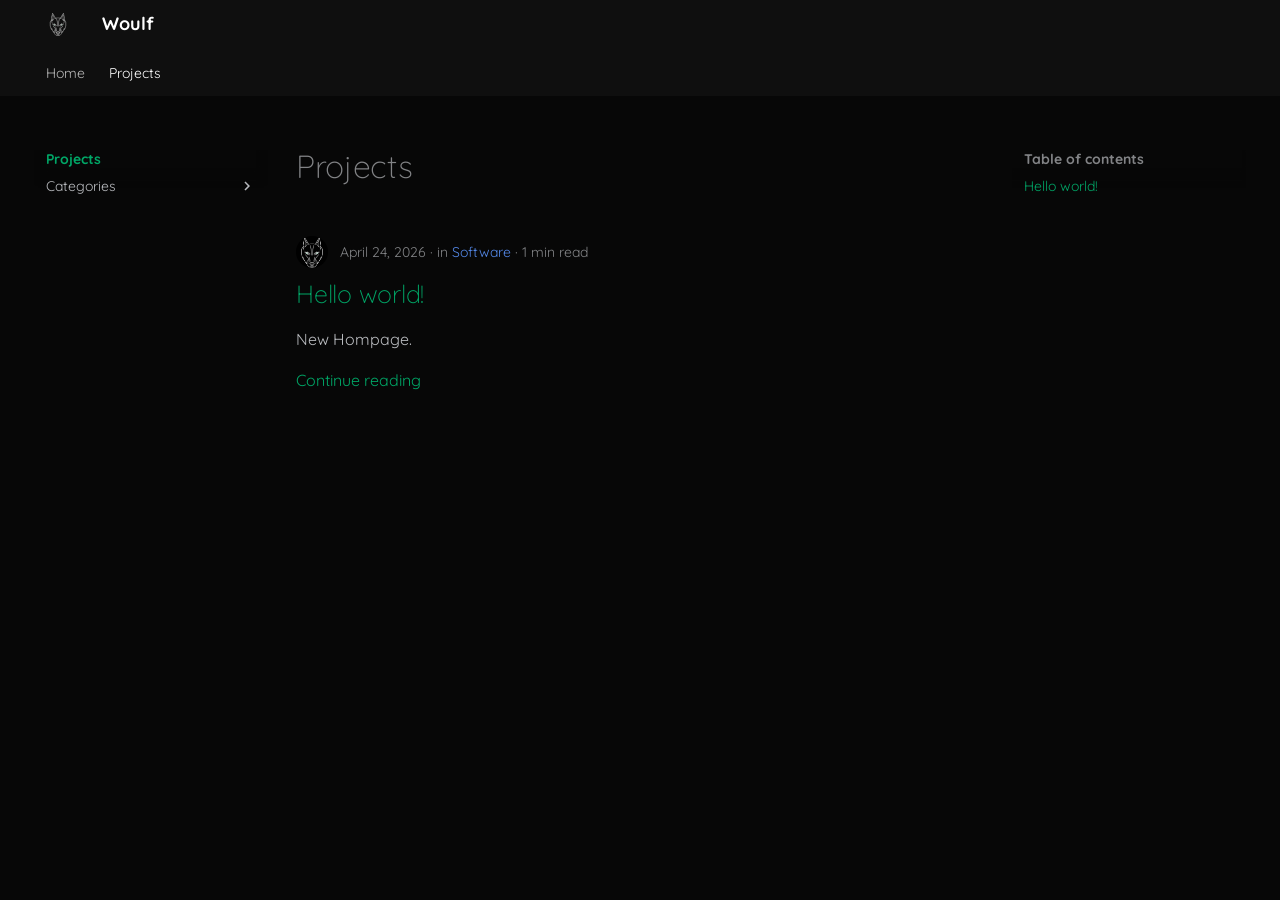
==== commit 25ed805f: "Deployed b84499b with MkDocs version: 1.6.1" ====
--- a/projects/index.html
+++ b/projects/index.html
@@ -17,6 +17,8 @@
       
         <link rel="prev" href="..">
       
+      
+        <link rel="next" href="category/software/">
       
       
         
@@ -261,6 +263,8 @@
           
         
       
+        
+      
     
     
     
@@ -295,6 +299,11 @@
   
 
             </a>
+            
+              
+              <label class="md-nav__link md-nav__link--active" for="__nav_2" id="__nav_2_label" tabindex="">
+                <span class="md-nav__icon md-icon"></span>
+              </label>
             
           </div>
         
@@ -309,6 +318,98 @@
           </label>
           <ul class="md-nav__list" data-md-scrollfix>
             
+              
+            
+              
+                
+  
+  
+  
+  
+    
+    
+      
+        
+      
+    
+    
+    
+      
+      
+    
+    
+    <li class="md-nav__item md-nav__item--nested">
+      
+        
+        
+        <input class="md-nav__toggle md-toggle " type="checkbox" id="__nav_2_2" >
+        
+          
+          <label class="md-nav__link" for="__nav_2_2" id="__nav_2_2_label" tabindex="0">
+            
+  
+  
+  <span class="md-ellipsis">
+    
+  
+    Categories
+  
+
+    
+  </span>
+  
+  
+
+            <span class="md-nav__icon md-icon"></span>
+          </label>
+        
+        <nav class="md-nav" data-md-level="2" aria-labelledby="__nav_2_2_label" aria-expanded="false">
+          <label class="md-nav__title" for="__nav_2_2">
+            <span class="md-nav__icon md-icon"></span>
+            
+  
+    Categories
+  
+
+          </label>
+          <ul class="md-nav__list" data-md-scrollfix>
+            
+              
+                
+  
+  
+  
+    
+  
+  
+    <li class="md-nav__item">
+      <a href="category/software/" class="md-nav__link">
+        
+  
+  
+  <span class="md-ellipsis">
+    
+  
+    Software
+  
+
+    
+  </span>
+  
+  
+
+      </a>
+    </li>
+  
+
+              
+            
+          </ul>
+        </nav>
+      
+    </li>
+  
+
               
             
           </ul>
@@ -338,6 +439,25 @@
     
   
   
+    <label class="md-nav__title" for="__toc">
+      <span class="md-nav__icon md-icon"></span>
+      Table of contents
+    </label>
+    <ul class="md-nav__list" data-md-component="toc" data-md-scrollfix>
+      
+        <li class="md-nav__item">
+  <a href="#hello-world" class="md-nav__link">
+    <span class="md-ellipsis">
+      
+        Hello world!
+      
+    </span>
+  </a>
+  
+</li>
+      
+    </ul>
+  
 </nav>
                   </div>
                 </div>
@@ -351,6 +471,65 @@
         <h1 id="projects">Projects</h1>
       </header>
       
+        <article class="md-post md-post--excerpt">
+  <header class="md-post__header">
+    
+      <nav class="md-post__authors md-typeset">
+        
+          <span class="md-author">
+            <img src="../assets/img/avatars/woulf/woulf-500.png" alt="Woulf">
+          </span>
+        
+      </nav>
+    
+    <div class="md-post__meta md-meta">
+      <ul class="md-meta__list">
+        <li class="md-meta__item">
+          <time datetime="2026-04-24 16:00:00+00:00">April 24, 2026</time></li>
+        
+          <li class="md-meta__item">
+            in
+            
+              <a href="category/software/" class="md-meta__link">Software</a></li>
+        
+        
+          
+          <li class="md-meta__item">
+            
+              1 min read
+            
+          </li>
+        
+        
+      </ul>
+      
+    </div>
+  </header>
+  <div class="md-post__content md-typeset">
+    <h2 id="hello-world"><a class="toclink" href="2026/hello-world/">Hello world!</a></h2>
+<p>New Hompage.</p>
+
+    
+      <nav class="md-post__action">
+        <a href="2026/hello-world/">
+          Continue reading
+        </a>
+      </nav>
+    
+    
+  </div>
+</article>
+      
+      
+        
+          
+
+
+
+<nav class="md-pagination">
+  
+</nav>
+        
       
     </div>
   </div>
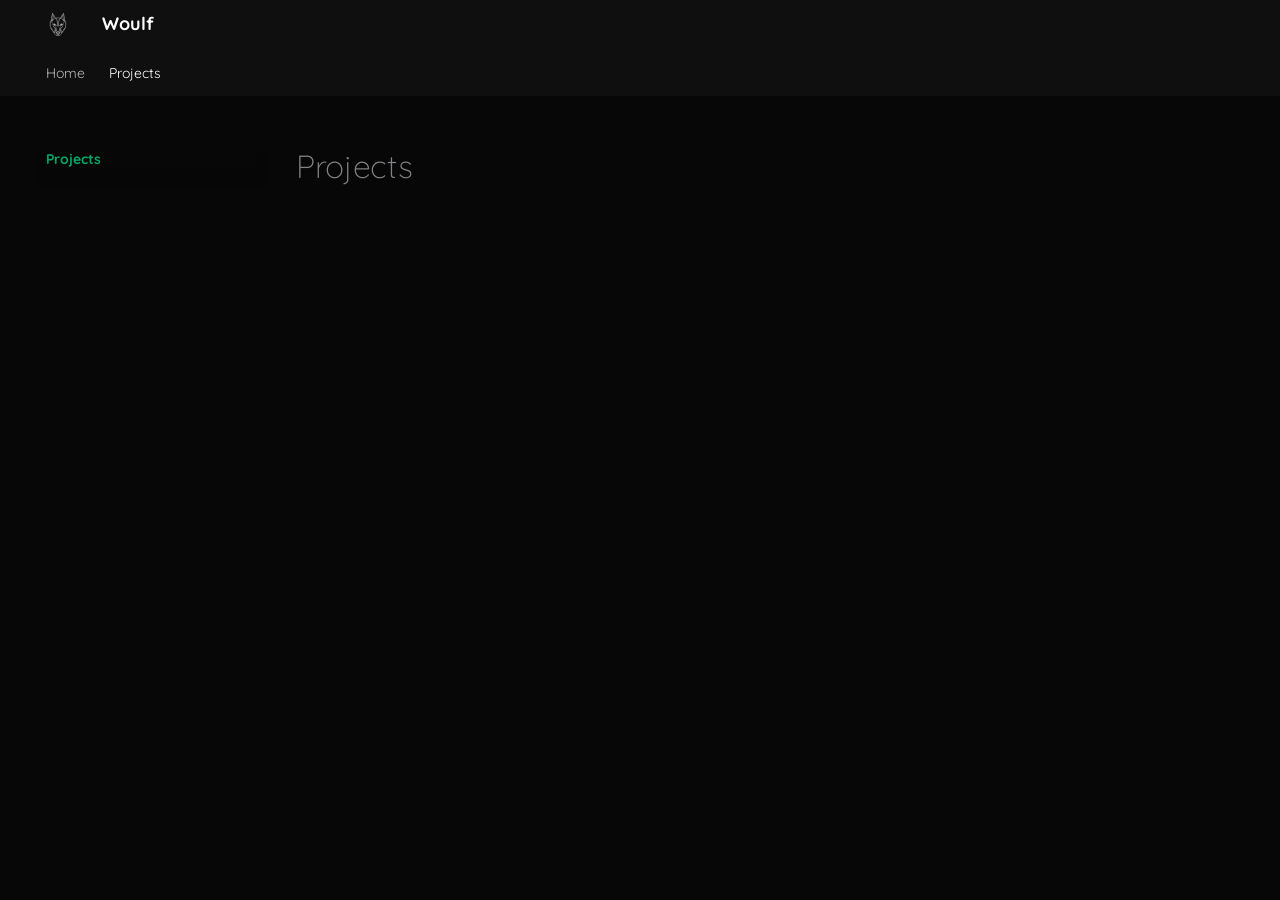
==== commit 970d6663: "Deployed 07a3ebb with MkDocs version: 1.6.1" ====
--- a/projects/index.html
+++ b/projects/index.html
@@ -17,8 +17,6 @@
       
         <link rel="prev" href="..">
       
-      
-        <link rel="next" href="category/software/">
       
       
         
@@ -263,8 +261,6 @@
           
         
       
-        
-      
     
     
     
@@ -300,11 +296,6 @@
 
             </a>
             
-              
-              <label class="md-nav__link md-nav__link--active" for="__nav_2" id="__nav_2_label" tabindex="">
-                <span class="md-nav__icon md-icon"></span>
-              </label>
-            
           </div>
         
         <nav class="md-nav" data-md-level="1" aria-labelledby="__nav_2_label" aria-expanded="true">
@@ -318,98 +309,6 @@
           </label>
           <ul class="md-nav__list" data-md-scrollfix>
             
-              
-            
-              
-                
-  
-  
-  
-  
-    
-    
-      
-        
-      
-    
-    
-    
-      
-      
-    
-    
-    <li class="md-nav__item md-nav__item--nested">
-      
-        
-        
-        <input class="md-nav__toggle md-toggle " type="checkbox" id="__nav_2_2" >
-        
-          
-          <label class="md-nav__link" for="__nav_2_2" id="__nav_2_2_label" tabindex="0">
-            
-  
-  
-  <span class="md-ellipsis">
-    
-  
-    Categories
-  
-
-    
-  </span>
-  
-  
-
-            <span class="md-nav__icon md-icon"></span>
-          </label>
-        
-        <nav class="md-nav" data-md-level="2" aria-labelledby="__nav_2_2_label" aria-expanded="false">
-          <label class="md-nav__title" for="__nav_2_2">
-            <span class="md-nav__icon md-icon"></span>
-            
-  
-    Categories
-  
-
-          </label>
-          <ul class="md-nav__list" data-md-scrollfix>
-            
-              
-                
-  
-  
-  
-    
-  
-  
-    <li class="md-nav__item">
-      <a href="category/software/" class="md-nav__link">
-        
-  
-  
-  <span class="md-ellipsis">
-    
-  
-    Software
-  
-
-    
-  </span>
-  
-  
-
-      </a>
-    </li>
-  
-
-              
-            
-          </ul>
-        </nav>
-      
-    </li>
-  
-
               
             
           </ul>
@@ -439,25 +338,6 @@
     
   
   
-    <label class="md-nav__title" for="__toc">
-      <span class="md-nav__icon md-icon"></span>
-      Table of contents
-    </label>
-    <ul class="md-nav__list" data-md-component="toc" data-md-scrollfix>
-      
-        <li class="md-nav__item">
-  <a href="#hello-world" class="md-nav__link">
-    <span class="md-ellipsis">
-      
-        Hello world!
-      
-    </span>
-  </a>
-  
-</li>
-      
-    </ul>
-  
 </nav>
                   </div>
                 </div>
@@ -471,65 +351,6 @@
         <h1 id="projects">Projects</h1>
       </header>
       
-        <article class="md-post md-post--excerpt">
-  <header class="md-post__header">
-    
-      <nav class="md-post__authors md-typeset">
-        
-          <span class="md-author">
-            <img src="../assets/img/avatars/woulf/woulf-500.png" alt="Woulf">
-          </span>
-        
-      </nav>
-    
-    <div class="md-post__meta md-meta">
-      <ul class="md-meta__list">
-        <li class="md-meta__item">
-          <time datetime="2026-04-24 16:00:00+00:00">April 24, 2026</time></li>
-        
-          <li class="md-meta__item">
-            in
-            
-              <a href="category/software/" class="md-meta__link">Software</a></li>
-        
-        
-          
-          <li class="md-meta__item">
-            
-              1 min read
-            
-          </li>
-        
-        
-      </ul>
-      
-    </div>
-  </header>
-  <div class="md-post__content md-typeset">
-    <h2 id="hello-world"><a class="toclink" href="2026/hello-world/">Hello world!</a></h2>
-<p>New Hompage.</p>
-
-    
-      <nav class="md-post__action">
-        <a href="2026/hello-world/">
-          Continue reading
-        </a>
-      </nav>
-    
-    
-  </div>
-</article>
-      
-      
-        
-          
-
-
-
-<nav class="md-pagination">
-  
-</nav>
-        
       
     </div>
   </div>
